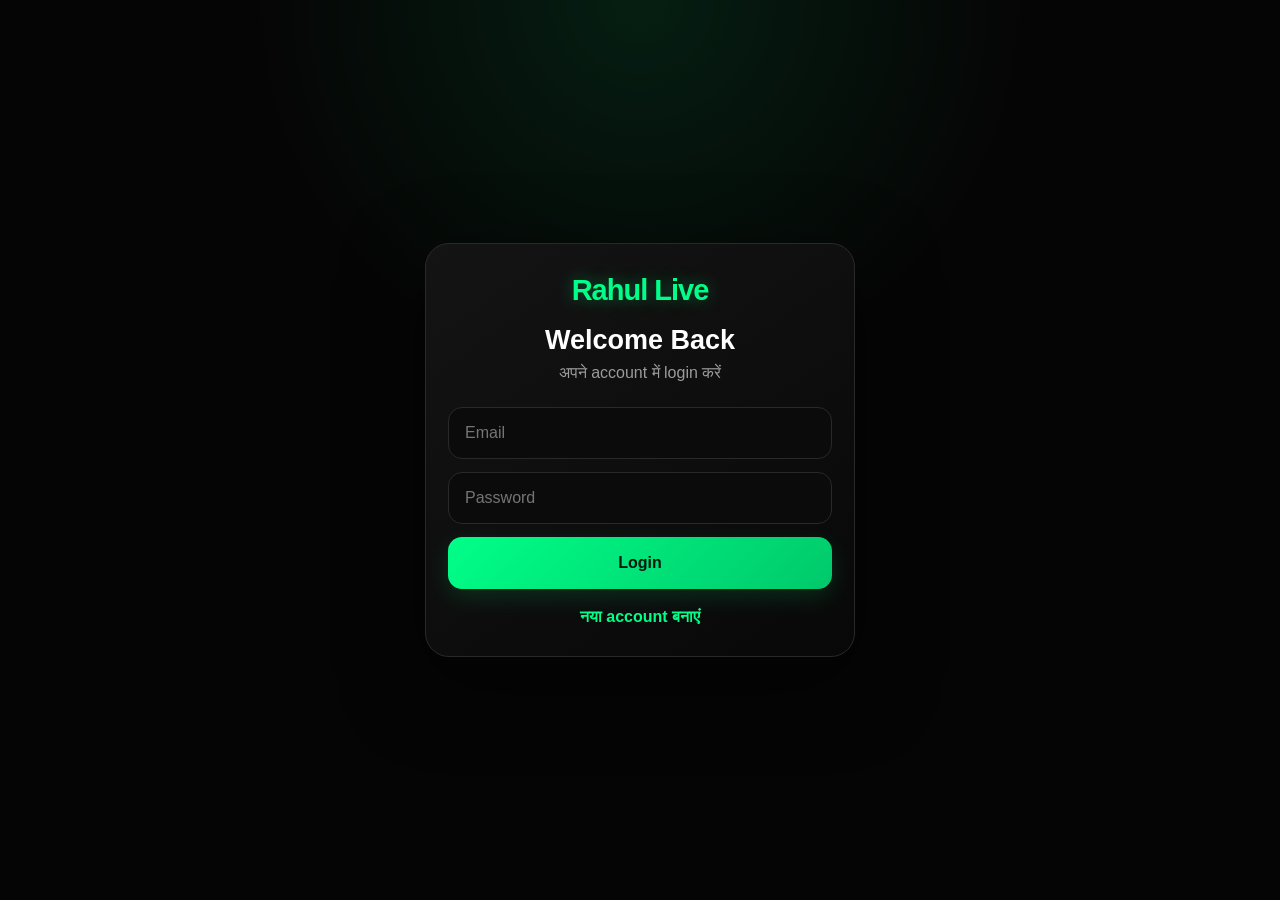
==== index.html @ 0237b631 "Update index.html" ====
<!DOCTYPE html>
<html lang="en">
<head>
  <meta charset="UTF-8">

  <meta
    name="viewport"
    content="width=device-width, initial-scale=1.0, viewport-fit=cover"
  >

  <meta
    name="theme-color"
    content="#050505"
  >

  <title>Rahul Live Community</title>

  <link
    rel="stylesheet"
    href="style.css"
  >
</head>

<body>

<!-- =====================================================
     LOADING
===================================================== -->

<div
  id="loadingOverlay"
  class="loading-overlay hidden"
>
  <div class="loader"></div>
  <div>Loading...</div>
</div>


<!-- =====================================================
     LOGIN PAGE
===================================================== -->

<section
  id="loginPage"
  class="page auth-page"
>

  <div class="auth-card">

    <div class="logo">
      Rahul Live
    </div>

    <h1>
      Welcome Back
    </h1>

    <p>
      अपने account में login करें
    </p>


    <form id="loginForm">

      <input
        id="loginEmail"
        type="email"
        placeholder="Email"
        autocomplete="email"
        required
      >

      <input
        id="loginPassword"
        type="password"
        placeholder="Password"
        autocomplete="current-password"
        required
      >

      <button
        type="submit"
        class="primary-btn"
      >
        Login
      </button>

    </form>


    <button
      type="button"
      class="link-btn"
      onclick="showPage('register')"
    >
      नया account बनाएं
    </button>

  </div>

</section>


<!-- =====================================================
     REGISTER PAGE
===================================================== -->

<section
  id="registerPage"
  class="page auth-page hidden"
>

  <div class="auth-card">

    <div class="logo">
      Rahul Live
    </div>

    <h1>
      Create Account
    </h1>

    <p>
      Rahul Live Community में जुड़ें
    </p>


    <form id="registerForm">

      <input
        id="registerName"
        type="text"
        placeholder="Your Name"
        autocomplete="name"
        required
      >

      <input
        id="registerEmail"
        type="email"
        placeholder="Email"
        autocomplete="email"
        required
      >

      <input
        id="registerPassword"
        type="password"
        placeholder="Password"
        autocomplete="new-password"
        required
      >

      <button
        type="submit"
        class="primary-btn"
      >
        Register
      </button>

    </form>


    <button
      type="button"
      class="link-btn"
      onclick="showPage('login')"
    >
      पहले से account है? Login
    </button>

  </div>

</section>


<!-- =====================================================
     HOME PAGE
===================================================== -->

<section
  id="homePage"
  class="page hidden"
>

  <header class="topbar">

    <div>
      <div class="brand">
        Rahul Live
      </div>

      <div class="brand-subtitle">
        Live Community
      </div>
    </div>


    <button
      type="button"
      class="logout-btn"
      onclick="logoutUser()"
    >
      Logout
    </button>

  </header>


  <main class="home-container">


    <!-- PROFILE -->

    <div class="profile-mini">

      <div
        class="profile-avatar"
        data-user-avatar
      >
        👤
      </div>


      <div>

        <strong
          data-user-name
        >
          User
        </strong>

        <small
          data-user-username
        ></small>

      </div>


      <div class="coins">

        🪙
        <span data-user-coins>
          0
        </span>

      </div>

    </div>


    <!-- CREATE ROOM -->

    <div class="section-card">

      <h2>
        Create Live Room
      </h2>

      <p>
        अपनी Live Room बनाकर लोगों से बात करें।
      </p>


      <form
        id="createRoomForm"
      >

        <input
          id="roomName"
          type="text"
          placeholder="Room Name"
          maxlength="80"
          required
        >


        <input
          id="roomDescription"
          type="text"
          placeholder="Room Description"
          maxlength="150"
        >


        <select id="roomType">

          <option value="public">
            Public Room
          </option>

          <option value="private">
            Private Room
          </option>

        </select>


        <button
          type="submit"
          class="primary-btn"
        >
          + Create Live Room
        </button>

      </form>

    </div>


    <!-- ROOMS -->

    <div class="section-card">

      <div class="section-heading">

        <h2>
          Live Rooms
        </h2>

        <button
          type="button"
          class="small-btn"
          onclick="loadRooms()"
        >
          Refresh
        </button>

      </div>


      <div
        id="roomsList"
        class="rooms-list"
      >

        <div class="empty-state">
          Rooms loading...
        </div>

      </div>

    </div>


    <!-- SUPPORT -->

    <div class="section-card help-card">

      <h2>
        Need Help?
      </h2>

      <p>
        किसी समस्या के लिए Support Team से संपर्क करें।
      </p>

      <button
        type="button"
        class="primary-btn"
        onclick="showPage('support')"
      >
        Open Support
      </button>

    </div>

  </main>

</section>


<!-- =====================================================
     SUPPORT PAGE
===================================================== -->

<section
  id="supportPage"
  class="page hidden"
>

  <header class="topbar">

    <div>
      <div class="brand">
        Rahul Live
      </div>

      <div class="brand-subtitle">
        Support
      </div>
    </div>


    <button
      type="button"
      class="logout-btn"
      onclick="goBackFromSupport()"
    >
      Back
    </button>

  </header>


  <main class="support-container">

    <div class="support-card">

      <div class="support-icon">
        🛟
      </div>

      <h1>
        Support
      </h1>

      <p>
        अपनी समस्या लिखकर Support Team को भेजें।
      </p>


      <form
        id="supportForm"
      >

        <input
          id="supportSubject"
          type="text"
          placeholder="Subject"
          maxlength="100"
          required
        >


        <textarea
          id="supportMessage"
          placeholder="अपनी समस्या लिखें..."
          maxlength="2000"
          required
        ></textarea>


        <button
          type="submit"
          class="primary-btn"
        >
          Send Support Request
        </button>

      </form>

    </div>

  </main>

</section>


<!-- =====================================================
     LIVE ROOM PAGE
===================================================== -->

<section
  id="roomPage"
  class="page room-page hidden"
>


  <!-- ROOM HEADER -->

  <header class="room-header">

    <button
      type="button"
      class="back-btn"
      onclick="leaveRoom()"
      aria-label="Back"
    >
      ←
    </button>


    <div class="room-header-info">

      <strong
        data-room-name
      >
        Live Room
      </strong>

      <small>
        Rahul Live Community
      </small>

    </div>


    <button
      type="button"
      class="help-icon-btn"
      onclick="showPage('support')"
    >
      ?
    </button>

  </header>


  <!-- ROOM INFORMATION -->

  <div class="room-info">

    <div class="live-badge">
      LIVE
    </div>

    <h2
      data-room-name
    >
      Live Room
    </h2>

    <p
      data-room-description
    >
      You are included in this room.
    </p>

  </div>


  <!-- ===================================================
       VOICE SEATS
  ==================================================== -->

  <section class="voice-section">

    <div class="section-title-row">

      <h3>
        🎙️ Voice Seats
      </h3>

      <span>
        8 Seats
      </span>

    </div>


    <div
      id="voiceSeats"
      class="voice-seats"
    >

      <!-- Seat 1 -->

      <div class="voice-seat">

        <button
          type="button"
          class="empty-seat-btn"
          onclick="joinSeat(1)"
        >
          +
        </button>

        <div class="voice-seat-avatar">
          👤
        </div>

        <div class="voice-seat-name">
          Empty
        </div>

        <div class="voice-seat-number">
          Seat 1
        </div>

      </div>


      <!-- Seat 2 -->

      <div class="voice-seat">

        <button
          type="button"
          class="empty-seat-btn"
          onclick="joinSeat(2)"
        >
          +
        </button>

        <div class="voice-seat-avatar">
          👤
        </div>

        <div class="voice-seat-name">
          Empty
        </div>

        <div class="voice-seat-number">
          Seat 2
        </div>

      </div>


      <!-- Seat 3 -->

      <div class="voice-seat">

        <button
          type="button"
          class="empty-seat-btn"
          onclick="joinSeat(3)"
        >
          +
        </button>

        <div class="voice-seat-avatar">
          👤
        </div>

        <div class="voice-seat-name">
          Empty
        </div>

        <div class="voice-seat-number">
          Seat 3
        </div>

      </div>


      <!-- Seat 4 -->

      <div class="voice-seat">

        <button
          type="button"
          class="empty-seat-btn"
          onclick="joinSeat(4)"
        >
          +
        </button>

        <div class="voice-seat-avatar">
          👤
        </div>

        <div class="voice-seat-name">
          Empty
        </div>

        <div class="voice-seat-number">
          Seat 4
        </div>

      </div>


      <!-- Seat 5 -->

      <div class="voice-seat">

        <button
          type="button"
          class="empty-seat-btn"
          onclick="joinSeat(5)"
        >
          +
        </button>

        <div class="voice-seat-avatar">
          👤
        </div>

        <div class="voice-seat-name">
          Empty
        </div>

        <div class="voice-seat-number">
          Seat 5
        </div>

      </div>


      <!-- Seat 6 -->

      <div class="voice-seat">

        <button
          type="button"
          class="empty-seat-btn"
          onclick="joinSeat(6)"
        >
          +
        </button>

        <div class="voice-seat-avatar">
          👤
        </div>

        <div class="voice-seat-name">
          Empty
        </div>

        <div class="voice-seat-number">
          Seat 6
        </div>

      </div>


      <!-- Seat 7 -->

      <div class="voice-seat">

        <button
          type="button"
          class="empty-seat-btn"
          onclick="joinSeat(7)"
        >
          +
        </button>

        <div class="voice-seat-avatar">
          👤
        </div>

        <div class="voice-seat-name">
          Empty
        </div>

        <div class="voice-seat-number">
          Seat 7
        </div>

      </div>


      <!-- Seat 8 -->

      <div class="voice-seat">

        <button
          type="button"
          class="empty-seat-btn"
          onclick="joinSeat(8)"
        >
          +
        </button>

        <div class="voice-seat-avatar">
          👤
        </div>

        <div class="voice-seat-name">
          Empty
        </div>

        <div class="voice-seat-number">
          Seat 8
        </div>

      </div>

    </div>

  </section>


  <!-- ===================================================
       CHAT
  ==================================================== -->

  <section class="chat-section">

    <div class="chat-header">

      <strong>
        💬 Room Chat Live
      </strong>

      <small>
        Live
      </small>

    </div>


    <div
      id="roomMessages"
      class="room-messages"
    >

      <div class="empty-chat">
        Chat शुरू करें...
      </div>

    </div>


    <!-- REACTIONS -->

    <div class="reaction-bar">

      <button
        type="button"
        onclick="sendReaction('❤️')"
      >
        ❤️
      </button>

      <button
        type="button"
        onclick="sendReaction('🔥')"
      >
        🔥
      </button>

      <button
        type="button"
        onclick="sendReaction('😂')"
      >
        😂
      </button>

      <button
        type="button"
        onclick="sendReaction('😍')"
      >
        😍
      </button>

      <button
        type="button"
        onclick="sendReaction('👏')"
      >
        👏
      </button>

      <button
        type="button"
        onclick="sendReaction('👍')"
      >
        👍
      </button>

    </div>


    <!-- CHAT INPUT -->

    <form
      id="roomChatForm"
      class="chat-input-row"
    >

      <input
        id="roomMessage"
        type="text"
        placeholder="Write message..."
        maxlength="500"
        autocomplete="off"
      >

      <button
        type="submit"
        class="send-btn"
      >
        Send
      </button>

    </form>

  </section>


  <!-- ===================================================
       ROOM CONTROLS
  ==================================================== -->

  <nav class="room-controls">


    <!-- MIC -->

    <button
      id="micButton"
      type="button"
      class="control-btn"
      onclick="toggleMic()"
    >

      🎙️

      <span>
        Mic
      </span>

    </button>


    <!-- MUSIC -->

    <button
      type="button"
      class="control-btn"
      onclick="openMusicPanel()"
    >

      🎵

      <span>
        Music
      </span>

    </button>


    <!-- INVITE -->

    <button
      type="button"
      class="control-btn"
      onclick="openInvitePanel()"
    >

      👥

      <span>
        Invite
      </span>

    </button>


    <!-- GIFT -->

    <button
      type="button"
      class="control-btn"
      onclick="openGiftPanel()"
    >

      🎁

      <span>
        Gift
      </span>

    </button>


    <!-- LEAVE SEAT -->

    <button
      type="button"
      class="control-btn"
      onclick="leaveMySeat()"
    >

      🪑

      <span>
        Leave Seat
      </span>

    </button>


    <!-- LEAVE ROOM -->

    <button
      type="button"
      class="control-btn leave-control"
      onclick="leaveRoom()"
    >

      🚪

      <span>
        Leave
      </span>

    </button>

  </nav>


  <!-- ===================================================
       MUSIC PANEL
  ==================================================== -->

  <div
    id="musicPanel"
    class="bottom-panel hidden"
  >

    <div class="panel-header">

      <strong>
        🎵 Room Music
      </strong>

      <button
        type="button"
        onclick="closePanels()"
      >
        ✕
      </button>

    </div>


    <div
      id="musicList"
      class="panel-list"
    >

      <div class="empty-state">
        Music loading...
      </div>

    </div>

  </div>


  <!-- ===================================================
       GIFT PANEL
  ==================================================== -->

  <div
    id="giftPanel"
    class="bottom-panel hidden"
  >

    <div class="panel-header">

      <strong>
        🎁 Send Gift
      </strong>

      <button
        type="button"
        onclick="closePanels()"
      >
        ✕
      </button>

    </div>


    <div
      id="giftList"
      class="gift-grid"
    >

      <div class="empty-state">
        Gifts loading...
      </div>

    </div>

  </div>


  <!-- ===================================================
       INVITE PANEL
  ==================================================== -->

  <div
    id="invitePanel"
    class="bottom-panel hidden"
  >

    <div class="panel-header">

      <strong>
        👥 Invite
      </strong>

      <button
        type="button"
        onclick="closePanels()"
      >
        ✕
      </button>

    </div>


    <div class="invite-empty">

      अपने दोस्तों को इस Live Room में
      invite करें।

      <br><br>

      Room link को share करने के लिए
      browser का Share option इस्तेमाल करें।

    </div>

  </div>

</section>


<!-- =====================================================
     SCRIPT
===================================================== -->

<script
  src="script.js"
  defer
></script>

</body>
</html>
---- style.css ----
* {
  box-sizing: border-box;
  margin: 0;
  padding: 0;
}

:root {
  --bg: #050505;
  --card: #101010;
  --card2: #171717;
  --border: #292929;
  --text: #ffffff;
  --muted: #9b9b9b;
  --green: #00ff88;
  --green2: #00c96b;
  --red: #ff3d55;
  --gold: #ffd34d;
}

html,
body {
  width: 100%;
  min-height: 100%;
  background: var(--bg);
  color: var(--text);
  font-family:
    -apple-system,
    BlinkMacSystemFont,
    "Segoe UI",
    Roboto,
    Arial,
    sans-serif;
}

body {
  min-height: 100vh;
  overflow-x: hidden;
}

button,
input,
textarea,
select {
  font: inherit;
}

button {
  border: 0;
  cursor: pointer;
}

input,
textarea,
select {
  width: 100%;
  background: #0b0b0b;
  color: #fff;
  border: 1px solid var(--border);
  border-radius: 14px;
  outline: none;
}

input:focus,
textarea:focus,
select:focus {
  border-color: var(--green);
  box-shadow:
    0 0 0 2px rgba(0, 255, 136, 0.08);
}

input {
  height: 52px;
  padding: 0 16px;
}

textarea {
  min-height: 110px;
  padding: 15px;
  resize: vertical;
}

select {
  height: 52px;
  padding: 0 14px;
}

.hidden {
  display: none !important;
}

.page {
  width: 100%;
  min-height: 100vh;
}


/* =====================================================
   AUTH
===================================================== */

.auth-page {
  min-height: 100vh;
  display: flex;
  align-items: center;
  justify-content: center;
  padding: 22px;
  background:
    radial-gradient(
      circle at top,
      rgba(0, 255, 136, 0.10),
      transparent 35%
    ),
    #050505;
}

.auth-card {
  width: 100%;
  max-width: 430px;
  padding: 30px 22px;
  border: 1px solid var(--border);
  border-radius: 24px;
  background:
    linear-gradient(
      145deg,
      #141414,
      #080808
    );
  box-shadow:
    0 25px 80px rgba(0, 0, 0, 0.55);
}

.logo {
  color: var(--green);
  font-size: 29px;
  font-weight: 900;
  text-align: center;
  letter-spacing: -1px;
  text-shadow:
    0 0 18px rgba(0, 255, 136, 0.35);
}

.auth-card h1 {
  margin-top: 18px;
  text-align: center;
  font-size: 27px;
}

.auth-card p {
  margin: 8px 0 25px;
  text-align: center;
  color: var(--muted);
}

.auth-card form {
  display: grid;
  gap: 13px;
}

.primary-btn {
  min-height: 52px;
  padding: 0 20px;
  border-radius: 14px;
  color: #00170d;
  background:
    linear-gradient(
      135deg,
      var(--green),
      var(--green2)
    );
  font-weight: 900;
  box-shadow:
    0 8px 25px rgba(0, 255, 136, 0.14);
}

.primary-btn:active {
  transform: scale(0.98);
}

.link-btn {
  display: block;
  margin: 19px auto 0;
  background: transparent;
  color: var(--green);
  font-weight: 700;
}


/* =====================================================
   TOP BAR
===================================================== */

.topbar {
  position: sticky;
  top: 0;
  z-index: 20;
  min-height: 68px;
  display: flex;
  align-items: center;
  justify-content: space-between;
  padding:
    10px
    15px
    10px
    15px;
  border-bottom: 1px solid var(--border);
  background:
    rgba(5, 5, 5, 0.94);
  backdrop-filter: blur(16px);
}

.brand {
  color: var(--green);
  font-size: 20px;
  font-weight: 900;
}

.brand-subtitle {
  color: var(--muted);
  font-size: 11px;
  margin-top: 2px;
}

.logout-btn {
  padding: 9px 14px;
  border-radius: 10px;
  color: #fff;
  background: #191919;
  border: 1px solid var(--border);
}


/* =====================================================
   HOME
===================================================== */

.home-container {
  width: 100%;
  max-width: 700px;
  margin: auto;
  padding: 16px;
}

.profile-mini {
  display: flex;
  align-items: center;
  gap: 12px;
  padding: 13px;
  margin-bottom: 14px;
  border: 1px solid var(--border);
  border-radius: 18px;
  background: var(--card);
}

.profile-avatar {
  width: 46px;
  height: 46px;
  flex: 0 0 46px;
  border-radius: 50%;
  display: grid;
  place-items: center;
  overflow: hidden;
  background: #202020;
  border: 2px solid var(--green);
}

.profile-avatar img {
  width: 100%;
  height: 100%;
  object-fit: cover;
}

.profile-mini strong {
  display: block;
}

.profile-mini small {
  display: block;
  margin-top: 3px;
  color: var(--muted);
}

.coins {
  margin-left: auto;
  padding: 7px 10px;
  border-radius: 10px;
  background: #181818;
  color: var(--gold);
  font-weight: 800;
}

.section-card {
  margin-bottom: 14px;
  padding: 17px;
  border: 1px solid var(--border);
  border-radius: 20px;
  background:
    linear-gradient(
      145deg,
      #121212,
      #090909
    );
}

.section-card h2 {
  font-size: 19px;
}

.section-card p {
  margin: 6px 0 15px;
  color: var(--muted);
  line-height: 1.45;
}

#createRoomForm {
  display: grid;
  gap: 11px;
}

.section-heading {
  display: flex;
  align-items: center;
  justify-content: space-between;
  margin-bottom: 13px;
}

.small-btn {
  padding: 7px 11px;
  border-radius: 9px;
  color: var(--green);
  background: #101a15;
  border: 1px solid #173b29;
}

.rooms-list {
  display: grid;
  gap: 10px;
}

.room-card {
  padding: 14px;
  border-radius: 15px;
  background: #151515;
  border: 1px solid var(--border);
}

.room-card-title {
  font-size: 16px;
  font-weight: 800;
}

.room-card-description {
  margin-top: 5px;
  color: var(--muted);
  font-size: 13px;
}

.room-card-footer {
  display: flex;
  align-items: center;
  justify-content: space-between;
  gap: 10px;
  margin-top: 13px;
}

.join-room-btn {
  padding: 9px 14px;
  border-radius: 10px;
  color: #00170d;
  background: var(--green);
  font-weight: 800;
}

.empty-state {
  padding: 25px 10px;
  text-align: center;
  color: var(--muted);
}

.help-card {
  border-color: #303030;
}


/* =====================================================
   ROOM HEADER
===================================================== */

.room-page {
  background:
    radial-gradient(
      circle at top,
      rgba(0, 255, 136, 0.07),
      transparent 32%
    ),
    #050505;
}

.room-header {
  position: sticky;
  top: 0;
  z-index: 30;
  min-height: 65px;
  display: flex;
  align-items: center;
  gap: 12px;
  padding: 8px 12px;
  border-bottom: 1px solid var(--border);
  background:
    rgba(5, 5, 5, 0.96);
  backdrop-filter: blur(15px);
}

.back-btn,
.help-icon-btn {
  width: 42px;
  height: 42px;
  display: grid;
  place-items: center;
  border-radius: 12px;
  color: #fff;
  background: #151515;
  border: 1px solid var(--border);
}

.room-header-info {
  flex: 1;
  min-width: 0;
}

.room-header-info strong {
  display: block;
  white-space: nowrap;
  overflow: hidden;
  text-overflow: ellipsis;
}

.room-header-info small {
  display: block;
  margin-top: 3px;
  color: var(--muted);
  font-size: 11px;
}


/* =====================================================
   ROOM INFO
===================================================== */

.room-info {
  padding: 16px;
  max-width: 800px;
  margin: auto;
}

.live-badge {
  width: max-content;
  padding: 5px 9px;
  margin-bottom: 7px;
  border-radius: 8px;
  color: #00170d;
  background: var(--green);
  font-size: 10px;
  font-weight: 900;
}

.room-info h2 {
  font-size: 23px;
}

.room-info p {
  margin-top: 4px;
  color: var(--muted);
}


/* =====================================================
   VOICE SEATS
===================================================== */

.voice-section {
  width: 100%;
  max-width: 800px;
  margin: auto;
  padding: 0 14px 15px;
}

.section-title-row {
  display: flex;
  align-items: center;
  justify-content: space-between;
  margin-bottom: 12px;
}

.section-title-row h3 {
  font-size: 17px;
}

.section-title-row span {
  color: var(--muted);
  font-size: 12px;
}


/*
  8 fixed voice seats.
  Mobile: 2 columns.
  Larger screen: 4 columns.
*/

.voice-seats {
  display: grid;
  grid-template-columns:
    repeat(2, minmax(0, 1fr));
  gap: 11px;
}

.voice-seat {
  position: relative;
  min-height: 145px;
  padding: 14px 8px 10px;
  display: flex;
  flex-direction: column;
  align-items: center;
  justify-content: center;
  border: 1px solid #292929;
  border-radius: 20px;
  background:
    radial-gradient(
      circle at 50% 20%,
      rgba(255,255,255,0.045),
      transparent 50%
    ),
    #101010;
  overflow: hidden;
}

.voice-seat.occupied {
  border-color:
    rgba(0, 255, 136, 0.48);
  box-shadow:
    inset 0 0 25px
    rgba(0, 255, 136, 0.035);
}

.voice-seat-avatar {
  position: relative;
  width: 68px;
  height: 68px;
  border-radius: 50%;
  display: grid;
  place-items: center;
  overflow: hidden;
  background: #202020;
  border: 3px solid #363636;
  font-size: 25px;
}

.voice-seat.occupied
.voice-seat-avatar {
  border-color: var(--green);
}

.voice-seat-avatar img {
  width: 100%;
  height: 100%;
  object-fit: cover;
}

.seat-mic {
  position: absolute;
  right: -2px;
  bottom: -2px;
  width: 23px;
  height: 23px;
  display: grid;
  place-items: center;
  border-radius: 50%;
  background: #242424;
  border: 2px solid #101010;
  font-size: 11px;
}

.voice-seat-name {
  width: 100%;
  margin-top: 8px;
  text-align: center;
  white-space: nowrap;
  overflow: hidden;
  text-overflow: ellipsis;
  font-size: 13px;
  font-weight: 800;
}

.voice-seat-number {
  margin-top: 3px;
  color: var(--muted);
  font-size: 10px;
}

.empty-seat-btn {
  position: absolute;
  top: 9px;
  right: 9px;
  width: 31px;
  height: 31px;
  display: grid;
  place-items: center;
  border-radius: 50%;
  color: #000;
  background: var(--green);
  font-size: 21px;
  font-weight: 900;
}

.empty-seat-label {
  color: var(--muted);
  font-size: 13px;
}


/* =====================================================
   CHAT
===================================================== */

.chat-section {
  width: 100%;
  max-width: 800px;
  margin: auto;
  padding: 0 14px 110px;
}

.chat-header {
  padding: 12px 2px;
  border-bottom: 1px solid var(--border);
}

.chat-header strong {
  font-size: 17px;
}

.chat-header small {
  margin-left: 7px;
  color: var(--green);
}

.room-messages {
  min-height: 190px;
  max-height: 390px;
  padding: 10px 2px;
  overflow-y: auto;
}

.chat-message {
  display: flex;
  gap: 9px;
  margin-bottom: 12px;
}

.chat-avatar {
  width: 34px;
  height: 34px;
  flex: 0 0 34px;
  display: grid;
  place-items: center;
  overflow: hidden;
  border-radius: 50%;
  background: #202020;
}

.chat-avatar img {
  width: 100%;
  height: 100%;
  object-fit: cover;
}

.chat-content {
  min-width: 0;
  padding: 8px 11px;
  border-radius: 13px;
  background: #151515;
}

.chat-name {
  color: var(--green);
  font-size: 11px;
  font-weight: 800;
}

.chat-text {
  margin-top: 3px;
  color: #eee;
  line-height: 1.4;
  word-break: break-word;
}

.empty-chat {
  padding: 45px 10px;
  text-align: center;
  color: var(--muted);
}

.reaction-bar {
  display: flex;
  gap: 7px;
  padding: 7px 0;
  overflow-x: auto;
}

.reaction-bar button {
  width: 39px;
  height: 39px;
  flex: 0 0 39px;
  border-radius: 12px;
  background: #151515;
  border: 1px solid var(--border);
  font-size: 18px;
}

.chat-input-row {
  display: flex;
  gap: 8px;
  padding-top: 7px;
}

.chat-input-row input {
  flex: 1;
  min-width: 0;
}

.send-btn {
  min-width: 66px;
  border-radius: 13px;
  color: #00170d;
  background: var(--green);
  font-weight: 900;
}


/* =====================================================
   ROOM CONTROLS
===================================================== */

.room-controls {
  position: fixed;
  z-index: 25;
  left: 0;
  right: 0;
  bottom: 0;
  display: flex;
  align-items: center;
  justify-content: space-around;
  gap: 4px;
  padding:
    9px
    8px
    calc(9px + env(safe-area-inset-bottom));
  border-top: 1px solid var(--border);
  background:
    rgba(8, 8, 8, 0.96);
  backdrop-filter: blur(18px);
}

.control-btn {
  min-width: 55px;
  padding: 6px 5px;
  display: flex;
  flex-direction: column;
  align-items: center;
  gap: 3px;
  border-radius: 12px;
  color: #fff;
  background: transparent;
  font-size: 19px;
}

.control-btn span {
  color: var(--muted);
  font-size: 9px;
}

.control-btn:active {
  background: #181818;
}

.leave-control {
  color: var(--red);
}


/* =====================================================
   BOTTOM PANELS
===================================================== */

.bottom-panel {
  position: fixed;
  z-index: 50;
  left: 0;
  right: 0;
  bottom: 0;
  max-height: 70vh;
  padding:
    13px
    15px
    calc(15px + env(safe-area-inset-bottom));
  overflow-y: auto;
  border-top:
    1px solid var(--border);
  border-radius:
    22px
    22px
    0
    0;
  background:
    #101010;
  box-shadow:
    0 -20px 70px
    rgba(0,0,0,0.65);
}

.panel-header {
  display: flex;
  align-items: center;
  justify-content: space-between;
  padding-bottom: 13px;
  border-bottom: 1px solid var(--border);
}

.panel-header button {
  width: 34px;
  height: 34px;
  border-radius: 10px;
  color: #fff;
  background: #1c1c1c;
}

.panel-list {
  display: grid;
  gap: 9px;
  margin-top: 12px;
}

.music-item {
  display: flex;
  align-items: center;
  justify-content: space-between;
  gap: 10px;
  padding: 12px;
  border-radius: 13px;
  background: #171717;
}

.music-item-info {
  min-width: 0;
}

.music-item-title {
  font-weight: 800;
}

.music-item-artist {
  margin-top: 3px;
  color: var(--muted);
  font-size: 11px;
}

.music-play-btn {
  padding: 8px 12px;
  border-radius: 9px;
  color: #00170d;
  background: var(--green);
  font-weight: 800;
}

.gift-grid {
  display: grid;
  grid-template-columns:
    repeat(4, 1fr);
  gap: 9px;
  margin-top: 12px;
}

.gift-item {
  padding: 12px 5px;
  text-align: center;
  border-radius: 13px;
  background: #171717;
  border: 1px solid var(--border);
}

.gift-image {
  width: 42px;
  height: 42px;
  margin: auto;
  display: grid;
  place-items: center;
  font-size: 26px;
}

.gift-name {
  margin-top: 5px;
  font-size: 11px;
  font-weight: 800;
}

.gift-cost {
  margin-top: 3px;
  color: var(--gold);
  font-size: 10px;
}

.invite-empty {
  padding: 30px 10px;
  color: var(--muted);
  text-align: center;
  line-height: 1.5;
}


/* =====================================================
   SUPPORT
===================================================== */

.support-container {
  width: 100%;
  max-width: 650px;
  margin: auto;
  padding: 18px;
}

.support-card {
  padding: 22px;
  border-radius: 22px;
  background: #111;
  border: 1px solid var(--border);
}

.support-icon {
  font-size: 42px;
}

.support-card h1 {
  margin-top: 10px;
  font-size: 25px;
}

.support-card p {
  margin: 8px 0 20px;
  color: var(--muted);
  line-height: 1.5;
}

#supportForm {
  display: grid;
  gap: 11px;
}


/* =====================================================
   LOADING
===================================================== */

.loading-overlay {
  position: fixed;
  z-index: 999;
  inset: 0;
  display: flex;
  flex-direction: column;
  align-items: center;
  justify-content: center;
  gap: 13px;
  color: #fff;
  background:
    rgba(0,0,0,0.82);
  backdrop-filter: blur(5px);
}

.loader {
  width: 38px;
  height: 38px;
  border-radius: 50%;
  border:
    3px solid #303030;
  border-top-color:
    var(--green);
  animation:
    spin 0.8s linear infinite;
}

@keyframes spin {
  to {
    transform: rotate(360deg);
  }
}


/* =====================================================
   TABLET / DESKTOP
===================================================== */

@media (min-width: 650px) {

  .home-container,
  .room-info,
  .voice-section,
  .chat-section {
    max-width: 850px;
  }

  .voice-seats {
    grid-template-columns:
      repeat(4, minmax(0, 1fr));
  }

  .voice-seat {
    min-height: 160px;
  }

  .chat-section {
    padding-bottom: 115px;
  }

}


/* =====================================================
   SMALL PHONES
===================================================== */

@media (max-width: 360px) {

  .voice-seats {
    gap: 7px;
  }

  .voice-seat {
    min-height: 130px;
  }

  .voice-seat-avatar {
    width: 59px;
    height: 59px;
  }

  .control-btn {
    min-width: 48px;
  }

  .control-btn span {
    font-size: 8px;
  }

}


/* =====================================================
   SAFE AREA
===================================================== */

@supports (
  padding: env(safe-area-inset-bottom)
) {

  .room-controls {
    padding-bottom:
      calc(
        9px +
        env(safe-area-inset-bottom)
      );
  }

  .bottom-panel {
    padding-bottom:
      calc(
        15px +
        env(safe-area-inset-bottom)
      );
  }

}
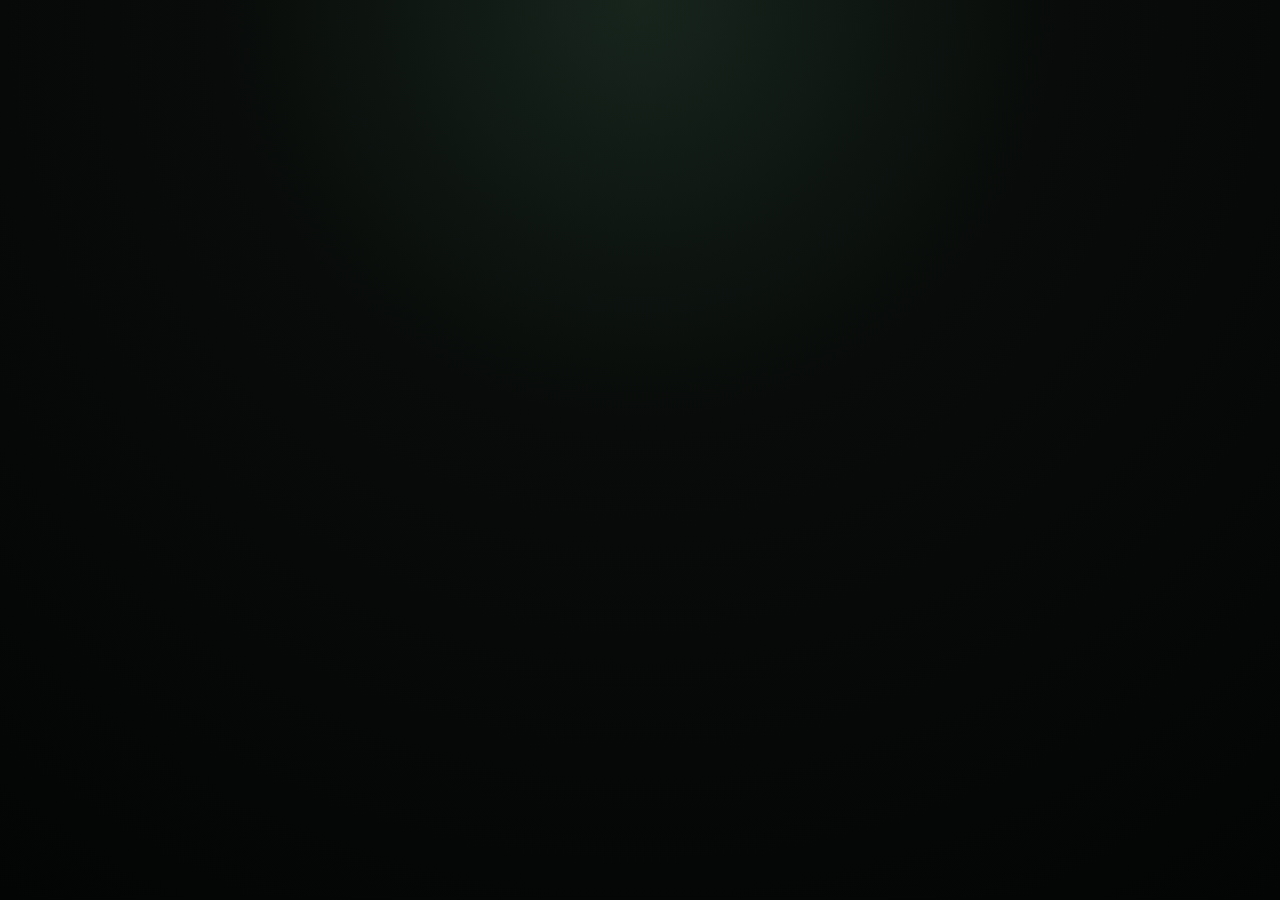
==== commit 4926fc5d: "Update index.html" ====
--- a/index.html
+++ b/index.html
@@ -1,1126 +1,58 @@
 <!DOCTYPE html>
 <html lang="en">
 <head>
-  <meta charset="UTF-8">
 
-  <meta
-    name="viewport"
-    content="width=device-width, initial-scale=1.0, viewport-fit=cover"
-  >
+<meta charset="UTF-8">
+<meta name="viewport" content="width=device-width, initial-scale=1.0, viewport-fit=cover">
 
-  <meta
-    name="theme-color"
-    content="#050505"
-  >
+<title>Rahul Live</title>
 
-  <title>Rahul Live Community</title>
+<meta name="theme-color" content="#111111">
+<meta name="apple-mobile-web-app-capable" content="yes">
+<meta name="apple-mobile-web-app-status-bar-style" content="black">
 
-  <link
-    rel="stylesheet"
-    href="style.css"
-  >
+<link rel="manifest" href="manifest.json">
+<link rel="stylesheet" href="style.css">
+
 </head>
 
 <body>
 
-<!-- =====================================================
-     LOADING
-===================================================== -->
+<div id="app">
 
-<div
-  id="loadingOverlay"
-  class="loading-overlay hidden"
->
-  <div class="loader"></div>
-  <div>Loading...</div>
+    <!-- Splash -->
+    <section id="splashScreen"></section>
+
+    <!-- Login -->
+    <section id="loginScreen" class="screen hidden"></section>
+
+    <!-- Register -->
+    <section id="registerScreen" class="screen hidden"></section>
+
+    <!-- Home -->
+    <section id="homeScreen" class="screen hidden"></section>
+
+    <!-- Live Room -->
+    <section id="liveRoomScreen" class="screen hidden"></section>
+
+    <!-- Personal Chat -->
+    <section id="chatScreen" class="screen hidden"></section>
+
+    <!-- Wallet -->
+    <section id="walletScreen" class="screen hidden"></section>
+
+    <!-- Profile -->
+    <section id="profileScreen" class="screen hidden"></section>
+
+    <!-- Settings -->
+    <section id="settingsScreen" class="screen hidden"></section>
+
+    <!-- Admin -->
+    <section id="adminScreen" class="screen hidden"></section>
+
 </div>
 
-
-<!-- =====================================================
-     LOGIN PAGE
-===================================================== -->
-
-<section
-  id="loginPage"
-  class="page auth-page"
->
-
-  <div class="auth-card">
-
-    <div class="logo">
-      Rahul Live
-    </div>
-
-    <h1>
-      Welcome Back
-    </h1>
-
-    <p>
-      अपने account में login करें
-    </p>
-
-
-    <form id="loginForm">
-
-      <input
-        id="loginEmail"
-        type="email"
-        placeholder="Email"
-        autocomplete="email"
-        required
-      >
-
-      <input
-        id="loginPassword"
-        type="password"
-        placeholder="Password"
-        autocomplete="current-password"
-        required
-      >
-
-      <button
-        type="submit"
-        class="primary-btn"
-      >
-        Login
-      </button>
-
-    </form>
-
-
-    <button
-      type="button"
-      class="link-btn"
-      onclick="showPage('register')"
-    >
-      नया account बनाएं
-    </button>
-
-  </div>
-
-</section>
-
-
-<!-- =====================================================
-     REGISTER PAGE
-===================================================== -->
-
-<section
-  id="registerPage"
-  class="page auth-page hidden"
->
-
-  <div class="auth-card">
-
-    <div class="logo">
-      Rahul Live
-    </div>
-
-    <h1>
-      Create Account
-    </h1>
-
-    <p>
-      Rahul Live Community में जुड़ें
-    </p>
-
-
-    <form id="registerForm">
-
-      <input
-        id="registerName"
-        type="text"
-        placeholder="Your Name"
-        autocomplete="name"
-        required
-      >
-
-      <input
-        id="registerEmail"
-        type="email"
-        placeholder="Email"
-        autocomplete="email"
-        required
-      >
-
-      <input
-        id="registerPassword"
-        type="password"
-        placeholder="Password"
-        autocomplete="new-password"
-        required
-      >
-
-      <button
-        type="submit"
-        class="primary-btn"
-      >
-        Register
-      </button>
-
-    </form>
-
-
-    <button
-      type="button"
-      class="link-btn"
-      onclick="showPage('login')"
-    >
-      पहले से account है? Login
-    </button>
-
-  </div>
-
-</section>
-
-
-<!-- =====================================================
-     HOME PAGE
-===================================================== -->
-
-<section
-  id="homePage"
-  class="page hidden"
->
-
-  <header class="topbar">
-
-    <div>
-      <div class="brand">
-        Rahul Live
-      </div>
-
-      <div class="brand-subtitle">
-        Live Community
-      </div>
-    </div>
-
-
-    <button
-      type="button"
-      class="logout-btn"
-      onclick="logoutUser()"
-    >
-      Logout
-    </button>
-
-  </header>
-
-
-  <main class="home-container">
-
-
-    <!-- PROFILE -->
-
-    <div class="profile-mini">
-
-      <div
-        class="profile-avatar"
-        data-user-avatar
-      >
-        👤
-      </div>
-
-
-      <div>
-
-        <strong
-          data-user-name
-        >
-          User
-        </strong>
-
-        <small
-          data-user-username
-        ></small>
-
-      </div>
-
-
-      <div class="coins">
-
-        🪙
-        <span data-user-coins>
-          0
-        </span>
-
-      </div>
-
-    </div>
-
-
-    <!-- CREATE ROOM -->
-
-    <div class="section-card">
-
-      <h2>
-        Create Live Room
-      </h2>
-
-      <p>
-        अपनी Live Room बनाकर लोगों से बात करें।
-      </p>
-
-
-      <form
-        id="createRoomForm"
-      >
-
-        <input
-          id="roomName"
-          type="text"
-          placeholder="Room Name"
-          maxlength="80"
-          required
-        >
-
-
-        <input
-          id="roomDescription"
-          type="text"
-          placeholder="Room Description"
-          maxlength="150"
-        >
-
-
-        <select id="roomType">
-
-          <option value="public">
-            Public Room
-          </option>
-
-          <option value="private">
-            Private Room
-          </option>
-
-        </select>
-
-
-        <button
-          type="submit"
-          class="primary-btn"
-        >
-          + Create Live Room
-        </button>
-
-      </form>
-
-    </div>
-
-
-    <!-- ROOMS -->
-
-    <div class="section-card">
-
-      <div class="section-heading">
-
-        <h2>
-          Live Rooms
-        </h2>
-
-        <button
-          type="button"
-          class="small-btn"
-          onclick="loadRooms()"
-        >
-          Refresh
-        </button>
-
-      </div>
-
-
-      <div
-        id="roomsList"
-        class="rooms-list"
-      >
-
-        <div class="empty-state">
-          Rooms loading...
-        </div>
-
-      </div>
-
-    </div>
-
-
-    <!-- SUPPORT -->
-
-    <div class="section-card help-card">
-
-      <h2>
-        Need Help?
-      </h2>
-
-      <p>
-        किसी समस्या के लिए Support Team से संपर्क करें।
-      </p>
-
-      <button
-        type="button"
-        class="primary-btn"
-        onclick="showPage('support')"
-      >
-        Open Support
-      </button>
-
-    </div>
-
-  </main>
-
-</section>
-
-
-<!-- =====================================================
-     SUPPORT PAGE
-===================================================== -->
-
-<section
-  id="supportPage"
-  class="page hidden"
->
-
-  <header class="topbar">
-
-    <div>
-      <div class="brand">
-        Rahul Live
-      </div>
-
-      <div class="brand-subtitle">
-        Support
-      </div>
-    </div>
-
-
-    <button
-      type="button"
-      class="logout-btn"
-      onclick="goBackFromSupport()"
-    >
-      Back
-    </button>
-
-  </header>
-
-
-  <main class="support-container">
-
-    <div class="support-card">
-
-      <div class="support-icon">
-        🛟
-      </div>
-
-      <h1>
-        Support
-      </h1>
-
-      <p>
-        अपनी समस्या लिखकर Support Team को भेजें।
-      </p>
-
-
-      <form
-        id="supportForm"
-      >
-
-        <input
-          id="supportSubject"
-          type="text"
-          placeholder="Subject"
-          maxlength="100"
-          required
-        >
-
-
-        <textarea
-          id="supportMessage"
-          placeholder="अपनी समस्या लिखें..."
-          maxlength="2000"
-          required
-        ></textarea>
-
-
-        <button
-          type="submit"
-          class="primary-btn"
-        >
-          Send Support Request
-        </button>
-
-      </form>
-
-    </div>
-
-  </main>
-
-</section>
-
-
-<!-- =====================================================
-     LIVE ROOM PAGE
-===================================================== -->
-
-<section
-  id="roomPage"
-  class="page room-page hidden"
->
-
-
-  <!-- ROOM HEADER -->
-
-  <header class="room-header">
-
-    <button
-      type="button"
-      class="back-btn"
-      onclick="leaveRoom()"
-      aria-label="Back"
-    >
-      ←
-    </button>
-
-
-    <div class="room-header-info">
-
-      <strong
-        data-room-name
-      >
-        Live Room
-      </strong>
-
-      <small>
-        Rahul Live Community
-      </small>
-
-    </div>
-
-
-    <button
-      type="button"
-      class="help-icon-btn"
-      onclick="showPage('support')"
-    >
-      ?
-    </button>
-
-  </header>
-
-
-  <!-- ROOM INFORMATION -->
-
-  <div class="room-info">
-
-    <div class="live-badge">
-      LIVE
-    </div>
-
-    <h2
-      data-room-name
-    >
-      Live Room
-    </h2>
-
-    <p
-      data-room-description
-    >
-      You are included in this room.
-    </p>
-
-  </div>
-
-
-  <!-- ===================================================
-       VOICE SEATS
-  ==================================================== -->
-
-  <section class="voice-section">
-
-    <div class="section-title-row">
-
-      <h3>
-        🎙️ Voice Seats
-      </h3>
-
-      <span>
-        8 Seats
-      </span>
-
-    </div>
-
-
-    <div
-      id="voiceSeats"
-      class="voice-seats"
-    >
-
-      <!-- Seat 1 -->
-
-      <div class="voice-seat">
-
-        <button
-          type="button"
-          class="empty-seat-btn"
-          onclick="joinSeat(1)"
-        >
-          +
-        </button>
-
-        <div class="voice-seat-avatar">
-          👤
-        </div>
-
-        <div class="voice-seat-name">
-          Empty
-        </div>
-
-        <div class="voice-seat-number">
-          Seat 1
-        </div>
-
-      </div>
-
-
-      <!-- Seat 2 -->
-
-      <div class="voice-seat">
-
-        <button
-          type="button"
-          class="empty-seat-btn"
-          onclick="joinSeat(2)"
-        >
-          +
-        </button>
-
-        <div class="voice-seat-avatar">
-          👤
-        </div>
-
-        <div class="voice-seat-name">
-          Empty
-        </div>
-
-        <div class="voice-seat-number">
-          Seat 2
-        </div>
-
-      </div>
-
-
-      <!-- Seat 3 -->
-
-      <div class="voice-seat">
-
-        <button
-          type="button"
-          class="empty-seat-btn"
-          onclick="joinSeat(3)"
-        >
-          +
-        </button>
-
-        <div class="voice-seat-avatar">
-          👤
-        </div>
-
-        <div class="voice-seat-name">
-          Empty
-        </div>
-
-        <div class="voice-seat-number">
-          Seat 3
-        </div>
-
-      </div>
-
-
-      <!-- Seat 4 -->
-
-      <div class="voice-seat">
-
-        <button
-          type="button"
-          class="empty-seat-btn"
-          onclick="joinSeat(4)"
-        >
-          +
-        </button>
-
-        <div class="voice-seat-avatar">
-          👤
-        </div>
-
-        <div class="voice-seat-name">
-          Empty
-        </div>
-
-        <div class="voice-seat-number">
-          Seat 4
-        </div>
-
-      </div>
-
-
-      <!-- Seat 5 -->
-
-      <div class="voice-seat">
-
-        <button
-          type="button"
-          class="empty-seat-btn"
-          onclick="joinSeat(5)"
-        >
-          +
-        </button>
-
-        <div class="voice-seat-avatar">
-          👤
-        </div>
-
-        <div class="voice-seat-name">
-          Empty
-        </div>
-
-        <div class="voice-seat-number">
-          Seat 5
-        </div>
-
-      </div>
-
-
-      <!-- Seat 6 -->
-
-      <div class="voice-seat">
-
-        <button
-          type="button"
-          class="empty-seat-btn"
-          onclick="joinSeat(6)"
-        >
-          +
-        </button>
-
-        <div class="voice-seat-avatar">
-          👤
-        </div>
-
-        <div class="voice-seat-name">
-          Empty
-        </div>
-
-        <div class="voice-seat-number">
-          Seat 6
-        </div>
-
-      </div>
-
-
-      <!-- Seat 7 -->
-
-      <div class="voice-seat">
-
-        <button
-          type="button"
-          class="empty-seat-btn"
-          onclick="joinSeat(7)"
-        >
-          +
-        </button>
-
-        <div class="voice-seat-avatar">
-          👤
-        </div>
-
-        <div class="voice-seat-name">
-          Empty
-        </div>
-
-        <div class="voice-seat-number">
-          Seat 7
-        </div>
-
-      </div>
-
-
-      <!-- Seat 8 -->
-
-      <div class="voice-seat">
-
-        <button
-          type="button"
-          class="empty-seat-btn"
-          onclick="joinSeat(8)"
-        >
-          +
-        </button>
-
-        <div class="voice-seat-avatar">
-          👤
-        </div>
-
-        <div class="voice-seat-name">
-          Empty
-        </div>
-
-        <div class="voice-seat-number">
-          Seat 8
-        </div>
-
-      </div>
-
-    </div>
-
-  </section>
-
-
-  <!-- ===================================================
-       CHAT
-  ==================================================== -->
-
-  <section class="chat-section">
-
-    <div class="chat-header">
-
-      <strong>
-        💬 Room Chat Live
-      </strong>
-
-      <small>
-        Live
-      </small>
-
-    </div>
-
-
-    <div
-      id="roomMessages"
-      class="room-messages"
-    >
-
-      <div class="empty-chat">
-        Chat शुरू करें...
-      </div>
-
-    </div>
-
-
-    <!-- REACTIONS -->
-
-    <div class="reaction-bar">
-
-      <button
-        type="button"
-        onclick="sendReaction('❤️')"
-      >
-        ❤️
-      </button>
-
-      <button
-        type="button"
-        onclick="sendReaction('🔥')"
-      >
-        🔥
-      </button>
-
-      <button
-        type="button"
-        onclick="sendReaction('😂')"
-      >
-        😂
-      </button>
-
-      <button
-        type="button"
-        onclick="sendReaction('😍')"
-      >
-        😍
-      </button>
-
-      <button
-        type="button"
-        onclick="sendReaction('👏')"
-      >
-        👏
-      </button>
-
-      <button
-        type="button"
-        onclick="sendReaction('👍')"
-      >
-        👍
-      </button>
-
-    </div>
-
-
-    <!-- CHAT INPUT -->
-
-    <form
-      id="roomChatForm"
-      class="chat-input-row"
-    >
-
-      <input
-        id="roomMessage"
-        type="text"
-        placeholder="Write message..."
-        maxlength="500"
-        autocomplete="off"
-      >
-
-      <button
-        type="submit"
-        class="send-btn"
-      >
-        Send
-      </button>
-
-    </form>
-
-  </section>
-
-
-  <!-- ===================================================
-       ROOM CONTROLS
-  ==================================================== -->
-
-  <nav class="room-controls">
-
-
-    <!-- MIC -->
-
-    <button
-      id="micButton"
-      type="button"
-      class="control-btn"
-      onclick="toggleMic()"
-    >
-
-      🎙️
-
-      <span>
-        Mic
-      </span>
-
-    </button>
-
-
-    <!-- MUSIC -->
-
-    <button
-      type="button"
-      class="control-btn"
-      onclick="openMusicPanel()"
-    >
-
-      🎵
-
-      <span>
-        Music
-      </span>
-
-    </button>
-
-
-    <!-- INVITE -->
-
-    <button
-      type="button"
-      class="control-btn"
-      onclick="openInvitePanel()"
-    >
-
-      👥
-
-      <span>
-        Invite
-      </span>
-
-    </button>
-
-
-    <!-- GIFT -->
-
-    <button
-      type="button"
-      class="control-btn"
-      onclick="openGiftPanel()"
-    >
-
-      🎁
-
-      <span>
-        Gift
-      </span>
-
-    </button>
-
-
-    <!-- LEAVE SEAT -->
-
-    <button
-      type="button"
-      class="control-btn"
-      onclick="leaveMySeat()"
-    >
-
-      🪑
-
-      <span>
-        Leave Seat
-      </span>
-
-    </button>
-
-
-    <!-- LEAVE ROOM -->
-
-    <button
-      type="button"
-      class="control-btn leave-control"
-      onclick="leaveRoom()"
-    >
-
-      🚪
-
-      <span>
-        Leave
-      </span>
-
-    </button>
-
-  </nav>
-
-
-  <!-- ===================================================
-       MUSIC PANEL
-  ==================================================== -->
-
-  <div
-    id="musicPanel"
-    class="bottom-panel hidden"
-  >
-
-    <div class="panel-header">
-
-      <strong>
-        🎵 Room Music
-      </strong>
-
-      <button
-        type="button"
-        onclick="closePanels()"
-      >
-        ✕
-      </button>
-
-    </div>
-
-
-    <div
-      id="musicList"
-      class="panel-list"
-    >
-
-      <div class="empty-state">
-        Music loading...
-      </div>
-
-    </div>
-
-  </div>
-
-
-  <!-- ===================================================
-       GIFT PANEL
-  ==================================================== -->
-
-  <div
-    id="giftPanel"
-    class="bottom-panel hidden"
-  >
-
-    <div class="panel-header">
-
-      <strong>
-        🎁 Send Gift
-      </strong>
-
-      <button
-        type="button"
-        onclick="closePanels()"
-      >
-        ✕
-      </button>
-
-    </div>
-
-
-    <div
-      id="giftList"
-      class="gift-grid"
-    >
-
-      <div class="empty-state">
-        Gifts loading...
-      </div>
-
-    </div>
-
-  </div>
-
-
-  <!-- ===================================================
-       INVITE PANEL
-  ==================================================== -->
-
-  <div
-    id="invitePanel"
-    class="bottom-panel hidden"
-  >
-
-    <div class="panel-header">
-
-      <strong>
-        👥 Invite
-      </strong>
-
-      <button
-        type="button"
-        onclick="closePanels()"
-      >
-        ✕
-      </button>
-
-    </div>
-
-
-    <div class="invite-empty">
-
-      अपने दोस्तों को इस Live Room में
-      invite करें।
-
-      <br><br>
-
-      Room link को share करने के लिए
-      browser का Share option इस्तेमाल करें।
-
-    </div>
-
-  </div>
-
-</section>
-
-
-<!-- =====================================================
-     SCRIPT
-===================================================== -->
-
-<script
-  src="script.js"
-  defer
-></script>
+<script src="script.js"></script>
 
 </body>
 </html>
--- a/style.css
+++ b/style.css
@@ -1,28 +1,19 @@
+/* =========================================================
+   RAHUL LIVE COMMUNITY
+   FINAL STYLE.CSS
+========================================================= */
+
 * {
   box-sizing: border-box;
   margin: 0;
   padding: 0;
 }
 
-:root {
-  --bg: #050505;
-  --card: #101010;
-  --card2: #171717;
-  --border: #292929;
-  --text: #ffffff;
-  --muted: #9b9b9b;
-  --green: #00ff88;
-  --green2: #00c96b;
-  --red: #ff3d55;
-  --gold: #ffd34d;
-}
-
-html,
+html {
+  scroll-behavior: smooth;
+}
+
 body {
-  width: 100%;
-  min-height: 100%;
-  background: var(--bg);
-  color: var(--text);
   font-family:
     -apple-system,
     BlinkMacSystemFont,
@@ -30,9 +21,16 @@
     Roboto,
     Arial,
     sans-serif;
-}
-
-body {
+
+  background:
+    radial-gradient(
+      circle at top,
+      #17251d 0%,
+      #080b09 38%,
+      #030504 100%
+    );
+
+  color: #fff;
   min-height: 100vh;
   overflow-x: hidden;
 }
@@ -45,519 +43,470 @@
 }
 
 button {
+  cursor: pointer;
   border: 0;
-  cursor: pointer;
 }
 
 input,
 textarea,
 select {
   width: 100%;
-  background: #0b0b0b;
-  color: #fff;
-  border: 1px solid var(--border);
-  border-radius: 14px;
   outline: none;
 }
 
-input:focus,
-textarea:focus,
-select:focus {
-  border-color: var(--green);
-  box-shadow:
-    0 0 0 2px rgba(0, 255, 136, 0.08);
-}
-
-input {
-  height: 52px;
-  padding: 0 16px;
-}
-
-textarea {
-  min-height: 110px;
-  padding: 15px;
-  resize: vertical;
-}
-
-select {
-  height: 52px;
-  padding: 0 14px;
-}
+
+/* =========================================================
+   COMMON
+========================================================= */
 
 .hidden {
   display: none !important;
 }
 
-.page {
+.primary-btn,
+button.primary-btn {
+  background: #19d66b;
+  color: #03150a;
+  border-radius: 12px;
+  padding: 12px 18px;
+  font-weight: 800;
+  transition: .2s ease;
+}
+
+.primary-btn:hover {
+  transform: translateY(-1px);
+  filter: brightness(1.08);
+}
+
+.primary-btn:active {
+  transform: scale(.97);
+}
+
+.secondary-btn {
+  background: #151b17;
+  color: #fff;
+  border: 1px solid #29352e;
+  border-radius: 12px;
+  padding: 11px 16px;
+}
+
+.danger-btn {
+  background: #321719;
+  color: #ff8585;
+  border: 1px solid #633033;
+  border-radius: 12px;
+  padding: 11px 16px;
+}
+
+.empty-state,
+.empty-chat {
+  padding: 25px;
+  text-align: center;
+  color: #89968d;
+}
+
+
+/* =========================================================
+   PAGE CONTAINERS
+========================================================= */
+
+#loginPage,
+#registerPage,
+#homePage,
+#roomPage,
+#supportPage {
   width: 100%;
   min-height: 100vh;
 }
 
-
-/* =====================================================
-   AUTH
-===================================================== */
+.page-container {
+  width: min(1100px, 100%);
+  margin: auto;
+  padding: 20px;
+}
+
+
+/* =========================================================
+   LOGIN / REGISTER
+========================================================= */
 
 .auth-page {
   min-height: 100vh;
   display: flex;
   align-items: center;
   justify-content: center;
-  padding: 22px;
-  background:
-    radial-gradient(
-      circle at top,
-      rgba(0, 255, 136, 0.10),
-      transparent 35%
-    ),
-    #050505;
+  padding: 20px;
 }
 
 .auth-card {
+  width: min(430px, 100%);
+  background: rgba(11, 17, 13, .94);
+  border: 1px solid #26362b;
+  border-radius: 24px;
+  padding: 28px;
+  box-shadow:
+    0 25px 80px rgba(0, 0, 0, .55),
+    0 0 30px rgba(25, 214, 107, .06);
+}
+
+.auth-logo {
+  text-align: center;
+  margin-bottom: 24px;
+}
+
+.auth-logo h1 {
+  font-size: 28px;
+  color: #19d66b;
+}
+
+.auth-logo p {
+  color: #8d9a92;
+  margin-top: 6px;
+}
+
+.form-group {
+  margin-bottom: 15px;
+}
+
+.form-group label {
+  display: block;
+  color: #aab7af;
+  font-size: 13px;
+  margin-bottom: 7px;
+}
+
+.form-group input,
+.form-group textarea,
+.form-group select {
+  background: #0b100d;
+  color: #fff;
+  border: 1px solid #26362b;
+  border-radius: 12px;
+  padding: 13px 14px;
+}
+
+.form-group input:focus,
+.form-group textarea:focus,
+.form-group select:focus {
+  border-color: #19d66b;
+  box-shadow: 0 0 0 3px rgba(25, 214, 107, .08);
+}
+
+.auth-card .primary-btn {
   width: 100%;
-  max-width: 430px;
-  padding: 30px 22px;
-  border: 1px solid var(--border);
-  border-radius: 24px;
+  margin-top: 6px;
+}
+
+
+/* =========================================================
+   TOP BAR
+========================================================= */
+
+.topbar {
+  position: sticky;
+  top: 0;
+  z-index: 100;
+  background: rgba(4, 8, 6, .9);
+  backdrop-filter: blur(16px);
+  border-bottom: 1px solid #1c281f;
+}
+
+.topbar-inner {
+  width: min(1100px, 100%);
+  min-height: 64px;
+  margin: auto;
+  padding: 10px 18px;
+  display: flex;
+  align-items: center;
+  justify-content: space-between;
+  gap: 12px;
+}
+
+.brand {
+  color: #19d66b;
+  font-weight: 900;
+  font-size: 19px;
+}
+
+.topbar-actions {
+  display: flex;
+  align-items: center;
+  gap: 8px;
+}
+
+
+/* =========================================================
+   HOME
+========================================================= */
+
+.home-header {
+  padding: 28px 0;
+}
+
+.home-header h1 {
+  font-size: clamp(25px, 6vw, 38px);
+  margin-bottom: 7px;
+}
+
+.home-header p {
+  color: #8c9991;
+}
+
+.rooms-section {
+  padding-bottom: 40px;
+}
+
+.rooms-section h2 {
+  margin-bottom: 15px;
+}
+
+#roomsList {
+  display: grid;
+  grid-template-columns:
+    repeat(
+      auto-fit,
+      minmax(250px, 1fr)
+    );
+  gap: 14px;
+}
+
+.room-card {
   background:
     linear-gradient(
       145deg,
-      #141414,
-      #080808
+      #111912,
+      #080c09
     );
-  box-shadow:
-    0 25px 80px rgba(0, 0, 0, 0.55);
-}
-
-.logo {
-  color: var(--green);
-  font-size: 29px;
-  font-weight: 900;
-  text-align: center;
-  letter-spacing: -1px;
-  text-shadow:
-    0 0 18px rgba(0, 255, 136, 0.35);
-}
-
-.auth-card h1 {
-  margin-top: 18px;
-  text-align: center;
-  font-size: 27px;
-}
-
-.auth-card p {
-  margin: 8px 0 25px;
-  text-align: center;
-  color: var(--muted);
-}
-
-.auth-card form {
-  display: grid;
-  gap: 13px;
-}
-
-.primary-btn {
-  min-height: 52px;
-  padding: 0 20px;
-  border-radius: 14px;
-  color: #00170d;
-  background:
-    linear-gradient(
-      135deg,
-      var(--green),
-      var(--green2)
-    );
-  font-weight: 900;
-  box-shadow:
-    0 8px 25px rgba(0, 255, 136, 0.14);
-}
-
-.primary-btn:active {
-  transform: scale(0.98);
-}
-
-.link-btn {
-  display: block;
-  margin: 19px auto 0;
-  background: transparent;
-  color: var(--green);
-  font-weight: 700;
-}
-
-
-/* =====================================================
-   TOP BAR
-===================================================== */
-
-.topbar {
-  position: sticky;
-  top: 0;
-  z-index: 20;
-  min-height: 68px;
-  display: flex;
-  align-items: center;
-  justify-content: space-between;
-  padding:
-    10px
-    15px
-    10px
-    15px;
-  border-bottom: 1px solid var(--border);
-  background:
-    rgba(5, 5, 5, 0.94);
-  backdrop-filter: blur(16px);
-}
-
-.brand {
-  color: var(--green);
-  font-size: 20px;
-  font-weight: 900;
-}
-
-.brand-subtitle {
-  color: var(--muted);
-  font-size: 11px;
-  margin-top: 2px;
-}
-
-.logout-btn {
-  padding: 9px 14px;
-  border-radius: 10px;
-  color: #fff;
-  background: #191919;
-  border: 1px solid var(--border);
-}
-
-
-/* =====================================================
-   HOME
-===================================================== */
-
-.home-container {
-  width: 100%;
-  max-width: 700px;
-  margin: auto;
-  padding: 16px;
-}
-
-.profile-mini {
-  display: flex;
-  align-items: center;
-  gap: 12px;
-  padding: 13px;
-  margin-bottom: 14px;
-  border: 1px solid var(--border);
+
+  border: 1px solid #26352b;
   border-radius: 18px;
-  background: var(--card);
-}
-
-.profile-avatar {
-  width: 46px;
-  height: 46px;
-  flex: 0 0 46px;
-  border-radius: 50%;
-  display: grid;
-  place-items: center;
-  overflow: hidden;
-  background: #202020;
-  border: 2px solid var(--green);
-}
-
-.profile-avatar img {
-  width: 100%;
-  height: 100%;
-  object-fit: cover;
-}
-
-.profile-mini strong {
-  display: block;
-}
-
-.profile-mini small {
-  display: block;
-  margin-top: 3px;
-  color: var(--muted);
-}
-
-.coins {
-  margin-left: auto;
-  padding: 7px 10px;
-  border-radius: 10px;
-  background: #181818;
-  color: var(--gold);
-  font-weight: 800;
-}
-
-.section-card {
-  margin-bottom: 14px;
-  padding: 17px;
-  border: 1px solid var(--border);
-  border-radius: 20px;
-  background:
-    linear-gradient(
-      145deg,
-      #121212,
-      #090909
-    );
-}
-
-.section-card h2 {
-  font-size: 19px;
-}
-
-.section-card p {
-  margin: 6px 0 15px;
-  color: var(--muted);
-  line-height: 1.45;
-}
-
-#createRoomForm {
-  display: grid;
-  gap: 11px;
-}
-
-.section-heading {
-  display: flex;
-  align-items: center;
-  justify-content: space-between;
-  margin-bottom: 13px;
-}
-
-.small-btn {
-  padding: 7px 11px;
-  border-radius: 9px;
-  color: var(--green);
-  background: #101a15;
-  border: 1px solid #173b29;
-}
-
-.rooms-list {
-  display: grid;
-  gap: 10px;
-}
-
-.room-card {
-  padding: 14px;
-  border-radius: 15px;
-  background: #151515;
-  border: 1px solid var(--border);
-}
-
-.room-card-title {
-  font-size: 16px;
-  font-weight: 800;
-}
-
-.room-card-description {
-  margin-top: 5px;
-  color: var(--muted);
+  padding: 18px;
+  min-height: 160px;
+  display: flex;
+  flex-direction: column;
+  gap: 9px;
+}
+
+.room-card strong {
+  font-size: 18px;
+}
+
+.room-card p {
+  color: #87938c;
+  min-height: 35px;
+}
+
+.room-card span {
+  color: #9aa69f;
   font-size: 13px;
 }
 
-.room-card-footer {
-  display: flex;
-  align-items: center;
-  justify-content: space-between;
-  gap: 10px;
-  margin-top: 13px;
-}
-
-.join-room-btn {
-  padding: 9px 14px;
-  border-radius: 10px;
-  color: #00170d;
-  background: var(--green);
-  font-weight: 800;
-}
-
-.empty-state {
-  padding: 25px 10px;
-  text-align: center;
-  color: var(--muted);
-}
-
-.help-card {
-  border-color: #303030;
-}
-
-
-/* =====================================================
-   ROOM HEADER
-===================================================== */
-
-.room-page {
+.room-card button {
+  margin-top: auto;
+}
+
+
+/* =========================================================
+   ROOM PAGE
+========================================================= */
+
+#roomPage {
   background:
     radial-gradient(
-      circle at top,
-      rgba(0, 255, 136, 0.07),
-      transparent 32%
-    ),
-    #050505;
-}
+      circle at 50% 0%,
+      #15261c,
+      #050806 50%
+    );
+}
+
+.live-room {
+  width: min(1100px, 100%);
+  margin: auto;
+  min-height: 100vh;
+  padding-bottom: 120px;
+}
+
+
+/* =========================================================
+   ROOM HEADER
+========================================================= */
 
 .room-header {
   position: sticky;
   top: 0;
-  z-index: 30;
-  min-height: 65px;
-  display: flex;
-  align-items: center;
-  gap: 12px;
-  padding: 8px 12px;
-  border-bottom: 1px solid var(--border);
+  z-index: 50;
+
+  display: flex;
+  align-items: center;
+  justify-content: space-between;
+
+  gap: 10px;
+  padding: 12px 15px;
+
   background:
-    rgba(5, 5, 5, 0.96);
-  backdrop-filter: blur(15px);
-}
-
-.back-btn,
-.help-icon-btn {
-  width: 42px;
-  height: 42px;
-  display: grid;
-  place-items: center;
-  border-radius: 12px;
-  color: #fff;
-  background: #151515;
-  border: 1px solid var(--border);
-}
-
-.room-header-info {
-  flex: 1;
+    rgba(4, 8, 6, .92);
+
+  backdrop-filter: blur(18px);
+
+  border-bottom:
+    1px solid #1d2b22;
+}
+
+.room-title {
   min-width: 0;
 }
 
-.room-header-info strong {
-  display: block;
+.room-title h1 {
+  font-size: 18px;
   white-space: nowrap;
   overflow: hidden;
   text-overflow: ellipsis;
 }
 
-.room-header-info small {
-  display: block;
+.room-title p {
+  color: #7f8c84;
+  font-size: 12px;
   margin-top: 3px;
-  color: var(--muted);
+}
+
+.room-header-actions {
+  display: flex;
+  gap: 7px;
+}
+
+
+/* =========================================================
+   LIVE BADGE
+========================================================= */
+
+.live-badge {
+  display: inline-flex;
+  align-items: center;
+  gap: 5px;
+
+  background: #281012;
+  color: #ff7070;
+
+  border: 1px solid #5a252a;
+  border-radius: 999px;
+
+  padding: 5px 9px;
   font-size: 11px;
-}
-
-
-/* =====================================================
-   ROOM INFO
-===================================================== */
-
-.room-info {
-  padding: 16px;
-  max-width: 800px;
-  margin: auto;
-}
-
-.live-badge {
-  width: max-content;
-  padding: 5px 9px;
-  margin-bottom: 7px;
-  border-radius: 8px;
-  color: #00170d;
-  background: var(--green);
-  font-size: 10px;
-  font-weight: 900;
-}
-
-.room-info h2 {
-  font-size: 23px;
-}
-
-.room-info p {
-  margin-top: 4px;
-  color: var(--muted);
-}
-
-
-/* =====================================================
+  font-weight: 800;
+}
+
+.live-badge::before {
+  content: "";
+  width: 6px;
+  height: 6px;
+  border-radius: 50%;
+  background: #ff4d5a;
+}
+
+
+/* =========================================================
    VOICE SEATS
-===================================================== */
-
-.voice-section {
-  width: 100%;
-  max-width: 800px;
-  margin: auto;
-  padding: 0 14px 15px;
-}
-
-.section-title-row {
-  display: flex;
-  align-items: center;
-  justify-content: space-between;
-  margin-bottom: 12px;
-}
-
-.section-title-row h3 {
-  font-size: 17px;
-}
-
-.section-title-row span {
-  color: var(--muted);
-  font-size: 12px;
+========================================================= */
+
+.voice-seat-area {
+  padding: 18px 14px 12px;
+}
+
+.voice-seat-area h2 {
+  font-size: 15px;
+  color: #a7b4ac;
+  margin-bottom: 13px;
 }
 
 
 /*
-  8 fixed voice seats.
-  Mobile: 2 columns.
-  Larger screen: 4 columns.
+  8 fixed seats:
+  4 columns on larger phones,
+  2 columns on very small screens.
 */
 
-.voice-seats {
+#voiceSeats {
   display: grid;
   grid-template-columns:
-    repeat(2, minmax(0, 1fr));
-  gap: 11px;
-}
+    repeat(4, minmax(0, 1fr));
+  gap: 13px;
+}
+
+
+/* Individual seat */
 
 .voice-seat {
+  min-height: 142px;
+
+  background:
+    linear-gradient(
+      180deg,
+      #101711,
+      #080c09
+    );
+
+  border:
+    1px solid #27372c;
+
+  border-radius: 18px;
+
+  padding: 11px 7px;
+
+  display: flex;
+  flex-direction: column;
+  align-items: center;
+  justify-content: center;
+
   position: relative;
-  min-height: 145px;
-  padding: 14px 8px 10px;
-  display: flex;
-  flex-direction: column;
+
+  box-shadow:
+    inset 0 1px 0
+    rgba(255,255,255,.02);
+}
+
+
+/* Seat number */
+
+.voice-seat-number {
+  position: absolute;
+  left: 7px;
+  top: 7px;
+
+  color: #647169;
+  font-size: 9px;
+  font-weight: 700;
+}
+
+
+/* Avatar */
+
+.voice-seat-avatar {
+  width: 66px;
+  height: 66px;
+
+  border-radius: 50%;
+
+  display: flex;
   align-items: center;
   justify-content: center;
-  border: 1px solid #292929;
-  border-radius: 20px;
+
   background:
     radial-gradient(
-      circle at 50% 20%,
-      rgba(255,255,255,0.045),
-      transparent 50%
-    ),
-    #101010;
+      circle,
+      #26382c,
+      #101711
+    );
+
+  border:
+    2px solid #344c3b;
+
+  color: #69776e;
+
+  font-size: 27px;
+
   overflow: hidden;
-}
-
-.voice-seat.occupied {
-  border-color:
-    rgba(0, 255, 136, 0.48);
-  box-shadow:
-    inset 0 0 25px
-    rgba(0, 255, 136, 0.035);
-}
-
-.voice-seat-avatar {
-  position: relative;
-  width: 68px;
-  height: 68px;
-  border-radius: 50%;
-  display: grid;
-  place-items: center;
-  overflow: hidden;
-  background: #202020;
-  border: 3px solid #363636;
-  font-size: 25px;
-}
-
-.voice-seat.occupied
-.voice-seat-avatar {
-  border-color: var(--green);
+
+  margin-bottom: 8px;
 }
 
 .voice-seat-avatar img {
@@ -566,514 +515,811 @@
   object-fit: cover;
 }
 
-.seat-mic {
-  position: absolute;
-  right: -2px;
-  bottom: -2px;
-  width: 23px;
-  height: 23px;
-  display: grid;
-  place-items: center;
-  border-radius: 50%;
-  background: #242424;
-  border: 2px solid #101010;
-  font-size: 11px;
-}
+
+/* User name */
 
 .voice-seat-name {
-  width: 100%;
-  margin-top: 8px;
-  text-align: center;
+  max-width: 100%;
+
+  color: #e5ebe7;
+
+  font-size: 12px;
+  font-weight: 700;
+
   white-space: nowrap;
   overflow: hidden;
   text-overflow: ellipsis;
-  font-size: 13px;
-  font-weight: 800;
-}
-
-.voice-seat-number {
-  margin-top: 3px;
-  color: var(--muted);
-  font-size: 10px;
-}
+
+  text-align: center;
+}
+
+
+/* Empty seat */
 
 .empty-seat-btn {
   position: absolute;
-  top: 9px;
-  right: 9px;
-  width: 31px;
-  height: 31px;
+
+  right: 7px;
+  top: 7px;
+
+  width: 24px;
+  height: 24px;
+
+  border-radius: 50%;
+
+  background: #19d66b;
+  color: #03150a;
+
+  font-size: 18px;
+  font-weight: 900;
+
+  display: flex;
+  align-items: center;
+  justify-content: center;
+}
+
+.voice-seat:has(.empty-seat-btn) {
+  border-style: dashed;
+  border-color: #2d4937;
+}
+
+
+/* Mic status */
+
+.seat-mic-status {
+  margin-top: 5px;
+  font-size: 12px;
+}
+
+
+/* =========================================================
+   ACTIVE SEAT
+========================================================= */
+
+.voice-seat.active,
+.voice-seat:has(.seat-mic-status) {
+  border-color: #285b3b;
+}
+
+
+/* =========================================================
+   CHAT
+========================================================= */
+
+.room-chat {
+  margin: 8px 14px 0;
+
+  background:
+    rgba(10, 15, 12, .86);
+
+  border:
+    1px solid #202e25;
+
+  border-radius: 18px;
+
+  overflow: hidden;
+}
+
+.room-chat-header {
+  padding: 12px 14px;
+
+  display: flex;
+  align-items: center;
+  justify-content: space-between;
+
+  border-bottom:
+    1px solid #202e25;
+}
+
+.room-chat-header h2 {
+  font-size: 15px;
+}
+
+.room-chat-live {
+  color: #19d66b;
+  font-size: 11px;
+  font-weight: 800;
+}
+
+#roomMessages {
+  height: 270px;
+  overflow-y: auto;
+  padding: 12px;
+}
+
+
+/* Chat message */
+
+.chat-message {
+  padding: 8px 10px;
+  margin-bottom: 5px;
+
+  border-radius: 10px;
+
+  background: #0f1611;
+
+  line-height: 1.4;
+}
+
+.chat-message strong {
+  color: #19d66b;
+  margin-right: 7px;
+  font-size: 12px;
+}
+
+.chat-message span {
+  color: #d7ded9;
+  font-size: 13px;
+}
+
+
+/* Chat form */
+
+#roomChatForm {
+  display: flex;
+  gap: 7px;
+  padding: 10px;
+
+  border-top:
+    1px solid #202e25;
+}
+
+#roomChatForm input,
+#roomMessage {
+  flex: 1;
+
+  min-width: 0;
+
+  background: #070b08;
+  color: #fff;
+
+  border:
+    1px solid #29382f;
+
+  border-radius: 11px;
+
+  padding: 11px 12px;
+}
+
+#roomChatForm button {
+  background: #19d66b;
+  color: #03150a;
+
+  border-radius: 11px;
+
+  padding: 0 15px;
+
+  font-weight: 900;
+}
+
+
+/* =========================================================
+   BOTTOM ROOM CONTROLS
+========================================================= */
+
+.room-controls {
+  position: fixed;
+  left: 50%;
+  bottom: 0;
+
+  transform: translateX(-50%);
+
+  width: min(1100px, 100%);
+
+  z-index: 80;
+
   display: grid;
-  place-items: center;
-  border-radius: 50%;
-  color: #000;
-  background: var(--green);
-  font-size: 21px;
-  font-weight: 900;
-}
-
-.empty-seat-label {
-  color: var(--muted);
-  font-size: 13px;
-}
-
-
-/* =====================================================
-   CHAT
-===================================================== */
-
-.chat-section {
-  width: 100%;
-  max-width: 800px;
-  margin: auto;
-  padding: 0 14px 110px;
-}
-
-.chat-header {
-  padding: 12px 2px;
-  border-bottom: 1px solid var(--border);
-}
-
-.chat-header strong {
+  grid-template-columns:
+    repeat(5, 1fr);
+
+  gap: 7px;
+
+  padding:
+    10px 12px
+    calc(10px + env(safe-area-inset-bottom));
+
+  background:
+    rgba(4, 7, 5, .94);
+
+  backdrop-filter: blur(18px);
+
+  border-top:
+    1px solid #1d2a21;
+}
+
+.room-control-btn {
+  min-height: 48px;
+
+  background: #101711;
+
+  color: #dbe4de;
+
+  border:
+    1px solid #26352b;
+
+  border-radius: 13px;
+
+  display: flex;
+  align-items: center;
+  justify-content: center;
+  gap: 5px;
+
+  font-size: 12px;
+  font-weight: 700;
+}
+
+.room-control-btn:active {
+  transform: scale(.96);
+}
+
+.room-control-btn.active {
+  background: #153d25;
+  border-color: #19d66b;
+  color: #19d66b;
+}
+
+.room-control-btn.danger {
+  background: #321719;
+  border-color: #5a2c30;
+  color: #ff8a8a;
+}
+
+
+/* =========================================================
+   MIC BUTTON
+========================================================= */
+
+#micButton.active {
+  background: #153d25;
+  color: #19d66b;
+  border-color: #19d66b;
+}
+
+
+/* =========================================================
+   PANELS
+========================================================= */
+
+#musicPanel,
+#giftPanel,
+#invitePanel {
+  position: fixed;
+
+  left: 50%;
+  bottom: 78px;
+
+  transform: translateX(-50%);
+
+  width:
+    min(
+      500px,
+      calc(100% - 24px)
+    );
+
+  max-height: 65vh;
+
+  overflow-y: auto;
+
+  z-index: 90;
+
+  background:
+    #0b100d;
+
+  border:
+    1px solid #2a3a30;
+
+  border-radius: 20px;
+
+  padding: 16px;
+
+  box-shadow:
+    0 25px 80px
+    rgba(0,0,0,.65);
+}
+
+.panel-title {
+  display: flex;
+  align-items: center;
+  justify-content: space-between;
+
+  margin-bottom: 13px;
+}
+
+.panel-title h3 {
   font-size: 17px;
 }
 
-.chat-header small {
-  margin-left: 7px;
-  color: var(--green);
-}
-
-.room-messages {
-  min-height: 190px;
-  max-height: 390px;
-  padding: 10px 2px;
-  overflow-y: auto;
-}
-
-.chat-message {
-  display: flex;
-  gap: 9px;
-  margin-bottom: 12px;
-}
-
-.chat-avatar {
+.panel-close {
   width: 34px;
   height: 34px;
-  flex: 0 0 34px;
+
+  border-radius: 50%;
+
+  background: #182019;
+  color: #fff;
+
+  font-size: 18px;
+}
+
+
+/* =========================================================
+   MUSIC
+========================================================= */
+
+#musicList {
+  display: flex;
+  flex-direction: column;
+  gap: 8px;
+}
+
+.music-item {
   display: grid;
-  place-items: center;
+
+  grid-template-columns:
+    1fr auto;
+
+  gap: 3px 10px;
+
+  padding: 11px;
+
+  background: #111812;
+
+  border:
+    1px solid #253229;
+
+  border-radius: 12px;
+}
+
+.music-item strong {
+  grid-column: 1;
+}
+
+.music-item small {
+  grid-column: 1;
+  color: #7e8c83;
+}
+
+.music-item button {
+  grid-column: 2;
+  grid-row: 1 / span 2;
+
+  align-self: center;
+
+  background: #19d66b;
+  color: #03150a;
+
+  border-radius: 9px;
+
+  padding: 7px 12px;
+
+  font-weight: 800;
+}
+
+
+/* =========================================================
+   GIFTS
+========================================================= */
+
+#giftList {
+  display: grid;
+
+  grid-template-columns:
+    repeat(3, 1fr);
+
+  gap: 9px;
+}
+
+.gift-item {
+  min-height: 92px;
+
+  background: #111812;
+  color: #fff;
+
+  border:
+    1px solid #26352b;
+
+  border-radius: 14px;
+
+  display: flex;
+  flex-direction: column;
+  align-items: center;
+  justify-content: center;
+
+  gap: 4px;
+}
+
+.gift-item span {
+  font-size: 26px;
+}
+
+.gift-item strong {
+  font-size: 12px;
+}
+
+.gift-item small {
+  color: #d4a940;
+}
+
+
+/* =========================================================
+   INVITE
+========================================================= */
+
+.invite-box {
+  background: #111812;
+  border: 1px solid #27362d;
+  border-radius: 14px;
+  padding: 14px;
+}
+
+.invite-link {
+  margin-top: 10px;
+
+  background: #070b08;
+  border: 1px solid #26352b;
+  border-radius: 10px;
+
+  padding: 11px;
+
+  word-break: break-all;
+
+  color: #19d66b;
+}
+
+
+/* =========================================================
+   FLOATING REACTIONS
+========================================================= */
+
+.floating-reaction {
+  position: fixed;
+
+  left: 50%;
+  bottom: 120px;
+
+  transform:
+    translateX(-50%);
+
+  z-index: 200;
+
+  font-size: 42px;
+
+  pointer-events: none;
+
+  animation:
+    reactionFloat
+    1.5s ease-out
+    forwards;
+}
+
+@keyframes reactionFloat {
+
+  0% {
+    opacity: 0;
+    transform:
+      translate(-50%, 30px)
+      scale(.6);
+  }
+
+  20% {
+    opacity: 1;
+  }
+
+  100% {
+    opacity: 0;
+    transform:
+      translate(-50%, -180px)
+      scale(1.2);
+  }
+
+}
+
+
+/* =========================================================
+   LOADING
+========================================================= */
+
+#loadingOverlay {
+  position: fixed;
+
+  inset: 0;
+
+  z-index: 999;
+
+  background:
+    rgba(0,0,0,.72);
+
+  backdrop-filter:
+    blur(7px);
+
+  display: flex;
+  align-items: center;
+  justify-content: center;
+}
+
+.loading-box {
+  background: #0c120e;
+
+  border:
+    1px solid #2b3b31;
+
+  border-radius: 18px;
+
+  padding: 25px;
+
+  text-align: center;
+}
+
+.loading-spinner {
+  width: 35px;
+  height: 35px;
+
+  border:
+    3px solid #24352a;
+
+  border-top-color:
+    #19d66b;
+
+  border-radius: 50%;
+
+  animation:
+    spin .8s linear infinite;
+
+  margin: 0 auto 12px;
+}
+
+@keyframes spin {
+
+  to {
+    transform: rotate(360deg);
+  }
+
+}
+
+
+/* =========================================================
+   SUPPORT
+========================================================= */
+
+.support-card {
+  width: min(600px, 100%);
+  margin: 30px auto;
+
+  background: #0c120e;
+
+  border:
+    1px solid #26362b;
+
+  border-radius: 20px;
+
+  padding: 20px;
+}
+
+.support-card h1 {
+  margin-bottom: 18px;
+}
+
+.support-card textarea {
+  min-height: 150px;
+  resize: vertical;
+}
+
+
+/* =========================================================
+   USER PROFILE
+========================================================= */
+
+.user-profile {
+  display: flex;
+  align-items: center;
+  gap: 10px;
+}
+
+.user-avatar {
+  width: 42px;
+  height: 42px;
+
+  border-radius: 50%;
+
+  background: #18251c;
+
+  border:
+    1px solid #304534;
+
   overflow: hidden;
-  border-radius: 50%;
-  background: #202020;
-}
-
-.chat-avatar img {
+
+  display: flex;
+  align-items: center;
+  justify-content: center;
+}
+
+.user-avatar img {
   width: 100%;
   height: 100%;
   object-fit: cover;
 }
 
-.chat-content {
-  min-width: 0;
-  padding: 8px 11px;
-  border-radius: 13px;
-  background: #151515;
-}
-
-.chat-name {
-  color: var(--green);
-  font-size: 11px;
-  font-weight: 800;
-}
-
-.chat-text {
-  margin-top: 3px;
-  color: #eee;
-  line-height: 1.4;
-  word-break: break-word;
-}
-
-.empty-chat {
-  padding: 45px 10px;
-  text-align: center;
-  color: var(--muted);
-}
-
-.reaction-bar {
-  display: flex;
-  gap: 7px;
-  padding: 7px 0;
-  overflow-x: auto;
-}
-
-.reaction-bar button {
-  width: 39px;
-  height: 39px;
-  flex: 0 0 39px;
-  border-radius: 12px;
-  background: #151515;
-  border: 1px solid var(--border);
-  font-size: 18px;
-}
-
-.chat-input-row {
-  display: flex;
-  gap: 8px;
-  padding-top: 7px;
-}
-
-.chat-input-row input {
-  flex: 1;
-  min-width: 0;
-}
-
-.send-btn {
-  min-width: 66px;
-  border-radius: 13px;
-  color: #00170d;
-  background: var(--green);
-  font-weight: 900;
-}
-
-
-/* =====================================================
-   ROOM CONTROLS
-===================================================== */
-
-.room-controls {
-  position: fixed;
-  z-index: 25;
-  left: 0;
-  right: 0;
-  bottom: 0;
-  display: flex;
-  align-items: center;
-  justify-content: space-around;
-  gap: 4px;
-  padding:
-    9px
-    8px
-    calc(9px + env(safe-area-inset-bottom));
-  border-top: 1px solid var(--border);
-  background:
-    rgba(8, 8, 8, 0.96);
-  backdrop-filter: blur(18px);
-}
-
-.control-btn {
-  min-width: 55px;
-  padding: 6px 5px;
-  display: flex;
-  flex-direction: column;
-  align-items: center;
-  gap: 3px;
-  border-radius: 12px;
-  color: #fff;
-  background: transparent;
-  font-size: 19px;
-}
-
-.control-btn span {
-  color: var(--muted);
-  font-size: 9px;
-}
-
-.control-btn:active {
-  background: #181818;
-}
-
-.leave-control {
-  color: var(--red);
-}
-
-
-/* =====================================================
-   BOTTOM PANELS
-===================================================== */
-
-.bottom-panel {
-  position: fixed;
-  z-index: 50;
-  left: 0;
-  right: 0;
-  bottom: 0;
-  max-height: 70vh;
-  padding:
-    13px
-    15px
-    calc(15px + env(safe-area-inset-bottom));
-  overflow-y: auto;
-  border-top:
-    1px solid var(--border);
-  border-radius:
-    22px
-    22px
-    0
-    0;
-  background:
-    #101010;
-  box-shadow:
-    0 -20px 70px
-    rgba(0,0,0,0.65);
-}
-
-.panel-header {
-  display: flex;
-  align-items: center;
-  justify-content: space-between;
-  padding-bottom: 13px;
-  border-bottom: 1px solid var(--border);
-}
-
-.panel-header button {
-  width: 34px;
-  height: 34px;
-  border-radius: 10px;
-  color: #fff;
-  background: #1c1c1c;
-}
-
-.panel-list {
-  display: grid;
-  gap: 9px;
-  margin-top: 12px;
-}
-
-.music-item {
-  display: flex;
-  align-items: center;
-  justify-content: space-between;
-  gap: 10px;
-  padding: 12px;
-  border-radius: 13px;
-  background: #171717;
-}
-
-.music-item-info {
-  min-width: 0;
-}
-
-.music-item-title {
-  font-weight: 800;
-}
-
-.music-item-artist {
-  margin-top: 3px;
-  color: var(--muted);
-  font-size: 11px;
-}
-
-.music-play-btn {
-  padding: 8px 12px;
-  border-radius: 9px;
-  color: #00170d;
-  background: var(--green);
-  font-weight: 800;
-}
-
-.gift-grid {
-  display: grid;
-  grid-template-columns:
-    repeat(4, 1fr);
-  gap: 9px;
-  margin-top: 12px;
-}
-
-.gift-item {
-  padding: 12px 5px;
-  text-align: center;
-  border-radius: 13px;
-  background: #171717;
-  border: 1px solid var(--border);
-}
-
-.gift-image {
-  width: 42px;
-  height: 42px;
-  margin: auto;
-  display: grid;
-  place-items: center;
-  font-size: 26px;
-}
-
-.gift-name {
-  margin-top: 5px;
-  font-size: 11px;
-  font-weight: 800;
-}
-
-.gift-cost {
-  margin-top: 3px;
-  color: var(--gold);
-  font-size: 10px;
-}
-
-.invite-empty {
-  padding: 30px 10px;
-  color: var(--muted);
-  text-align: center;
-  line-height: 1.5;
-}
-
-
-/* =====================================================
-   SUPPORT
-===================================================== */
-
-.support-container {
-  width: 100%;
-  max-width: 650px;
-  margin: auto;
-  padding: 18px;
-}
-
-.support-card {
-  padding: 22px;
-  border-radius: 22px;
-  background: #111;
-  border: 1px solid var(--border);
-}
-
-.support-icon {
-  font-size: 42px;
-}
-
-.support-card h1 {
-  margin-top: 10px;
-  font-size: 25px;
-}
-
-.support-card p {
-  margin: 8px 0 20px;
-  color: var(--muted);
-  line-height: 1.5;
-}
-
-#supportForm {
-  display: grid;
-  gap: 11px;
-}
-
-
-/* =====================================================
-   LOADING
-===================================================== */
-
-.loading-overlay {
-  position: fixed;
-  z-index: 999;
-  inset: 0;
-  display: flex;
-  flex-direction: column;
-  align-items: center;
-  justify-content: center;
-  gap: 13px;
-  color: #fff;
-  background:
-    rgba(0,0,0,0.82);
-  backdrop-filter: blur(5px);
-}
-
-.loader {
-  width: 38px;
-  height: 38px;
-  border-radius: 50%;
-  border:
-    3px solid #303030;
-  border-top-color:
-    var(--green);
-  animation:
-    spin 0.8s linear infinite;
-}
-
-@keyframes spin {
-  to {
-    transform: rotate(360deg);
-  }
-}
-
-
-/* =====================================================
-   TABLET / DESKTOP
-===================================================== */
-
-@media (min-width: 650px) {
-
-  .home-container,
-  .room-info,
-  .voice-section,
-  .chat-section {
-    max-width: 850px;
-  }
-
-  .voice-seats {
+.user-info strong {
+  display: block;
+}
+
+.user-info small {
+  color: #7e8b83;
+}
+
+
+/* =========================================================
+   SCROLLBARS
+========================================================= */
+
+::-webkit-scrollbar {
+  width: 5px;
+  height: 5px;
+}
+
+::-webkit-scrollbar-track {
+  background: #070b08;
+}
+
+::-webkit-scrollbar-thumb {
+  background: #29372e;
+  border-radius: 20px;
+}
+
+
+/* =========================================================
+   RESPONSIVE
+========================================================= */
+
+@media (max-width: 600px) {
+
+  .page-container {
+    padding: 14px;
+  }
+
+  .auth-card {
+    padding: 22px 17px;
+    border-radius: 20px;
+  }
+
+  .topbar-inner {
+    padding: 9px 12px;
+  }
+
+  .room-header {
+    padding: 10px 11px;
+  }
+
+  #voiceSeats {
     grid-template-columns:
       repeat(4, minmax(0, 1fr));
+
+    gap: 7px;
   }
 
   .voice-seat {
-    min-height: 160px;
-  }
-
-  .chat-section {
-    padding-bottom: 115px;
-  }
-
-}
-
-
-/* =====================================================
-   SMALL PHONES
-===================================================== */
-
-@media (max-width: 360px) {
-
-  .voice-seats {
-    gap: 7px;
+    min-height: 125px;
+    border-radius: 15px;
+  }
+
+  .voice-seat-avatar {
+    width: 55px;
+    height: 55px;
+    font-size: 22px;
+  }
+
+  .voice-seat-name {
+    font-size: 10px;
+  }
+
+  .room-chat {
+    margin-left: 9px;
+    margin-right: 9px;
+  }
+
+  #roomMessages {
+    height: 245px;
+  }
+
+  .room-controls {
+    gap: 5px;
+    padding-left: 7px;
+    padding-right: 7px;
+  }
+
+  .room-control-btn {
+    min-height: 46px;
+    padding: 5px 2px;
+    font-size: 10px;
+  }
+
+  #giftList {
+    grid-template-columns:
+      repeat(3, 1fr);
+  }
+
+}
+
+
+@media (max-width: 390px) {
+
+  #voiceSeats {
+    grid-template-columns:
+      repeat(2, 1fr);
+
+    gap: 9px;
   }
 
   .voice-seat {
-    min-height: 130px;
+    min-height: 135px;
   }
 
   .voice-seat-avatar {
-    width: 59px;
-    height: 59px;
-  }
-
-  .control-btn {
-    min-width: 48px;
-  }
-
-  .control-btn span {
-    font-size: 8px;
-  }
-
-}
-
-
-/* =====================================================
-   SAFE AREA
-===================================================== */
+    width: 62px;
+    height: 62px;
+  }
+
+  .room-control-btn {
+    font-size: 9px;
+  }
+
+}
+
+
+/* =========================================================
+   IPHONE SAFE AREA
+========================================================= */
 
 @supports (
-  padding: env(safe-area-inset-bottom)
+  padding:
+  max(
+    0px
+  )
 ) {
 
   .room-controls {
     padding-bottom:
-      calc(
-        9px +
-        env(safe-area-inset-bottom)
+      max(
+        10px,
+        env(
+          safe-area-inset-bottom
+        )
       );
   }
 
-  .bottom-panel {
-    padding-bottom:
-      calc(
-        15px +
-        env(safe-area-inset-bottom)
-      );
+}
+
+
+/* =========================================================
+   ACCESSIBILITY
+========================================================= */
+
+button:focus-visible,
+input:focus-visible,
+textarea:focus-visible,
+select:focus-visible {
+  outline:
+    2px solid #19d66b;
+
+  outline-offset: 2px;
+}
+
+
+/* =========================================================
+   REDUCED MOTION
+========================================================= */
+
+@media (
+  prefers-reduced-motion: reduce
+) {
+
+  *,
+  *::before,
+  *::after {
+    animation-duration: .01ms !important;
+    animation-iteration-count: 1 !important;
+    scroll-behavior: auto !important;
+    transition-duration: .01ms !important;
   }
 
 }
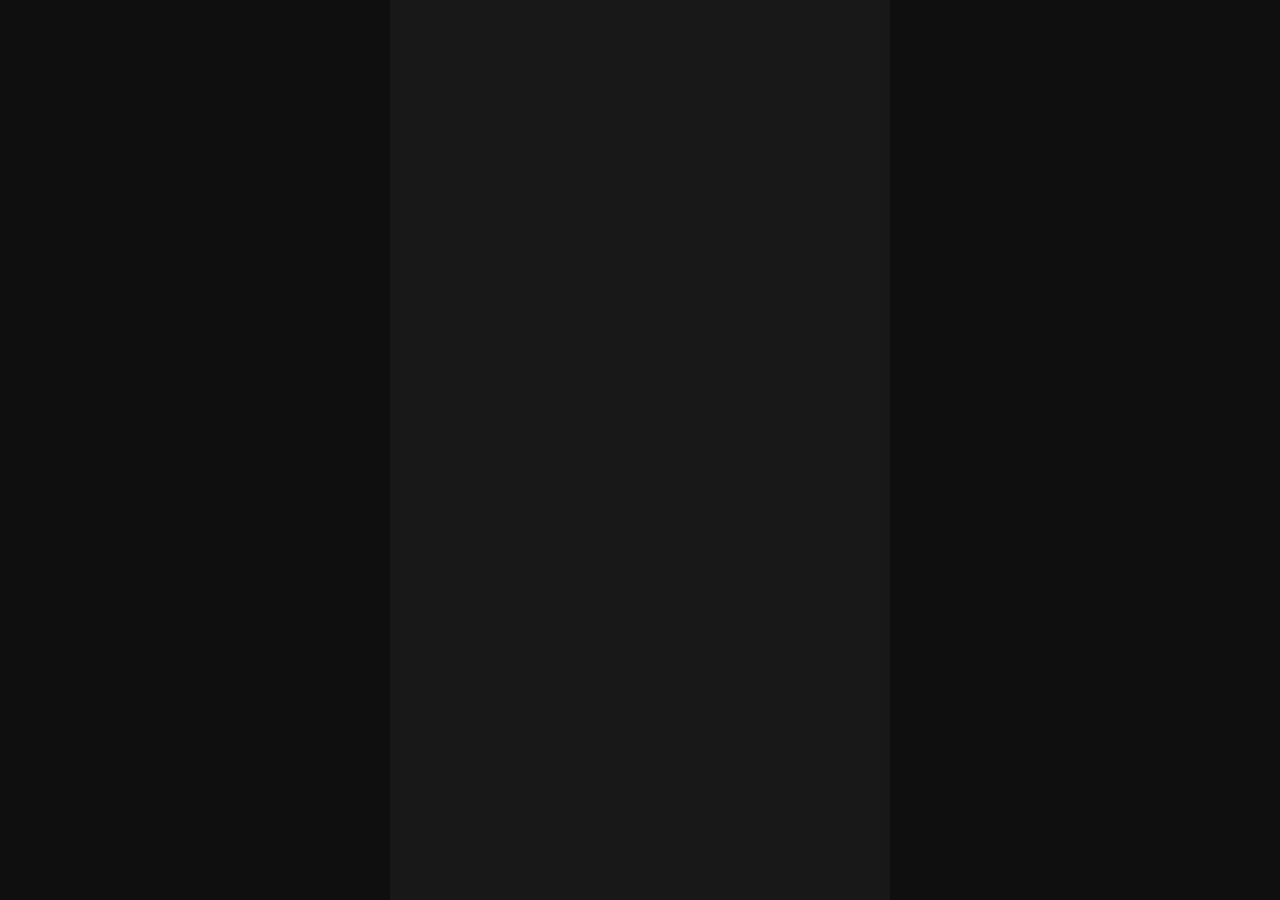
==== commit e09c9b1c: "Update index.html" ====
--- a/index.html
+++ b/index.html
@@ -3,15 +3,23 @@
 <head>
 
 <meta charset="UTF-8">
-<meta name="viewport" content="width=device-width, initial-scale=1.0, viewport-fit=cover">
+
+<meta
+    name="viewport"
+    content="width=device-width, initial-scale=1.0, viewport-fit=cover"
+>
+
+<meta name="theme-color" content="#0b0b0b">
+
+<meta
+    name="description"
+    content="Rahul Live - Live Voice Rooms and Chat"
+>
 
 <title>Rahul Live</title>
 
-<meta name="theme-color" content="#111111">
-<meta name="apple-mobile-web-app-capable" content="yes">
-<meta name="apple-mobile-web-app-status-bar-style" content="black">
-
 <link rel="manifest" href="manifest.json">
+
 <link rel="stylesheet" href="style.css">
 
 </head>
@@ -20,38 +28,2237 @@
 
 <div id="app">
 
-    <!-- Splash -->
-    <section id="splashScreen"></section>
-
-    <!-- Login -->
-    <section id="loginScreen" class="screen hidden"></section>
-
-    <!-- Register -->
-    <section id="registerScreen" class="screen hidden"></section>
-
-    <!-- Home -->
-    <section id="homeScreen" class="screen hidden"></section>
-
-    <!-- Live Room -->
-    <section id="liveRoomScreen" class="screen hidden"></section>
-
-    <!-- Personal Chat -->
-    <section id="chatScreen" class="screen hidden"></section>
-
-    <!-- Wallet -->
-    <section id="walletScreen" class="screen hidden"></section>
-
-    <!-- Profile -->
-    <section id="profileScreen" class="screen hidden"></section>
-
-    <!-- Settings -->
-    <section id="settingsScreen" class="screen hidden"></section>
-
-    <!-- Admin -->
-    <section id="adminScreen" class="screen hidden"></section>
+    <!-- ========================= -->
+    <!-- SPLASH SCREEN             -->
+    <!-- ========================= -->
+
+    <section id="splashScreen" class="screen">
+
+        <div class="splash-content">
+
+            <div class="app-logo">
+                RL
+            </div>
+
+            <h1>Rahul Live</h1>
+
+            <p>Live • Chat • Connect</p>
+
+            <div class="loading-spinner"></div>
+
+        </div>
+
+    </section>
+
+
+    <!-- ========================= -->
+    <!-- AUTH SCREEN               -->
+    <!-- ========================= -->
+
+    <section id="authScreen" class="screen hidden">
+
+        <div class="auth-container">
+
+            <div class="auth-header">
+
+                <div class="app-logo small">
+                    RL
+                </div>
+
+                <h1>Rahul Live</h1>
+
+                <p>Connect with people around you</p>
+
+            </div>
+
+
+            <!-- LOGIN -->
+
+            <div id="loginForm" class="auth-form">
+
+                <h2>Welcome Back</h2>
+
+                <p class="form-subtitle">
+                    Login to continue
+                </p>
+
+
+                <div class="input-group">
+
+                    <label for="loginUsername">
+                        Username / Email / Phone
+                    </label>
+
+                    <input
+                        id="loginUsername"
+                        type="text"
+                        autocomplete="username"
+                        placeholder="Enter username"
+                    >
+
+                </div>
+
+
+                <div class="input-group">
+
+                    <label for="loginPassword">
+                        Password
+                    </label>
+
+                    <input
+                        id="loginPassword"
+                        type="password"
+                        autocomplete="current-password"
+                        placeholder="Enter password"
+                    >
+
+                </div>
+
+
+                <button
+                    id="loginButton"
+                    class="primary-button"
+                    type="button"
+                >
+                    Login
+                </button>
+
+
+                <button
+                    id="showRegisterButton"
+                    class="secondary-button"
+                    type="button"
+                >
+                    Create New Account
+                </button>
+
+
+                <button
+                    id="forgotPasswordButton"
+                    class="text-button"
+                    type="button"
+                >
+                    Forgot Password?
+                </button>
+
+            </div>
+
+
+            <!-- REGISTER -->
+
+            <div
+                id="registerForm"
+                class="auth-form hidden"
+            >
+
+                <h2>Create Account</h2>
+
+                <p class="form-subtitle">
+                    Join Rahul Live
+                </p>
+
+
+                <div class="input-group">
+
+                    <label for="registerUsername">
+                        Username
+                    </label>
+
+                    <input
+                        id="registerUsername"
+                        type="text"
+                        autocomplete="username"
+                        placeholder="Choose username"
+                    >
+
+                </div>
+
+
+                <div class="input-group">
+
+                    <label for="registerName">
+                        Name
+                    </label>
+
+                    <input
+                        id="registerName"
+                        type="text"
+                        autocomplete="name"
+                        placeholder="Your name"
+                    >
+
+                </div>
+
+
+                <div class="input-group">
+
+                    <label for="registerEmail">
+                        Email
+                    </label>
+
+                    <input
+                        id="registerEmail"
+                        type="email"
+                        autocomplete="email"
+                        placeholder="Enter email"
+                    >
+
+                </div>
+
+
+                <div class="input-group">
+
+                    <label for="registerPhone">
+                        Phone
+                    </label>
+
+                    <input
+                        id="registerPhone"
+                        type="tel"
+                        autocomplete="tel"
+                        placeholder="Enter phone number"
+                    >
+
+                </div>
+
+
+                <div class="input-group">
+
+                    <label for="registerPassword">
+                        Password
+                    </label>
+
+                    <input
+                        id="registerPassword"
+                        type="password"
+                        autocomplete="new-password"
+                        placeholder="Create password"
+                    >
+
+                </div>
+
+
+                <button
+                    id="registerButton"
+                    class="primary-button"
+                    type="button"
+                >
+                    Sign Up
+                </button>
+
+
+                <button
+                    id="showLoginButton"
+                    class="secondary-button"
+                    type="button"
+                >
+                    Already have an account? Login
+                </button>
+
+            </div>
+
+
+            <div
+                id="authMessage"
+                class="auth-message"
+                role="alert"
+                aria-live="polite"
+            ></div>
+
+        </div>
+
+    </section>
+
+
+    <!-- ========================= -->
+    <!-- HOME SCREEN               -->
+    <!-- ========================= -->
+
+    <section
+        id="homeScreen"
+        class="screen hidden"
+    >
+
+        <header class="top-header">
+
+            <div class="header-brand">
+
+                <div class="app-logo tiny">
+                    RL
+                </div>
+
+                <span>Rahul Live</span>
+
+            </div>
+
+
+            <button
+                id="notificationButton"
+                class="icon-button"
+                type="button"
+                aria-label="Notifications"
+            >
+                🔔
+            </button>
+
+        </header>
+
+
+        <main class="home-content">
+
+            <div class="home-tabs">
+
+                <button
+                    class="home-tab active"
+                    data-tab="popular"
+                    type="button"
+                >
+                    Popular
+                </button>
+
+                <button
+                    class="home-tab"
+                    data-tab="following"
+                    type="button"
+                >
+                    Following
+                </button>
+
+                <button
+                    class="home-tab"
+                    data-tab="new"
+                    type="button"
+                >
+                    New
+                </button>
+
+            </div>
+
+
+            <div
+                id="liveRoomsContainer"
+                class="live-rooms-container"
+            ></div>
+
+        </main>
+
+
+        <nav class="bottom-navigation">
+
+            <button
+                class="nav-item active"
+                data-screen="home"
+                type="button"
+            >
+                <span>🏠</span>
+                <small>Home</small>
+            </button>
+
+            <button
+                class="nav-item"
+                data-screen="chat"
+                type="button"
+            >
+                <span>💬</span>
+                <small>Chat</small>
+            </button>
+
+            <button
+                id="createRoomButton"
+                class="create-room-button"
+                type="button"
+            >
+                +
+            </button>
+
+            <button
+                class="nav-item"
+                data-screen="wallet"
+                type="button"
+            >
+                <span>💰</span>
+                <small>Wallet</small>
+            </button>
+
+            <button
+                class="nav-item"
+                data-screen="profile"
+                type="button"
+            >
+                <span>👤</span>
+                <small>Profile</small>
+            </button>
+
+        </nav>
+
+    </section>
+
+
+    <!-- ========================= -->
+    <!-- LIVE ROOM SCREEN          -->
+    <!-- ========================= -->
+
+    <section
+        id="liveRoomScreen"
+        class="screen hidden"
+    >
+
+        <header class="live-header">
+
+            <button
+                id="leaveRoomButton"
+                class="icon-button"
+                type="button"
+                aria-label="Leave room"
+            >
+                ←
+            </button>
+
+
+            <div class="live-room-title">
+
+                <strong id="liveRoomName">
+                    Live Room
+                </strong>
+
+                <small id="liveViewerCount">
+                    0 viewers
+                </small>
+
+            </div>
+
+
+            <button
+                id="roomMoreButton"
+                class="icon-button"
+                type="button"
+                aria-label="Room options"
+            >
+                ⋮
+            </button>
+
+        </header>
+
+
+        <div class="live-room-body">
+
+            <div
+                id="voiceSeats"
+                class="voice-seats"
+            ></div>
+
+
+            <div
+                id="roomAnnouncement"
+                class="room-announcement hidden"
+            ></div>
+
+
+            <div
+                id="roomChat"
+                class="room-chat"
+            ></div>
+
+        </div>
+
+
+        <footer class="live-controls">
+
+            <button
+                id="roomMicButton"
+                class="room-control"
+                type="button"
+            >
+                🎙️
+            </button>
+
+            <button
+                id="roomChatButton"
+                class="room-control"
+                type="button"
+            >
+                💬
+            </button>
+
+            <button
+                id="roomGiftButton"
+                class="room-control gift-control"
+                type="button"
+            >
+                🎁
+            </button>
+
+            <button
+                id="roomReactionButton"
+                class="room-control"
+                type="button"
+            >
+                ❤️
+            </button>
+
+            <button
+                id="roomMoreControlButton"
+                class="room-control"
+                type="button"
+            >
+                ⋯
+            </button>
+
+        </footer>
+
+    </section>
+<!-- ========================= -->
+<!-- PERSONAL CHAT SCREEN      -->
+<!-- ========================= -->
+
+<section id="chatScreen" class="screen hidden">
+
+    <header class="page-header">
+
+        <button
+            id="chatBackButton"
+            class="icon-button"
+            type="button"
+        >
+            ←
+        </button>
+
+        <h2>Messages</h2>
+
+        <button
+            id="newChatButton"
+            class="icon-button"
+            type="button"
+        >
+            ✎
+        </button>
+
+    </header>
+
+
+    <div
+        id="chatList"
+        class="chat-list"
+    ></div>
+
+</section>
+
+
+<!-- ========================= -->
+<!-- WALLET SCREEN             -->
+<!-- ========================= -->
+
+<section id="walletScreen" class="screen hidden">
+
+    <header class="page-header">
+
+        <button
+            id="walletBackButton"
+            class="icon-button"
+            type="button"
+        >
+            ←
+        </button>
+
+        <h2>Wallet</h2>
+
+        <span></span>
+
+    </header>
+
+
+    <main class="wallet-content">
+
+        <div class="wallet-card">
+
+            <span>Available Balance</span>
+
+            <strong id="walletBalance">
+                ₹0
+            </strong>
+
+        </div>
+
+
+        <div class="wallet-coins">
+
+            <div>
+                <small>Coins</small>
+                <strong id="walletCoins">0</strong>
+            </div>
+
+            <div>
+                <small>Diamonds</small>
+                <strong id="walletDiamonds">0</strong>
+            </div>
+
+        </div>
+
+
+        <div class="wallet-actions">
+
+            <button
+                id="rechargeButton"
+                type="button"
+            >
+                Recharge
+            </button>
+
+            <button
+                id="withdrawButton"
+                type="button"
+            >
+                Withdraw
+            </button>
+
+        </div>
+
+
+        <h3>Transaction History</h3>
+
+        <div
+            id="transactionList"
+            class="transaction-list"
+        ></div>
+
+    </main>
+
+</section>
+
+
+<!-- ========================= -->
+<!-- PROFILE SCREEN            -->
+<!-- ========================= -->
+
+<section id="profileScreen" class="screen hidden">
+
+    <header class="page-header">
+
+        <button
+            id="profileBackButton"
+            class="icon-button"
+            type="button"
+        >
+            ←
+        </button>
+
+        <h2>Profile</h2>
+
+        <button
+            id="settingsButton"
+            class="icon-button"
+            type="button"
+        >
+            ⚙️
+        </button>
+
+    </header>
+
+
+    <main class="profile-content">
+
+        <div class="profile-cover">
+
+            <img
+                id="profileCover"
+                src=""
+                alt="Profile cover"
+            >
+
+        </div>
+
+
+        <div class="profile-avatar-wrapper">
+
+            <img
+                id="profileAvatar"
+                class="profile-avatar"
+                src=""
+                alt="Profile photo"
+            >
+
+        </div>
+
+
+        <div class="profile-info">
+
+            <h2 id="profileName">
+                User
+            </h2>
+
+            <p id="profileUsername">
+                @username
+            </p>
+
+            <p id="profileBio">
+                No bio
+            </p>
+
+        </div>
+
+
+        <div class="profile-stats">
+
+            <div>
+                <strong id="profileFollowers">0</strong>
+                <span>Followers</span>
+            </div>
+
+            <div>
+                <strong id="profileFollowing">0</strong>
+                <span>Following</span>
+            </div>
+
+            <div>
+                <strong id="profileFriends">0</strong>
+                <span>Friends</span>
+            </div>
+
+        </div>
+
+
+        <button
+            id="editProfileButton"
+            class="primary-button"
+            type="button"
+        >
+            Edit Profile
+        </button>
+
+
+        <button
+            id="logoutButton"
+            class="danger-button"
+            type="button"
+        >
+            Logout
+        </button>
+
+    </main>
+
+</section>
+
+
+<!-- ========================= -->
+<!-- SETTINGS SCREEN           -->
+<!-- ========================= -->
+
+<section id="settingsScreen" class="screen hidden">
+
+    <header class="page-header">
+
+        <button
+            id="settingsBackButton"
+            class="icon-button"
+            type="button"
+        >
+            ←
+        </button>
+
+        <h2>Settings</h2>
+
+        <span></span>
+
+    </header>
+
+
+    <main class="settings-content">
+
+        <button
+            id="editProfileSetting"
+            class="settings-item"
+            type="button"
+        >
+            <span>👤</span>
+            <span>Edit Profile</span>
+            <b>›</b>
+        </button>
+
+
+        <button
+            id="privacySetting"
+            class="settings-item"
+            type="button"
+        >
+            <span>🔒</span>
+            <span>Privacy</span>
+            <b>›</b>
+        </button>
+
+
+        <button
+            id="notificationSetting"
+            class="settings-item"
+            type="button"
+        >
+            <span>🔔</span>
+            <span>Notifications</span>
+            <b>›</b>
+        </button>
+
+
+        <button
+            id="blockedUsersSetting"
+            class="settings-item"
+            type="button"
+        >
+            <span>🚫</span>
+            <span>Blocked Users</span>
+            <b>›</b>
+        </button>
+
+
+        <button
+            id="helpSetting"
+            class="settings-item"
+            type="button"
+        >
+            <span>❓</span>
+            <span>Help & Helpline</span>
+            <b>›</b>
+        </button>
+
+
+        <button
+            id="reportSetting"
+            class="settings-item"
+            type="button"
+        >
+            <span>⚠️</span>
+            <span>Report a Problem</span>
+            <b>›</b>
+        </button>
+
+
+        <button
+            id="aboutSetting"
+            class="settings-item"
+            type="button"
+        >
+            <span>ℹ️</span>
+            <span>About Rahul Live</span>
+            <b>›</b>
+        </button>
+
+    </main>
+
+</section>
+
+
+<!-- ========================= -->
+<!-- EDIT PROFILE MODAL        -->
+<!-- ========================= -->
+
+<div
+    id="editProfileModal"
+    class="modal hidden"
+>
+
+    <div class="modal-box">
+
+        <div class="modal-header">
+
+            <h3>Edit Profile</h3>
+
+            <button
+                id="closeEditProfile"
+                class="icon-button"
+                type="button"
+            >
+                ×
+            </button>
+
+        </div>
+
+
+        <label>
+            Name
+        </label>
+
+        <input
+            id="editName"
+            type="text"
+            placeholder="Your name"
+        >
+
+
+        <label>
+            Bio
+        </label>
+
+        <textarea
+            id="editBio"
+            placeholder="Write something about yourself"
+        ></textarea>
+
+
+        <label>
+            Gender
+        </label>
+
+        <select id="editGender">
+
+            <option value="">
+                Select
+            </option>
+
+            <option value="male">
+                Male
+            </option>
+
+            <option value="female">
+                Female
+            </option>
+
+            <option value="other">
+                Other
+            </option>
+
+        </select>
+
+
+        <label>
+            Country
+        </label>
+
+        <input
+            id="editCountry"
+            type="text"
+            placeholder="Country"
+        >
+
+
+        <button
+            id="saveProfileButton"
+            class="primary-button"
+            type="button"
+        >
+            Save Changes
+        </button>
+
+    </div>
 
 </div>
 
+
+<!-- ========================= -->
+<!-- CHAT WINDOW               -->
+<!-- ========================= -->
+
+<section
+    id="personalChatWindow"
+    class="screen hidden"
+>
+
+    <header class="chat-header">
+
+        <button
+            id="closePersonalChat"
+            class="icon-button"
+            type="button"
+        >
+            ←
+        </button>
+
+
+        <div class="chat-user">
+
+            <img
+                id="chatUserAvatar"
+                src=""
+                alt=""
+            >
+
+            <div>
+
+                <strong id="chatUserName">
+                    User
+                </strong>
+
+                <small id="chatUserStatus">
+                    Offline
+                </small>
+
+            </div>
+
+        </div>
+
+    </header>
+
+
+    <div
+        id="personalMessages"
+        class="personal-messages"
+    ></div>
+
+
+    <form
+        id="messageForm"
+        class="message-form"
+    >
+
+        <input
+            id="messageInput"
+            type="text"
+            autocomplete="off"
+            placeholder="Write a message..."
+        >
+
+        <button
+            type="button"
+            id="voiceMessageButton"
+        >
+            🎙️
+        </button>
+
+        <button
+            type="submit"
+            id="sendMessageButton"
+        >
+            ➤
+        </button>
+
+    </form>
+
+</section>
+</div>
+<!-- ========================= -->
+<!-- CREATE LIVE ROOM MODAL   -->
+<!-- ========================= -->
+
+<div
+    id="createRoomModal"
+    class="modal hidden"
+>
+
+    <div class="modal-box">
+
+        <div class="modal-header">
+
+            <h3>Create Live Room</h3>
+
+            <button
+                id="closeCreateRoom"
+                class="icon-button"
+                type="button"
+            >
+                ×
+            </button>
+
+        </div>
+
+
+        <label for="roomNameInput">
+            Room Name
+        </label>
+
+        <input
+            id="roomNameInput"
+            type="text"
+            maxlength="80"
+            placeholder="Enter room name"
+        >
+
+
+        <label for="roomCategoryInput">
+            Category
+        </label>
+
+        <select id="roomCategoryInput">
+
+            <option value="chat">
+                Chat
+            </option>
+
+            <option value="music">
+                Music
+            </option>
+
+            <option value="gaming">
+                Gaming
+            </option>
+
+            <option value="entertainment">
+                Entertainment
+            </option>
+
+        </select>
+
+
+        <label for="roomLanguageInput">
+            Language
+        </label>
+
+        <select id="roomLanguageInput">
+
+            <option value="hindi">
+                Hindi
+            </option>
+
+            <option value="english">
+                English
+            </option>
+
+            <option value="other">
+                Other
+            </option>
+
+        </select>
+
+
+        <label for="roomAnnouncementInput">
+            Announcement
+        </label>
+
+        <textarea
+            id="roomAnnouncementInput"
+            maxlength="250"
+            placeholder="Room announcement"
+        ></textarea>
+
+
+        <label class="checkbox-row">
+
+            <input
+                id="roomLockedInput"
+                type="checkbox"
+            >
+
+            <span>
+                Private / Locked Room
+            </span>
+
+        </label>
+
+
+        <button
+            id="createRoomSubmit"
+            class="primary-button"
+            type="button"
+        >
+            Create Live Room
+        </button>
+
+    </div>
+
+</div>
+
+
+<!-- ========================= -->
+<!-- ROOM OPTIONS MODAL       -->
+<!-- ========================= -->
+
+<div
+    id="roomOptionsModal"
+    class="modal hidden"
+>
+
+    <div class="modal-box">
+
+        <div class="modal-header">
+
+            <h3>Room Options</h3>
+
+            <button
+                id="closeRoomOptions"
+                class="icon-button"
+                type="button"
+            >
+                ×
+            </button>
+
+        </div>
+
+
+        <button
+            id="roomMuteAllButton"
+            class="modal-action"
+            type="button"
+        >
+            🔇 Mute All
+        </button>
+
+
+        <button
+            id="roomAnnouncementButton"
+            class="modal-action"
+            type="button"
+        >
+            📢 Announcement
+        </button>
+
+
+        <button
+            id="roomReportButton"
+            class="modal-action"
+            type="button"
+        >
+            ⚠️ Report Room
+        </button>
+
+
+        <button
+            id="roomBlockButton"
+            class="modal-action danger-action"
+            type="button"
+        >
+            🚫 Block Room
+        </button>
+
+    </div>
+
+</div>
+
+
+<!-- ========================= -->
+<!-- GIFT MODAL               -->
+<!-- ========================= -->
+
+<div
+    id="giftModal"
+    class="modal hidden"
+>
+
+    <div class="modal-box gift-modal-box">
+
+        <div class="modal-header">
+
+            <h3>Send Gift</h3>
+
+            <button
+                id="closeGiftModal"
+                class="icon-button"
+                type="button"
+            >
+                ×
+            </button>
+
+        </div>
+
+
+        <div
+            id="giftList"
+            class="gift-list"
+        ></div>
+
+
+        <div class="gift-balance">
+
+            Coins:
+
+            <strong id="giftCoinBalance">
+                0
+            </strong>
+
+        </div>
+
+    </div>
+
+</div>
+
+
+<!-- ========================= -->
+<!-- REPORT MODAL             -->
+<!-- ========================= -->
+
+<div
+    id="reportModal"
+    class="modal hidden"
+>
+
+    <div class="modal-box">
+
+        <div class="modal-header">
+
+            <h3>Report</h3>
+
+            <button
+                id="closeReportModal"
+                class="icon-button"
+                type="button"
+            >
+                ×
+            </button>
+
+        </div>
+
+
+        <label for="reportReason">
+            Reason
+        </label>
+
+        <select id="reportReason">
+
+            <option value="">
+                Select reason
+            </option>
+
+            <option value="spam">
+                Spam
+            </option>
+
+            <option value="harassment">
+                Harassment
+            </option>
+
+            <option value="abuse">
+                Abuse
+            </option>
+
+            <option value="fake">
+                Fake Account
+            </option>
+
+            <option value="inappropriate">
+                Inappropriate Content
+            </option>
+
+            <option value="other">
+                Other
+            </option>
+
+        </select>
+
+
+        <label for="reportDetails">
+            Details
+        </label>
+
+        <textarea
+            id="reportDetails"
+            maxlength="1000"
+            placeholder="Describe the problem"
+        ></textarea>
+
+
+        <button
+            id="submitReportButton"
+            class="primary-button"
+            type="button"
+        >
+            Submit Report
+        </button>
+
+    </div>
+
+</div>
+
+
+<!-- ========================= -->
+<!-- HELPLINE MODAL           -->
+<!-- ========================= -->
+
+<div
+    id="helpModal"
+    class="modal hidden"
+>
+
+    <div class="modal-box">
+
+        <div class="modal-header">
+
+            <h3>Help & Support</h3>
+
+            <button
+                id="closeHelpModal"
+                class="icon-button"
+                type="button"
+            >
+                ×
+            </button>
+
+        </div>
+
+
+        <p class="help-text">
+            Tell us what problem you are facing.
+        </p>
+
+
+        <input
+            id="supportSubject"
+            type="text"
+            maxlength="120"
+            placeholder="Subject"
+        >
+
+
+        <textarea
+            id="supportMessage"
+            maxlength="2000"
+            placeholder="Describe your problem"
+        ></textarea>
+
+
+        <button
+            id="submitSupportButton"
+            class="primary-button"
+            type="button"
+        >
+            Send to Support
+        </button>
+
+
+        <div
+            id="supportMessageStatus"
+            class="auth-message"
+            role="status"
+            aria-live="polite"
+        ></div>
+
+    </div>
+
+</div>
+
+
+<!-- ========================= -->
+<!-- USER SEARCH MODAL        -->
+<!-- ========================= -->
+
+<div
+    id="searchModal"
+    class="modal hidden"
+>
+
+    <div class="modal-box">
+
+        <div class="modal-header">
+
+            <h3>Search</h3>
+
+            <button
+                id="closeSearchModal"
+                class="icon-button"
+                type="button"
+            >
+                ×
+            </button>
+
+        </div>
+
+
+        <input
+            id="userSearchInput"
+            type="search"
+            autocomplete="off"
+            placeholder="Search username..."
+        >
+
+
+        <div
+            id="searchResults"
+            class="search-results"
+        ></div>
+
+    </div>
+
+</div>
+
+
+<!-- ========================= -->
+<!-- NOTIFICATIONS MODAL      -->
+<!-- ========================= -->
+
+<div
+    id="notificationModal"
+    class="modal hidden"
+>
+
+    <div class="modal-box notification-box">
+
+        <div class="modal-header">
+
+            <h3>Notifications</h3>
+
+            <button
+                id="closeNotificationModal"
+                class="icon-button"
+                type="button"
+            >
+                ×
+            </button>
+
+        </div>
+
+
+        <div
+            id="notificationList"
+            class="notification-list"
+        ></div>
+
+    </div>
+
+</div>
+
+
+<!-- ========================= -->
+<!-- TOAST                    -->
+<!-- ========================= -->
+
+<div
+    id="toast"
+    class="toast hidden"
+    role="status"
+    aria-live="polite"
+></div>
+<!-- ========================= -->
+<!-- RECHARGE MODAL            -->
+<!-- ========================= -->
+
+<div id="rechargeModal" class="modal hidden">
+
+    <div class="modal-box">
+
+        <div class="modal-header">
+
+            <h3>Recharge Coins</h3>
+
+            <button
+                id="closeRechargeModal"
+                class="icon-button"
+                type="button"
+            >
+                ×
+            </button>
+
+        </div>
+
+        <div class="recharge-packages">
+
+            <button
+                class="recharge-package"
+                data-amount="100"
+                type="button"
+            >
+                <strong>100 Coins</strong>
+                <span>₹10</span>
+            </button>
+
+            <button
+                class="recharge-package"
+                data-amount="500"
+                type="button"
+            >
+                <strong>500 Coins</strong>
+                <span>₹50</span>
+            </button>
+
+            <button
+                class="recharge-package"
+                data-amount="1000"
+                type="button"
+            >
+                <strong>1,000 Coins</strong>
+                <span>₹100</span>
+            </button>
+
+            <button
+                class="recharge-package"
+                data-amount="5000"
+                type="button"
+            >
+                <strong>5,000 Coins</strong>
+                <span>₹500</span>
+            </button>
+
+        </div>
+
+        <div
+            id="rechargeStatus"
+            class="auth-message"
+            role="status"
+            aria-live="polite"
+        ></div>
+
+    </div>
+
+</div>
+
+
+<!-- ========================= -->
+<!-- WITHDRAW MODAL            -->
+<!-- ========================= -->
+
+<div id="withdrawModal" class="modal hidden">
+
+    <div class="modal-box">
+
+        <div class="modal-header">
+
+            <h3>Withdraw</h3>
+
+            <button
+                id="closeWithdrawModal"
+                class="icon-button"
+                type="button"
+            >
+                ×
+            </button>
+
+        </div>
+
+        <label for="withdrawAmount">
+            Amount
+        </label>
+
+        <input
+            id="withdrawAmount"
+            type="number"
+            min="1"
+            inputmode="numeric"
+            placeholder="Enter amount"
+        >
+
+        <label for="withdrawAccountName">
+            Account Holder Name
+        </label>
+
+        <input
+            id="withdrawAccountName"
+            type="text"
+            autocomplete="name"
+            placeholder="Account holder name"
+        >
+
+        <label for="withdrawUpi">
+            UPI ID
+        </label>
+
+        <input
+            id="withdrawUpi"
+            type="text"
+            autocomplete="off"
+            placeholder="example@upi"
+        >
+
+        <label for="withdrawIfsc">
+            IFSC
+        </label>
+
+        <input
+            id="withdrawIfsc"
+            type="text"
+            autocomplete="off"
+            placeholder="IFSC Code"
+        >
+
+        <button
+            id="submitWithdrawButton"
+            class="primary-button"
+            type="button"
+        >
+            Submit Withdrawal
+        </button>
+
+        <div
+            id="withdrawStatus"
+            class="auth-message"
+            role="status"
+            aria-live="polite"
+        ></div>
+
+    </div>
+
+</div>
+
+
+<!-- ========================= -->
+<!-- USER PROFILE VIEW         -->
+<!-- ========================= -->
+
+<section
+    id="userProfileScreen"
+    class="screen hidden"
+>
+
+    <header class="page-header">
+
+        <button
+            id="userProfileBackButton"
+            class="icon-button"
+            type="button"
+        >
+            ←
+        </button>
+
+        <h2>Profile</h2>
+
+        <button
+            id="userProfileMoreButton"
+            class="icon-button"
+            type="button"
+        >
+            ⋮
+        </button>
+
+    </header>
+
+    <main class="profile-content">
+
+        <div class="profile-cover">
+
+            <img
+                id="viewProfileCover"
+                src=""
+                alt="Cover"
+            >
+
+        </div>
+
+        <div class="profile-avatar-wrapper">
+
+            <img
+                id="viewProfileAvatar"
+                class="profile-avatar"
+                src=""
+                alt="Profile"
+            >
+
+        </div>
+
+        <div class="profile-info">
+
+            <h2 id="viewProfileName">
+                User
+            </h2>
+
+            <p id="viewProfileUsername">
+                @username
+            </p>
+
+            <p id="viewProfileBio">
+                No bio
+            </p>
+
+        </div>
+
+        <div class="profile-stats">
+
+            <div>
+                <strong id="viewProfileFollowers">0</strong>
+                <span>Followers</span>
+            </div>
+
+            <div>
+                <strong id="viewProfileFollowing">0</strong>
+                <span>Following</span>
+            </div>
+
+            <div>
+                <strong id="viewProfileFriends">0</strong>
+                <span>Friends</span>
+            </div>
+
+        </div>
+
+        <div class="profile-actions">
+
+            <button
+                id="followUserButton"
+                class="primary-button"
+                type="button"
+            >
+                Follow
+            </button>
+
+            <button
+                id="messageUserButton"
+                class="secondary-button"
+                type="button"
+            >
+                Message
+            </button>
+
+        </div>
+
+    </main>
+
+</section>
+
+
+<!-- ========================= -->
+<!-- USER OPTIONS MODAL        -->
+<!-- ========================= -->
+
+<div id="userOptionsModal" class="modal hidden">
+
+    <div class="modal-box">
+
+        <div class="modal-header">
+
+            <h3>User Options</h3>
+
+            <button
+                id="closeUserOptions"
+                class="icon-button"
+                type="button"
+            >
+                ×
+            </button>
+
+        </div>
+
+        <button
+            id="sendFriendRequestButton"
+            class="modal-action"
+            type="button"
+        >
+            👥 Add Friend
+        </button>
+
+        <button
+            id="blockUserButton"
+            class="modal-action danger-action"
+            type="button"
+        >
+            🚫 Block User
+        </button>
+
+        <button
+            id="reportUserButton"
+            class="modal-action"
+            type="button"
+        >
+            ⚠️ Report User
+        </button>
+
+    </div>
+
+</div>
+
+
+<!-- ========================= -->
+<!-- GENERIC CONFIRM MODAL    -->
+<!-- ========================= -->
+
+<div id="confirmModal" class="modal hidden">
+
+    <div class="modal-box">
+
+        <div class="modal-header">
+
+            <h3 id="confirmTitle">
+                Confirm
+            </h3>
+
+            <button
+                id="closeConfirmModal"
+                class="icon-button"
+                type="button"
+            >
+                ×
+            </button>
+
+        </div>
+
+        <p id="confirmMessage">
+            Are you sure?
+        </p>
+
+        <div class="confirm-actions">
+
+            <button
+                id="confirmCancelButton"
+                class="secondary-button"
+                type="button"
+            >
+                Cancel
+            </button>
+
+            <button
+                id="confirmOkButton"
+                class="danger-button"
+                type="button"
+            >
+                Confirm
+            </button>
+
+        </div>
+
+    </div>
+
+</div>
+<!-- ========================= -->
+<!-- ADMIN PANEL SCREEN        -->
+<!-- ========================= -->
+
+<section id="adminScreen" class="screen hidden">
+
+    <header class="page-header">
+
+        <button
+            id="adminBackButton"
+            class="icon-button"
+            type="button"
+        >
+            ←
+        </button>
+
+        <h2>Admin Panel</h2>
+
+        <button
+            id="adminRefreshButton"
+            class="icon-button"
+            type="button"
+        >
+            ↻
+        </button>
+
+    </header>
+
+
+    <main class="admin-content">
+
+        <div class="admin-stat-grid">
+
+            <div class="admin-stat-card">
+                <span>Users</span>
+                <strong id="adminUsersCount">0</strong>
+            </div>
+
+            <div class="admin-stat-card">
+                <span>Live Rooms</span>
+                <strong id="adminRoomsCount">0</strong>
+            </div>
+
+            <div class="admin-stat-card">
+                <span>Reports</span>
+                <strong id="adminReportsCount">0</strong>
+            </div>
+
+            <div class="admin-stat-card">
+                <span>Support</span>
+                <strong id="adminSupportCount">0</strong>
+            </div>
+
+        </div>
+
+
+        <h3 class="admin-section-title">
+            Management
+        </h3>
+
+
+        <button
+            id="adminUsersButton"
+            class="admin-action"
+            type="button"
+        >
+            <span>👥</span>
+            <div>
+                <strong>User Management</strong>
+                <small>Users, profiles and accounts</small>
+            </div>
+            <b>›</b>
+        </button>
+
+
+        <button
+            id="adminRoomsButton"
+            class="admin-action"
+            type="button"
+        >
+            <span>🎙️</span>
+            <div>
+                <strong>Live Rooms</strong>
+                <small>Manage active rooms</small>
+            </div>
+            <b>›</b>
+        </button>
+
+
+        <button
+            id="adminReportsButton"
+            class="admin-action"
+            type="button"
+        >
+            <span>⚠️</span>
+            <div>
+                <strong>Reports</strong>
+                <small>Review reported content</small>
+            </div>
+            <b>›</b>
+        </button>
+
+
+        <button
+            id="adminSupportButton"
+            class="admin-action"
+            type="button"
+        >
+            <span>🎧</span>
+            <div>
+                <strong>Support Tickets</strong>
+                <small>Manage helpline requests</small>
+            </div>
+            <b>›</b>
+        </button>
+
+
+        <button
+            id="adminWalletButton"
+            class="admin-action"
+            type="button"
+        >
+            <span>💰</span>
+            <div>
+                <strong>Wallet & Withdrawals</strong>
+                <small>Review financial requests</small>
+            </div>
+            <b>›</b>
+        </button>
+
+
+        <button
+            id="adminGiftsButton"
+            class="admin-action"
+            type="button"
+        >
+            <span>🎁</span>
+            <div>
+                <strong>Gifts</strong>
+                <small>Manage gifts and pricing</small>
+            </div>
+            <b>›</b>
+        </button>
+
+
+        <h3 class="admin-section-title">
+            Security
+        </h3>
+
+
+        <button
+            id="adminLogsButton"
+            class="admin-action"
+            type="button"
+        >
+            <span>📋</span>
+            <div>
+                <strong>Admin Logs</strong>
+                <small>View administrative actions</small>
+            </div>
+            <b>›</b>
+        </button>
+
+
+        <button
+            id="adminLogoutButton"
+            class="danger-button"
+            type="button"
+        >
+            Logout
+        </button>
+
+    </main>
+
+</section>
+
+
+<!-- ========================= -->
+<!-- FRIEND REQUESTS SCREEN    -->
+<!-- ========================= -->
+
+<section id="friendsScreen" class="screen hidden">
+
+    <header class="page-header">
+
+        <button
+            id="friendsBackButton"
+            class="icon-button"
+            type="button"
+        >
+            ←
+        </button>
+
+        <h2>Friends</h2>
+
+        <button
+            id="friendSearchButton"
+            class="icon-button"
+            type="button"
+        >
+            🔍
+        </button>
+
+    </header>
+
+
+    <div class="friends-tabs">
+
+        <button
+            class="friends-tab active"
+            data-friend-tab="friends"
+            type="button"
+        >
+            Friends
+        </button>
+
+        <button
+            class="friends-tab"
+            data-friend-tab="requests"
+            type="button"
+        >
+            Requests
+        </button>
+
+    </div>
+
+
+    <div
+        id="friendsList"
+        class="friends-list"
+    ></div>
+
+
+    <div
+        id="friendRequestsList"
+        class="friends-list hidden"
+    ></div>
+
+</section>
+
+
+<!-- ========================= -->
+<!-- FOLLOWING SCREEN         -->
+<!-- ========================= -->
+
+<section id="followingScreen" class="screen hidden">
+
+    <header class="page-header">
+
+        <button
+            id="followingBackButton"
+            class="icon-button"
+            type="button"
+        >
+            ←
+        </button>
+
+        <h2>Following</h2>
+
+        <span></span>
+
+    </header>
+
+
+    <div
+        id="followingList"
+        class="friends-list"
+    ></div>
+
+</section>
+
+
+<!-- ========================= -->
+<!-- NOTIFICATION CENTER      -->
+<!-- ========================= -->
+
+<section id="notificationsScreen" class="screen hidden">
+
+    <header class="page-header">
+
+        <button
+            id="notificationsBackButton"
+            class="icon-button"
+            type="button"
+        >
+            ←
+        </button>
+
+        <h2>Notifications</h2>
+
+        <button
+            id="markNotificationsReadButton"
+            class="text-button"
+            type="button"
+        >
+            Read All
+        </button>
+
+    </header>
+
+
+    <div
+        id="notificationsCenterList"
+        class="notification-list"
+    ></div>
+
+</section>
+
+
+<!-- ========================= -->
+<!-- DISCOVERY / SEARCH       -->
+<!-- ========================= -->
+
+<section id="discoverScreen" class="screen hidden">
+
+    <header class="page-header">
+
+        <button
+            id="discoverBackButton"
+            class="icon-button"
+            type="button"
+        >
+            ←
+        </button>
+
+        <h2>Discover</h2>
+
+        <span></span>
+
+    </header>
+
+
+    <div class="discover-search">
+
+        <input
+            id="discoverSearchInput"
+            type="search"
+            autocomplete="off"
+            placeholder="Search people or rooms..."
+        >
+
+    </div>
+
+
+    <div class="discover-tabs">
+
+        <button
+            class="discover-tab active"
+            data-discover-tab="people"
+            type="button"
+        >
+            People
+        </button>
+
+        <button
+            class="discover-tab"
+            data-discover-tab="rooms"
+            type="button"
+        >
+            Rooms
+        </button>
+
+    </div>
+
+
+    <div
+        id="discoverResults"
+        class="discover-results"
+    ></div>
+
+</section>
+
+
+<!-- ========================= -->
+<!-- BOTTOM SCRIPT             -->
+<!-- ========================= -->
+
+<script src="script.js"></script>
+
+</body>
+</html>
 <script src="script.js"></script>
 
 </body>
--- a/style.css
+++ b/style.css
@@ -1,1325 +1,76 @@
-/* =========================================================
-   RAHUL LIVE COMMUNITY
-   FINAL STYLE.CSS
-========================================================= */
-
-* {
-  box-sizing: border-box;
-  margin: 0;
-  padding: 0;
+*{
+margin:0;
+padding:0;
+box-sizing:border-box;
+font-family:-apple-system,BlinkMacSystemFont,"Segoe UI",Roboto,sans-serif;
 }
 
-html {
-  scroll-behavior: smooth;
+html,body{
+width:100%;
+height:100%;
+background:#0f0f0f;
+color:#fff;
+overflow:hidden;
 }
 
-body {
-  font-family:
-    -apple-system,
-    BlinkMacSystemFont,
-    "Segoe UI",
-    Roboto,
-    Arial,
-    sans-serif;
-
-  background:
-    radial-gradient(
-      circle at top,
-      #17251d 0%,
-      #080b09 38%,
-      #030504 100%
-    );
-
-  color: #fff;
-  min-height: 100vh;
-  overflow-x: hidden;
+body{
+display:flex;
+justify-content:center;
+align-items:center;
 }
 
-button,
-input,
-textarea,
-select {
-  font: inherit;
+#app{
+width:100%;
+height:100vh;
+max-width:500px;
+background:#181818;
+position:relative;
+overflow:hidden;
 }
 
-button {
-  cursor: pointer;
-  border: 0;
+.screen{
+position:absolute;
+top:0;
+left:0;
+width:100%;
+height:100%;
+background:#181818;
 }
 
-input,
-textarea,
-select {
-  width: 100%;
-  outline: none;
+.hidden{
+display:none;
 }
 
-
-/* =========================================================
-   COMMON
-========================================================= */
-
-.hidden {
-  display: none !important;
+button{
+border:none;
+outline:none;
+cursor:pointer;
 }
 
-.primary-btn,
-button.primary-btn {
-  background: #19d66b;
-  color: #03150a;
-  border-radius: 12px;
-  padding: 12px 18px;
-  font-weight: 800;
-  transition: .2s ease;
+input{
+outline:none;
+border:none;
 }
 
-.primary-btn:hover {
-  transform: translateY(-1px);
-  filter: brightness(1.08);
+img{
+max-width:100%;
+display:block;
 }
 
-.primary-btn:active {
-  transform: scale(.97);
+a{
+text-decoration:none;
+color:inherit;
 }
 
-.secondary-btn {
-  background: #151b17;
-  color: #fff;
-  border: 1px solid #29352e;
-  border-radius: 12px;
-  padding: 11px 16px;
+::-webkit-scrollbar{
+width:0;
+height:0;
 }
 
-.danger-btn {
-  background: #321719;
-  color: #ff8585;
-  border: 1px solid #633033;
-  border-radius: 12px;
-  padding: 11px 16px;
+.safe-top{
+padding-top:env(safe-area-inset-top);
 }
 
-.empty-state,
-.empty-chat {
-  padding: 25px;
-  text-align: center;
-  color: #89968d;
-}
-
-
-/* =========================================================
-   PAGE CONTAINERS
-========================================================= */
-
-#loginPage,
-#registerPage,
-#homePage,
-#roomPage,
-#supportPage {
-  width: 100%;
-  min-height: 100vh;
-}
-
-.page-container {
-  width: min(1100px, 100%);
-  margin: auto;
-  padding: 20px;
-}
-
-
-/* =========================================================
-   LOGIN / REGISTER
-========================================================= */
-
-.auth-page {
-  min-height: 100vh;
-  display: flex;
-  align-items: center;
-  justify-content: center;
-  padding: 20px;
-}
-
-.auth-card {
-  width: min(430px, 100%);
-  background: rgba(11, 17, 13, .94);
-  border: 1px solid #26362b;
-  border-radius: 24px;
-  padding: 28px;
-  box-shadow:
-    0 25px 80px rgba(0, 0, 0, .55),
-    0 0 30px rgba(25, 214, 107, .06);
-}
-
-.auth-logo {
-  text-align: center;
-  margin-bottom: 24px;
-}
-
-.auth-logo h1 {
-  font-size: 28px;
-  color: #19d66b;
-}
-
-.auth-logo p {
-  color: #8d9a92;
-  margin-top: 6px;
-}
-
-.form-group {
-  margin-bottom: 15px;
-}
-
-.form-group label {
-  display: block;
-  color: #aab7af;
-  font-size: 13px;
-  margin-bottom: 7px;
-}
-
-.form-group input,
-.form-group textarea,
-.form-group select {
-  background: #0b100d;
-  color: #fff;
-  border: 1px solid #26362b;
-  border-radius: 12px;
-  padding: 13px 14px;
-}
-
-.form-group input:focus,
-.form-group textarea:focus,
-.form-group select:focus {
-  border-color: #19d66b;
-  box-shadow: 0 0 0 3px rgba(25, 214, 107, .08);
-}
-
-.auth-card .primary-btn {
-  width: 100%;
-  margin-top: 6px;
-}
-
-
-/* =========================================================
-   TOP BAR
-========================================================= */
-
-.topbar {
-  position: sticky;
-  top: 0;
-  z-index: 100;
-  background: rgba(4, 8, 6, .9);
-  backdrop-filter: blur(16px);
-  border-bottom: 1px solid #1c281f;
-}
-
-.topbar-inner {
-  width: min(1100px, 100%);
-  min-height: 64px;
-  margin: auto;
-  padding: 10px 18px;
-  display: flex;
-  align-items: center;
-  justify-content: space-between;
-  gap: 12px;
-}
-
-.brand {
-  color: #19d66b;
-  font-weight: 900;
-  font-size: 19px;
-}
-
-.topbar-actions {
-  display: flex;
-  align-items: center;
-  gap: 8px;
-}
-
-
-/* =========================================================
-   HOME
-========================================================= */
-
-.home-header {
-  padding: 28px 0;
-}
-
-.home-header h1 {
-  font-size: clamp(25px, 6vw, 38px);
-  margin-bottom: 7px;
-}
-
-.home-header p {
-  color: #8c9991;
-}
-
-.rooms-section {
-  padding-bottom: 40px;
-}
-
-.rooms-section h2 {
-  margin-bottom: 15px;
-}
-
-#roomsList {
-  display: grid;
-  grid-template-columns:
-    repeat(
-      auto-fit,
-      minmax(250px, 1fr)
-    );
-  gap: 14px;
-}
-
-.room-card {
-  background:
-    linear-gradient(
-      145deg,
-      #111912,
-      #080c09
-    );
-
-  border: 1px solid #26352b;
-  border-radius: 18px;
-  padding: 18px;
-  min-height: 160px;
-  display: flex;
-  flex-direction: column;
-  gap: 9px;
-}
-
-.room-card strong {
-  font-size: 18px;
-}
-
-.room-card p {
-  color: #87938c;
-  min-height: 35px;
-}
-
-.room-card span {
-  color: #9aa69f;
-  font-size: 13px;
-}
-
-.room-card button {
-  margin-top: auto;
-}
-
-
-/* =========================================================
-   ROOM PAGE
-========================================================= */
-
-#roomPage {
-  background:
-    radial-gradient(
-      circle at 50% 0%,
-      #15261c,
-      #050806 50%
-    );
-}
-
-.live-room {
-  width: min(1100px, 100%);
-  margin: auto;
-  min-height: 100vh;
-  padding-bottom: 120px;
-}
-
-
-/* =========================================================
-   ROOM HEADER
-========================================================= */
-
-.room-header {
-  position: sticky;
-  top: 0;
-  z-index: 50;
-
-  display: flex;
-  align-items: center;
-  justify-content: space-between;
-
-  gap: 10px;
-  padding: 12px 15px;
-
-  background:
-    rgba(4, 8, 6, .92);
-
-  backdrop-filter: blur(18px);
-
-  border-bottom:
-    1px solid #1d2b22;
-}
-
-.room-title {
-  min-width: 0;
-}
-
-.room-title h1 {
-  font-size: 18px;
-  white-space: nowrap;
-  overflow: hidden;
-  text-overflow: ellipsis;
-}
-
-.room-title p {
-  color: #7f8c84;
-  font-size: 12px;
-  margin-top: 3px;
-}
-
-.room-header-actions {
-  display: flex;
-  gap: 7px;
-}
-
-
-/* =========================================================
-   LIVE BADGE
-========================================================= */
-
-.live-badge {
-  display: inline-flex;
-  align-items: center;
-  gap: 5px;
-
-  background: #281012;
-  color: #ff7070;
-
-  border: 1px solid #5a252a;
-  border-radius: 999px;
-
-  padding: 5px 9px;
-  font-size: 11px;
-  font-weight: 800;
-}
-
-.live-badge::before {
-  content: "";
-  width: 6px;
-  height: 6px;
-  border-radius: 50%;
-  background: #ff4d5a;
-}
-
-
-/* =========================================================
-   VOICE SEATS
-========================================================= */
-
-.voice-seat-area {
-  padding: 18px 14px 12px;
-}
-
-.voice-seat-area h2 {
-  font-size: 15px;
-  color: #a7b4ac;
-  margin-bottom: 13px;
-}
-
-
-/*
-  8 fixed seats:
-  4 columns on larger phones,
-  2 columns on very small screens.
-*/
-
-#voiceSeats {
-  display: grid;
-  grid-template-columns:
-    repeat(4, minmax(0, 1fr));
-  gap: 13px;
-}
-
-
-/* Individual seat */
-
-.voice-seat {
-  min-height: 142px;
-
-  background:
-    linear-gradient(
-      180deg,
-      #101711,
-      #080c09
-    );
-
-  border:
-    1px solid #27372c;
-
-  border-radius: 18px;
-
-  padding: 11px 7px;
-
-  display: flex;
-  flex-direction: column;
-  align-items: center;
-  justify-content: center;
-
-  position: relative;
-
-  box-shadow:
-    inset 0 1px 0
-    rgba(255,255,255,.02);
-}
-
-
-/* Seat number */
-
-.voice-seat-number {
-  position: absolute;
-  left: 7px;
-  top: 7px;
-
-  color: #647169;
-  font-size: 9px;
-  font-weight: 700;
-}
-
-
-/* Avatar */
-
-.voice-seat-avatar {
-  width: 66px;
-  height: 66px;
-
-  border-radius: 50%;
-
-  display: flex;
-  align-items: center;
-  justify-content: center;
-
-  background:
-    radial-gradient(
-      circle,
-      #26382c,
-      #101711
-    );
-
-  border:
-    2px solid #344c3b;
-
-  color: #69776e;
-
-  font-size: 27px;
-
-  overflow: hidden;
-
-  margin-bottom: 8px;
-}
-
-.voice-seat-avatar img {
-  width: 100%;
-  height: 100%;
-  object-fit: cover;
-}
-
-
-/* User name */
-
-.voice-seat-name {
-  max-width: 100%;
-
-  color: #e5ebe7;
-
-  font-size: 12px;
-  font-weight: 700;
-
-  white-space: nowrap;
-  overflow: hidden;
-  text-overflow: ellipsis;
-
-  text-align: center;
-}
-
-
-/* Empty seat */
-
-.empty-seat-btn {
-  position: absolute;
-
-  right: 7px;
-  top: 7px;
-
-  width: 24px;
-  height: 24px;
-
-  border-radius: 50%;
-
-  background: #19d66b;
-  color: #03150a;
-
-  font-size: 18px;
-  font-weight: 900;
-
-  display: flex;
-  align-items: center;
-  justify-content: center;
-}
-
-.voice-seat:has(.empty-seat-btn) {
-  border-style: dashed;
-  border-color: #2d4937;
-}
-
-
-/* Mic status */
-
-.seat-mic-status {
-  margin-top: 5px;
-  font-size: 12px;
-}
-
-
-/* =========================================================
-   ACTIVE SEAT
-========================================================= */
-
-.voice-seat.active,
-.voice-seat:has(.seat-mic-status) {
-  border-color: #285b3b;
-}
-
-
-/* =========================================================
-   CHAT
-========================================================= */
-
-.room-chat {
-  margin: 8px 14px 0;
-
-  background:
-    rgba(10, 15, 12, .86);
-
-  border:
-    1px solid #202e25;
-
-  border-radius: 18px;
-
-  overflow: hidden;
-}
-
-.room-chat-header {
-  padding: 12px 14px;
-
-  display: flex;
-  align-items: center;
-  justify-content: space-between;
-
-  border-bottom:
-    1px solid #202e25;
-}
-
-.room-chat-header h2 {
-  font-size: 15px;
-}
-
-.room-chat-live {
-  color: #19d66b;
-  font-size: 11px;
-  font-weight: 800;
-}
-
-#roomMessages {
-  height: 270px;
-  overflow-y: auto;
-  padding: 12px;
-}
-
-
-/* Chat message */
-
-.chat-message {
-  padding: 8px 10px;
-  margin-bottom: 5px;
-
-  border-radius: 10px;
-
-  background: #0f1611;
-
-  line-height: 1.4;
-}
-
-.chat-message strong {
-  color: #19d66b;
-  margin-right: 7px;
-  font-size: 12px;
-}
-
-.chat-message span {
-  color: #d7ded9;
-  font-size: 13px;
-}
-
-
-/* Chat form */
-
-#roomChatForm {
-  display: flex;
-  gap: 7px;
-  padding: 10px;
-
-  border-top:
-    1px solid #202e25;
-}
-
-#roomChatForm input,
-#roomMessage {
-  flex: 1;
-
-  min-width: 0;
-
-  background: #070b08;
-  color: #fff;
-
-  border:
-    1px solid #29382f;
-
-  border-radius: 11px;
-
-  padding: 11px 12px;
-}
-
-#roomChatForm button {
-  background: #19d66b;
-  color: #03150a;
-
-  border-radius: 11px;
-
-  padding: 0 15px;
-
-  font-weight: 900;
-}
-
-
-/* =========================================================
-   BOTTOM ROOM CONTROLS
-========================================================= */
-
-.room-controls {
-  position: fixed;
-  left: 50%;
-  bottom: 0;
-
-  transform: translateX(-50%);
-
-  width: min(1100px, 100%);
-
-  z-index: 80;
-
-  display: grid;
-  grid-template-columns:
-    repeat(5, 1fr);
-
-  gap: 7px;
-
-  padding:
-    10px 12px
-    calc(10px + env(safe-area-inset-bottom));
-
-  background:
-    rgba(4, 7, 5, .94);
-
-  backdrop-filter: blur(18px);
-
-  border-top:
-    1px solid #1d2a21;
-}
-
-.room-control-btn {
-  min-height: 48px;
-
-  background: #101711;
-
-  color: #dbe4de;
-
-  border:
-    1px solid #26352b;
-
-  border-radius: 13px;
-
-  display: flex;
-  align-items: center;
-  justify-content: center;
-  gap: 5px;
-
-  font-size: 12px;
-  font-weight: 700;
-}
-
-.room-control-btn:active {
-  transform: scale(.96);
-}
-
-.room-control-btn.active {
-  background: #153d25;
-  border-color: #19d66b;
-  color: #19d66b;
-}
-
-.room-control-btn.danger {
-  background: #321719;
-  border-color: #5a2c30;
-  color: #ff8a8a;
-}
-
-
-/* =========================================================
-   MIC BUTTON
-========================================================= */
-
-#micButton.active {
-  background: #153d25;
-  color: #19d66b;
-  border-color: #19d66b;
-}
-
-
-/* =========================================================
-   PANELS
-========================================================= */
-
-#musicPanel,
-#giftPanel,
-#invitePanel {
-  position: fixed;
-
-  left: 50%;
-  bottom: 78px;
-
-  transform: translateX(-50%);
-
-  width:
-    min(
-      500px,
-      calc(100% - 24px)
-    );
-
-  max-height: 65vh;
-
-  overflow-y: auto;
-
-  z-index: 90;
-
-  background:
-    #0b100d;
-
-  border:
-    1px solid #2a3a30;
-
-  border-radius: 20px;
-
-  padding: 16px;
-
-  box-shadow:
-    0 25px 80px
-    rgba(0,0,0,.65);
-}
-
-.panel-title {
-  display: flex;
-  align-items: center;
-  justify-content: space-between;
-
-  margin-bottom: 13px;
-}
-
-.panel-title h3 {
-  font-size: 17px;
-}
-
-.panel-close {
-  width: 34px;
-  height: 34px;
-
-  border-radius: 50%;
-
-  background: #182019;
-  color: #fff;
-
-  font-size: 18px;
-}
-
-
-/* =========================================================
-   MUSIC
-========================================================= */
-
-#musicList {
-  display: flex;
-  flex-direction: column;
-  gap: 8px;
-}
-
-.music-item {
-  display: grid;
-
-  grid-template-columns:
-    1fr auto;
-
-  gap: 3px 10px;
-
-  padding: 11px;
-
-  background: #111812;
-
-  border:
-    1px solid #253229;
-
-  border-radius: 12px;
-}
-
-.music-item strong {
-  grid-column: 1;
-}
-
-.music-item small {
-  grid-column: 1;
-  color: #7e8c83;
-}
-
-.music-item button {
-  grid-column: 2;
-  grid-row: 1 / span 2;
-
-  align-self: center;
-
-  background: #19d66b;
-  color: #03150a;
-
-  border-radius: 9px;
-
-  padding: 7px 12px;
-
-  font-weight: 800;
-}
-
-
-/* =========================================================
-   GIFTS
-========================================================= */
-
-#giftList {
-  display: grid;
-
-  grid-template-columns:
-    repeat(3, 1fr);
-
-  gap: 9px;
-}
-
-.gift-item {
-  min-height: 92px;
-
-  background: #111812;
-  color: #fff;
-
-  border:
-    1px solid #26352b;
-
-  border-radius: 14px;
-
-  display: flex;
-  flex-direction: column;
-  align-items: center;
-  justify-content: center;
-
-  gap: 4px;
-}
-
-.gift-item span {
-  font-size: 26px;
-}
-
-.gift-item strong {
-  font-size: 12px;
-}
-
-.gift-item small {
-  color: #d4a940;
-}
-
-
-/* =========================================================
-   INVITE
-========================================================= */
-
-.invite-box {
-  background: #111812;
-  border: 1px solid #27362d;
-  border-radius: 14px;
-  padding: 14px;
-}
-
-.invite-link {
-  margin-top: 10px;
-
-  background: #070b08;
-  border: 1px solid #26352b;
-  border-radius: 10px;
-
-  padding: 11px;
-
-  word-break: break-all;
-
-  color: #19d66b;
-}
-
-
-/* =========================================================
-   FLOATING REACTIONS
-========================================================= */
-
-.floating-reaction {
-  position: fixed;
-
-  left: 50%;
-  bottom: 120px;
-
-  transform:
-    translateX(-50%);
-
-  z-index: 200;
-
-  font-size: 42px;
-
-  pointer-events: none;
-
-  animation:
-    reactionFloat
-    1.5s ease-out
-    forwards;
-}
-
-@keyframes reactionFloat {
-
-  0% {
-    opacity: 0;
-    transform:
-      translate(-50%, 30px)
-      scale(.6);
-  }
-
-  20% {
-    opacity: 1;
-  }
-
-  100% {
-    opacity: 0;
-    transform:
-      translate(-50%, -180px)
-      scale(1.2);
-  }
-
-}
-
-
-/* =========================================================
-   LOADING
-========================================================= */
-
-#loadingOverlay {
-  position: fixed;
-
-  inset: 0;
-
-  z-index: 999;
-
-  background:
-    rgba(0,0,0,.72);
-
-  backdrop-filter:
-    blur(7px);
-
-  display: flex;
-  align-items: center;
-  justify-content: center;
-}
-
-.loading-box {
-  background: #0c120e;
-
-  border:
-    1px solid #2b3b31;
-
-  border-radius: 18px;
-
-  padding: 25px;
-
-  text-align: center;
-}
-
-.loading-spinner {
-  width: 35px;
-  height: 35px;
-
-  border:
-    3px solid #24352a;
-
-  border-top-color:
-    #19d66b;
-
-  border-radius: 50%;
-
-  animation:
-    spin .8s linear infinite;
-
-  margin: 0 auto 12px;
-}
-
-@keyframes spin {
-
-  to {
-    transform: rotate(360deg);
-  }
-
-}
-
-
-/* =========================================================
-   SUPPORT
-========================================================= */
-
-.support-card {
-  width: min(600px, 100%);
-  margin: 30px auto;
-
-  background: #0c120e;
-
-  border:
-    1px solid #26362b;
-
-  border-radius: 20px;
-
-  padding: 20px;
-}
-
-.support-card h1 {
-  margin-bottom: 18px;
-}
-
-.support-card textarea {
-  min-height: 150px;
-  resize: vertical;
-}
-
-
-/* =========================================================
-   USER PROFILE
-========================================================= */
-
-.user-profile {
-  display: flex;
-  align-items: center;
-  gap: 10px;
-}
-
-.user-avatar {
-  width: 42px;
-  height: 42px;
-
-  border-radius: 50%;
-
-  background: #18251c;
-
-  border:
-    1px solid #304534;
-
-  overflow: hidden;
-
-  display: flex;
-  align-items: center;
-  justify-content: center;
-}
-
-.user-avatar img {
-  width: 100%;
-  height: 100%;
-  object-fit: cover;
-}
-
-.user-info strong {
-  display: block;
-}
-
-.user-info small {
-  color: #7e8b83;
-}
-
-
-/* =========================================================
-   SCROLLBARS
-========================================================= */
-
-::-webkit-scrollbar {
-  width: 5px;
-  height: 5px;
-}
-
-::-webkit-scrollbar-track {
-  background: #070b08;
-}
-
-::-webkit-scrollbar-thumb {
-  background: #29372e;
-  border-radius: 20px;
-}
-
-
-/* =========================================================
-   RESPONSIVE
-========================================================= */
-
-@media (max-width: 600px) {
-
-  .page-container {
-    padding: 14px;
-  }
-
-  .auth-card {
-    padding: 22px 17px;
-    border-radius: 20px;
-  }
-
-  .topbar-inner {
-    padding: 9px 12px;
-  }
-
-  .room-header {
-    padding: 10px 11px;
-  }
-
-  #voiceSeats {
-    grid-template-columns:
-      repeat(4, minmax(0, 1fr));
-
-    gap: 7px;
-  }
-
-  .voice-seat {
-    min-height: 125px;
-    border-radius: 15px;
-  }
-
-  .voice-seat-avatar {
-    width: 55px;
-    height: 55px;
-    font-size: 22px;
-  }
-
-  .voice-seat-name {
-    font-size: 10px;
-  }
-
-  .room-chat {
-    margin-left: 9px;
-    margin-right: 9px;
-  }
-
-  #roomMessages {
-    height: 245px;
-  }
-
-  .room-controls {
-    gap: 5px;
-    padding-left: 7px;
-    padding-right: 7px;
-  }
-
-  .room-control-btn {
-    min-height: 46px;
-    padding: 5px 2px;
-    font-size: 10px;
-  }
-
-  #giftList {
-    grid-template-columns:
-      repeat(3, 1fr);
-  }
-
-}
-
-
-@media (max-width: 390px) {
-
-  #voiceSeats {
-    grid-template-columns:
-      repeat(2, 1fr);
-
-    gap: 9px;
-  }
-
-  .voice-seat {
-    min-height: 135px;
-  }
-
-  .voice-seat-avatar {
-    width: 62px;
-    height: 62px;
-  }
-
-  .room-control-btn {
-    font-size: 9px;
-  }
-
-}
-
-
-/* =========================================================
-   IPHONE SAFE AREA
-========================================================= */
-
-@supports (
-  padding:
-  max(
-    0px
-  )
-) {
-
-  .room-controls {
-    padding-bottom:
-      max(
-        10px,
-        env(
-          safe-area-inset-bottom
-        )
-      );
-  }
-
-}
-
-
-/* =========================================================
-   ACCESSIBILITY
-========================================================= */
-
-button:focus-visible,
-input:focus-visible,
-textarea:focus-visible,
-select:focus-visible {
-  outline:
-    2px solid #19d66b;
-
-  outline-offset: 2px;
-}
-
-
-/* =========================================================
-   REDUCED MOTION
-========================================================= */
-
-@media (
-  prefers-reduced-motion: reduce
-) {
-
-  *,
-  *::before,
-  *::after {
-    animation-duration: .01ms !important;
-    animation-iteration-count: 1 !important;
-    scroll-behavior: auto !important;
-    transition-duration: .01ms !important;
-  }
-
+.safe-bottom{
+padding-bottom:env(safe-area-inset-bottom);
 }
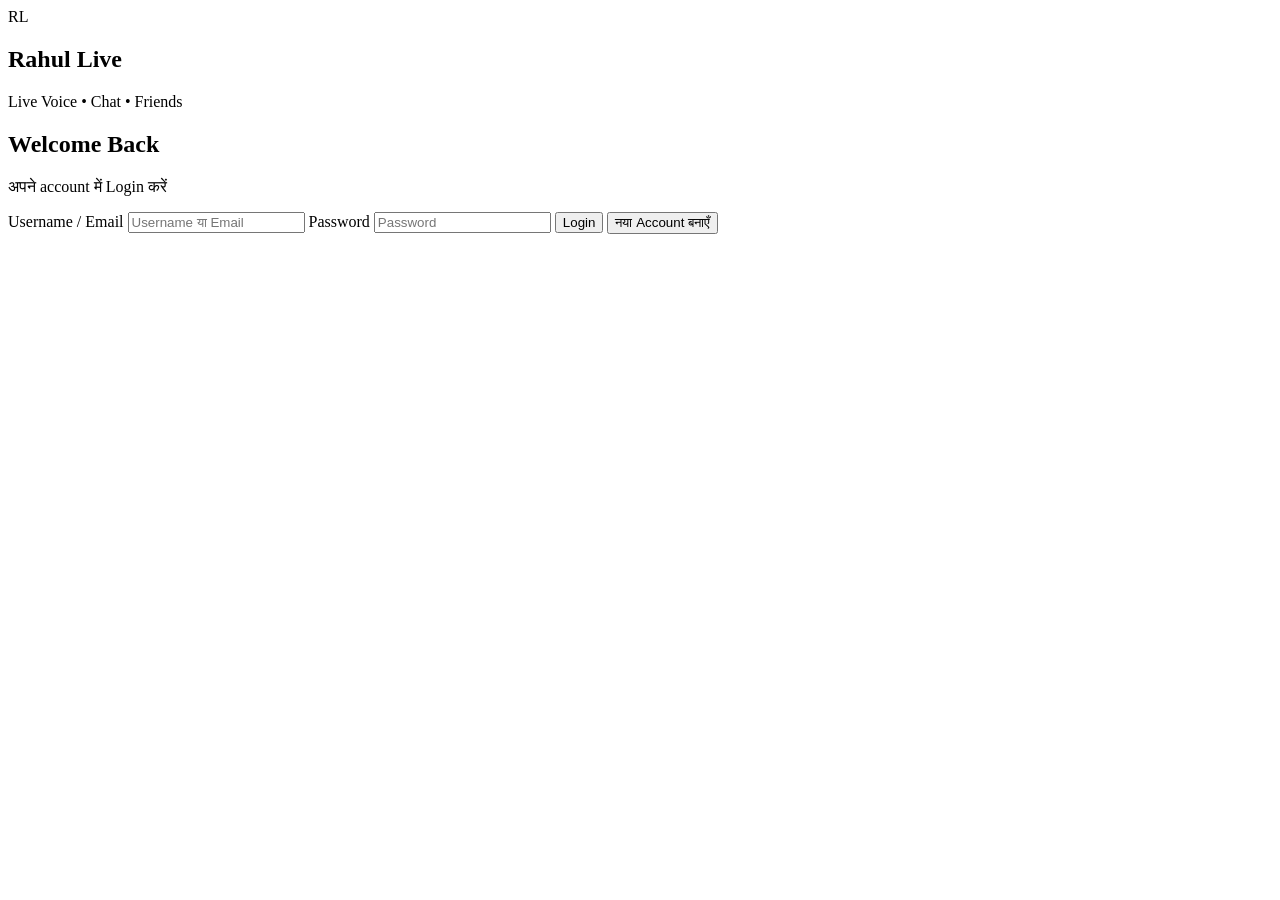
==== commit fc23b365: "Update index.html" ====
--- a/index.html
+++ b/index.html
@@ -1,2264 +1,1025 @@
 <!DOCTYPE html>
-<html lang="en">
+<html lang="hi">
 <head>
-
-<meta charset="UTF-8">
-
-<meta
+  <meta charset="UTF-8">
+
+  <meta
     name="viewport"
-    content="width=device-width, initial-scale=1.0, viewport-fit=cover"
->
-
-<meta name="theme-color" content="#0b0b0b">
-
-<meta
-    name="description"
-    content="Rahul Live - Live Voice Rooms and Chat"
->
-
-<title>Rahul Live</title>
-
-<link rel="manifest" href="manifest.json">
-
-<link rel="stylesheet" href="style.css">
-
+    content="width=device-width, initial-scale=1.0, maximum-scale=1.0, user-scalable=no"
+  >
+
+  <meta name="theme-color" content="#090909">
+
+  <title>Rahul Live</title>
+
+  <link rel="stylesheet" href="style.css">
 </head>
 
 <body>
 
+<!-- =====================================================
+     APP
+===================================================== -->
+
 <div id="app">
 
-    <!-- ========================= -->
-    <!-- SPLASH SCREEN             -->
-    <!-- ========================= -->
-
-    <section id="splashScreen" class="screen">
-
-        <div class="splash-content">
-
-            <div class="app-logo">
-                RL
-            </div>
-
-            <h1>Rahul Live</h1>
-
-            <p>Live • Chat • Connect</p>
-
-            <div class="loading-spinner"></div>
+
+  <!-- ===================================================
+       AUTHENTICATION
+  ==================================================== -->
+
+  <section id="authScreen" class="screen auth-screen">
+
+    <div class="auth-container">
+
+      <div class="app-logo">
+        RL
+      </div>
+
+      <h1>Rahul Live</h1>
+
+      <p class="auth-subtitle">
+        Live Voice • Chat • Friends
+      </p>
+
+
+      <!-- ================= LOGIN ================= -->
+
+      <form id="loginForm" class="auth-form">
+
+        <h2>Welcome Back</h2>
+
+        <p class="form-description">
+          अपने account में Login करें
+        </p>
+
+        <label for="loginIdentifier">
+          Username / Email
+        </label>
+
+        <input
+          id="loginIdentifier"
+          name="identifier"
+          type="text"
+          autocomplete="username"
+          placeholder="Username या Email"
+          required
+        >
+
+
+        <label for="loginPassword">
+          Password
+        </label>
+
+        <input
+          id="loginPassword"
+          name="password"
+          type="password"
+          autocomplete="current-password"
+          placeholder="Password"
+          required
+        >
+
+
+        <button
+          id="loginButton"
+          class="primary-button"
+          type="submit"
+        >
+          Login
+        </button>
+
+
+        <button
+          id="showRegister"
+          class="link-button"
+          type="button"
+        >
+          नया Account बनाएँ
+        </button>
+
+
+        <div
+          id="loginMessage"
+          class="form-message"
+          role="alert"
+        ></div>
+
+      </form>
+
+
+
+      <!-- ================= REGISTER ================= -->
+
+      <form
+        id="registerForm"
+        class="auth-form"
+        hidden
+      >
+
+        <h2>Create Account</h2>
+
+        <p class="form-description">
+          Rahul Live पर अपना account बनाएँ
+        </p>
+
+
+        <label for="registerUsername">
+          Username
+        </label>
+
+        <input
+          id="registerUsername"
+          name="username"
+          type="text"
+          minlength="3"
+          maxlength="30"
+          autocomplete="username"
+          placeholder="अपना Username"
+          required
+        >
+
+
+        <label for="registerEmail">
+          Email
+        </label>
+
+        <input
+          id="registerEmail"
+          name="email"
+          type="email"
+          autocomplete="email"
+          placeholder="आपका Email"
+          required
+        >
+
+
+        <label for="registerPassword">
+          Password
+        </label>
+
+        <input
+          id="registerPassword"
+          name="password"
+          type="password"
+          minlength="6"
+          autocomplete="new-password"
+          placeholder="कम से कम 6 characters"
+          required
+        >
+
+
+        <button
+          id="registerButton"
+          class="primary-button"
+          type="submit"
+        >
+          Register
+        </button>
+
+
+        <button
+          id="showLogin"
+          class="link-button"
+          type="button"
+        >
+          पहले से Account है? Login
+        </button>
+
+
+        <div
+          id="registerMessage"
+          class="form-message"
+          role="alert"
+        ></div>
+
+      </form>
+
+    </div>
+
+  </section>
+
+
+
+  <!-- ===================================================
+       HOME / POPULAR ROOMS
+  ==================================================== -->
+
+  <section
+    id="homeScreen"
+    class="screen"
+    hidden
+  >
+
+    <header class="home-header">
+
+      <div class="user-mini-profile">
+
+        <img
+          id="homeUserAvatar"
+          src=""
+          alt="Profile"
+        >
+
+        <div class="home-user-info">
+
+          <strong id="homeUsername">
+            Rahul
+          </strong>
+
+          <small id="homeUserId">
+            ID: 000000
+          </small>
 
         </div>
 
-    </section>
-
-
-    <!-- ========================= -->
-    <!-- AUTH SCREEN               -->
-    <!-- ========================= -->
-
-    <section id="authScreen" class="screen hidden">
-
-        <div class="auth-container">
-
-            <div class="auth-header">
-
-                <div class="app-logo small">
-                    RL
-                </div>
-
-                <h1>Rahul Live</h1>
-
-                <p>Connect with people around you</p>
-
-            </div>
-
-
-            <!-- LOGIN -->
-
-            <div id="loginForm" class="auth-form">
-
-                <h2>Welcome Back</h2>
-
-                <p class="form-subtitle">
-                    Login to continue
-                </p>
-
-
-                <div class="input-group">
-
-                    <label for="loginUsername">
-                        Username / Email / Phone
-                    </label>
-
-                    <input
-                        id="loginUsername"
-                        type="text"
-                        autocomplete="username"
-                        placeholder="Enter username"
-                    >
-
-                </div>
-
-
-                <div class="input-group">
-
-                    <label for="loginPassword">
-                        Password
-                    </label>
-
-                    <input
-                        id="loginPassword"
-                        type="password"
-                        autocomplete="current-password"
-                        placeholder="Enter password"
-                    >
-
-                </div>
-
-
-                <button
-                    id="loginButton"
-                    class="primary-button"
-                    type="button"
-                >
-                    Login
-                </button>
-
-
-                <button
-                    id="showRegisterButton"
-                    class="secondary-button"
-                    type="button"
-                >
-                    Create New Account
-                </button>
-
-
-                <button
-                    id="forgotPasswordButton"
-                    class="text-button"
-                    type="button"
-                >
-                    Forgot Password?
-                </button>
-
-            </div>
-
-
-            <!-- REGISTER -->
-
-            <div
-                id="registerForm"
-                class="auth-form hidden"
-            >
-
-                <h2>Create Account</h2>
-
-                <p class="form-subtitle">
-                    Join Rahul Live
-                </p>
-
-
-                <div class="input-group">
-
-                    <label for="registerUsername">
-                        Username
-                    </label>
-
-                    <input
-                        id="registerUsername"
-                        type="text"
-                        autocomplete="username"
-                        placeholder="Choose username"
-                    >
-
-                </div>
-
-
-                <div class="input-group">
-
-                    <label for="registerName">
-                        Name
-                    </label>
-
-                    <input
-                        id="registerName"
-                        type="text"
-                        autocomplete="name"
-                        placeholder="Your name"
-                    >
-
-                </div>
-
-
-                <div class="input-group">
-
-                    <label for="registerEmail">
-                        Email
-                    </label>
-
-                    <input
-                        id="registerEmail"
-                        type="email"
-                        autocomplete="email"
-                        placeholder="Enter email"
-                    >
-
-                </div>
-
-
-                <div class="input-group">
-
-                    <label for="registerPhone">
-                        Phone
-                    </label>
-
-                    <input
-                        id="registerPhone"
-                        type="tel"
-                        autocomplete="tel"
-                        placeholder="Enter phone number"
-                    >
-
-                </div>
-
-
-                <div class="input-group">
-
-                    <label for="registerPassword">
-                        Password
-                    </label>
-
-                    <input
-                        id="registerPassword"
-                        type="password"
-                        autocomplete="new-password"
-                        placeholder="Create password"
-                    >
-
-                </div>
-
-
-                <button
-                    id="registerButton"
-                    class="primary-button"
-                    type="button"
-                >
-                    Sign Up
-                </button>
-
-
-                <button
-                    id="showLoginButton"
-                    class="secondary-button"
-                    type="button"
-                >
-                    Already have an account? Login
-                </button>
-
-            </div>
-
-
-            <div
-                id="authMessage"
-                class="auth-message"
-                role="alert"
-                aria-live="polite"
-            ></div>
-
+      </div>
+
+
+      <div class="home-header-actions">
+
+        <button
+          id="searchButton"
+          class="header-icon-button"
+          type="button"
+          aria-label="Search"
+        >
+          🔍
+        </button>
+
+        <button
+          id="homeProfileButton"
+          class="header-icon-button"
+          type="button"
+          aria-label="Profile"
+        >
+          👤
+        </button>
+
+      </div>
+
+    </header>
+
+
+
+    <!-- HOME TABS -->
+
+    <div class="home-tabs">
+
+      <button
+        class="home-tab"
+        data-tab="following"
+        type="button"
+      >
+        Following
+      </button>
+
+      <button
+        class="home-tab active"
+        data-tab="popular"
+        type="button"
+      >
+        Popular
+      </button>
+
+      <button
+        class="home-tab"
+        data-tab="rooms"
+        type="button"
+      >
+        Live
+      </button>
+
+    </div>
+
+
+
+    <!-- BANNER -->
+
+    <div
+      id="homeBanner"
+      class="home-banner"
+    >
+
+      <div class="banner-content">
+
+        <span>🎙️</span>
+
+        <div>
+          <strong>
+            Welcome to Rahul Live
+          </strong>
+
+          <small>
+            Join a live voice room
+          </small>
         </div>
 
-    </section>
-
-
-    <!-- ========================= -->
-    <!-- HOME SCREEN               -->
-    <!-- ========================= -->
-
-    <section
-        id="homeScreen"
-        class="screen hidden"
+      </div>
+
+    </div>
+
+
+
+    <!-- QUICK FEATURES -->
+
+    <div class="quick-features">
+
+      <button
+        id="rankingButton"
+        class="feature-card"
+        type="button"
+      >
+        <span>🏆</span>
+        <strong>Ranking</strong>
+      </button>
+
+
+      <button
+        id="matchingButton"
+        class="feature-card"
+        type="button"
+      >
+        <span>🎙️</span>
+        <strong>Voice Matching</strong>
+      </button>
+
+
+      <button
+        id="partyButton"
+        class="feature-card"
+        type="button"
+      >
+        <span>🎉</span>
+        <strong>Party Square</strong>
+      </button>
+
+    </div>
+
+
+
+    <!-- LIVE ROOMS -->
+
+    <main class="rooms-section">
+
+      <div class="section-heading">
+
+        <h2>
+          🔴 Live Rooms
+        </h2>
+
+        <button
+          id="refreshRoomsButton"
+          type="button"
+        >
+          ↻
+        </button>
+
+      </div>
+
+
+      <div
+        id="roomList"
+        class="room-grid"
+      >
+
+        <!--
+          JavaScript यहाँ real rooms render करेगा.
+        -->
+
+      </div>
+
+
+      <div
+        id="roomsEmpty"
+        class="empty-state"
+        hidden
+      >
+        अभी कोई Live Room नहीं है।
+      </div>
+
+    </main>
+
+
+
+    <!-- BOTTOM NAVIGATION -->
+
+    <nav class="bottom-navigation">
+
+      <button
+        class="bottom-nav-button active"
+        id="navHome"
+        type="button"
+      >
+        <span>🏠</span>
+        <small>Home</small>
+      </button>
+
+
+      <button
+        class="bottom-nav-button"
+        id="navDiscover"
+        type="button"
+      >
+        <span>🔎</span>
+        <small>Discover</small>
+      </button>
+
+
+      <button
+        class="create-room-button"
+        id="createRoomButton"
+        type="button"
+      >
+        +
+      </button>
+
+
+      <button
+        class="bottom-nav-button"
+        id="navMessages"
+        type="button"
+      >
+        <span>💬</span>
+        <small>Messages</small>
+      </button>
+
+
+      <button
+        class="bottom-nav-button"
+        id="navProfile"
+        type="button"
+      >
+        <span>👤</span>
+        <small>Profile</small>
+      </button>
+
+    </nav>
+
+  </section>
+
+
+
+  <!-- ===================================================
+       LIVE ROOM
+  ==================================================== -->
+
+  <section
+    id="liveRoomScreen"
+    class="screen live-room-screen"
+    hidden
+  >
+
+    <!-- ROOM HEADER -->
+
+    <header class="live-room-header">
+
+      <button
+        id="leaveRoomButton"
+        class="room-header-button"
+        type="button"
+        aria-label="Leave room"
+      >
+        ‹
+      </button>
+
+
+      <div class="live-room-info">
+
+        <strong id="liveRoomName">
+          Live Room
+        </strong>
+
+        <small>
+
+          <span id="liveRoomId">
+            ID: 000000
+          </span>
+
+          <span class="room-viewers">
+            👁
+            <span id="viewerCount">
+              0
+            </span>
+          </span>
+
+        </small>
+
+      </div>
+
+
+      <div class="room-header-actions">
+
+        <button
+          id="shareRoomButton"
+          class="room-header-button"
+          type="button"
+        >
+          ↗
+        </button>
+
+        <button
+          id="roomPowerButton"
+          class="room-header-button"
+          type="button"
+        >
+          ⏻
+        </button>
+
+      </div>
+
+    </header>
+
+
+
+    <!-- ROOM BODY -->
+
+    <main
+      id="liveRoomMain"
+      class="live-room-main"
     >
 
-        <header class="top-header">
-
-            <div class="header-brand">
-
-                <div class="app-logo tiny">
-                    RL
-                </div>
-
-                <span>Rahul Live</span>
-
-            </div>
-
-
-            <button
-                id="notificationButton"
-                class="icon-button"
-                type="button"
-                aria-label="Notifications"
-            >
-                🔔
-            </button>
-
-        </header>
-
-
-        <main class="home-content">
-
-            <div class="home-tabs">
-
-                <button
-                    class="home-tab active"
-                    data-tab="popular"
-                    type="button"
-                >
-                    Popular
-                </button>
-
-                <button
-                    class="home-tab"
-                    data-tab="following"
-                    type="button"
-                >
-                    Following
-                </button>
-
-                <button
-                    class="home-tab"
-                    data-tab="new"
-                    type="button"
-                >
-                    New
-                </button>
-
-            </div>
-
-
-            <div
-                id="liveRoomsContainer"
-                class="live-rooms-container"
-            ></div>
-
-        </main>
-
-
-        <nav class="bottom-navigation">
-
-            <button
-                class="nav-item active"
-                data-screen="home"
-                type="button"
-            >
-                <span>🏠</span>
-                <small>Home</small>
-            </button>
-
-            <button
-                class="nav-item"
-                data-screen="chat"
-                type="button"
-            >
-                <span>💬</span>
-                <small>Chat</small>
-            </button>
-
-            <button
-                id="createRoomButton"
-                class="create-room-button"
-                type="button"
-            >
-                +
-            </button>
-
-            <button
-                class="nav-item"
-                data-screen="wallet"
-                type="button"
-            >
-                <span>💰</span>
-                <small>Wallet</small>
-            </button>
-
-            <button
-                class="nav-item"
-                data-screen="profile"
-                type="button"
-            >
-                <span>👤</span>
-                <small>Profile</small>
-            </button>
-
-        </nav>
-
-    </section>
-
-
-    <!-- ========================= -->
-    <!-- LIVE ROOM SCREEN          -->
-    <!-- ========================= -->
-
-    <section
-        id="liveRoomScreen"
-        class="screen hidden"
+
+      <!-- ROOM MUSIC -->
+
+      <div class="room-music-bar">
+
+        🎵
+
+        <span id="roomMusicText">
+          Add room music
+        </span>
+
+        <button
+          id="roomMusicButton"
+          type="button"
+        >
+          +
+        </button>
+
+      </div>
+
+
+
+      <!-- HOST -->
+
+      <div class="room-host">
+
+        <div class="host-avatar-wrapper">
+
+          <img
+            id="hostAvatar"
+            src=""
+            alt="Host"
+          >
+
+          <span
+            id="hostMicStatus"
+            class="mic-status"
+          >
+            🎙️
+          </span>
+
+        </div>
+
+        <strong id="hostName">
+          Host
+        </strong>
+
+      </div>
+
+
+
+      <!-- VOICE SEATS -->
+
+      <section
+        id="voiceSeatGrid"
+        class="voice-seat-grid"
+      >
+
+        <!--
+
+          12 seats
+
+          Seat 1
+          Seat 2
+          Seat 3
+          Seat 4
+          Seat 5
+          Seat 6
+          Seat 7
+          Seat 8
+          Seat 9
+          Seat 10
+          Seat 11
+          Seat 12
+
+          JavaScript इनको real users के
+          हिसाब से भरता रहेगा।
+
+        -->
+
+      </section>
+
+
+
+      <!-- ROOM ANNOUNCEMENT -->
+
+      <div
+        id="roomAnnouncement"
+        class="room-announcement"
+      >
+        <strong>Announcement:</strong>
+
+        <p>
+          Welcome to Rahul Live.
+          Please chat in a decent manner.
+        </p>
+      </div>
+
+
+
+      <!-- CHAT -->
+
+      <section
+        id="roomChat"
+        class="room-chat"
+      >
+
+        <div
+          id="chatMessages"
+          class="chat-messages"
+        ></div>
+
+      </section>
+
+
+
+      <!-- GIFT / PROMOTION AREA -->
+
+      <div
+        id="giftAnimationLayer"
+        class="gift-animation-layer"
+      ></div>
+
+    </main>
+
+
+
+    <!-- LIVE ROOM CONTROLS -->
+
+    <footer class="live-room-footer">
+
+
+      <button
+        id="chatOpenButton"
+        class="room-control-button"
+        type="button"
+      >
+        💬
+      </button>
+
+
+      <button
+        id="roomMailButton"
+        class="room-control-button"
+        type="button"
+      >
+        ✉️
+        <span
+          id="messageBadge"
+          class="notification-badge"
+          hidden
+        >
+          0
+        </span>
+      </button>
+
+
+      <button
+        id="muteButton"
+        class="room-control-button"
+        type="button"
+      >
+        🔊
+      </button>
+
+
+      <button
+        id="micButton"
+        class="room-control-button"
+        type="button"
+      >
+        🎙️
+      </button>
+
+
+      <button
+        id="emojiButton"
+        class="room-control-button"
+        type="button"
+      >
+        😊
+      </button>
+
+
+      <button
+        id="seatMenuButton"
+        class="room-control-button"
+        type="button"
+      >
+        ▦
+      </button>
+
+
+      <button
+        id="giftButton"
+        class="room-control-button gift-control"
+        type="button"
+      >
+        🎁
+      </button>
+
+    </footer>
+
+
+
+    <!-- MESSAGE INPUT -->
+
+    <form
+      id="roomMessageForm"
+      class="room-message-form"
     >
 
-        <header class="live-header">
-
-            <button
-                id="leaveRoomButton"
-                class="icon-button"
-                type="button"
-                aria-label="Leave room"
-            >
-                ←
-            </button>
-
-
-            <div class="live-room-title">
-
-                <strong id="liveRoomName">
-                    Live Room
-                </strong>
-
-                <small id="liveViewerCount">
-                    0 viewers
-                </small>
-
-            </div>
-
-
-            <button
-                id="roomMoreButton"
-                class="icon-button"
-                type="button"
-                aria-label="Room options"
-            >
-                ⋮
-            </button>
-
-        </header>
-
-
-        <div class="live-room-body">
-
-            <div
-                id="voiceSeats"
-                class="voice-seats"
-            ></div>
-
-
-            <div
-                id="roomAnnouncement"
-                class="room-announcement hidden"
-            ></div>
-
-
-            <div
-                id="roomChat"
-                class="room-chat"
-            ></div>
-
+      <input
+        id="roomMessageInput"
+        type="text"
+        maxlength="300"
+        autocomplete="off"
+        placeholder="Chat in a decent manner..."
+      >
+
+      <button
+        id="sendMessageButton"
+        type="submit"
+      >
+        ➤
+      </button>
+
+    </form>
+
+
+  </section>
+
+
+
+  <!-- ===================================================
+       PROFILE
+  ==================================================== -->
+
+  <section
+    id="profileScreen"
+    class="screen"
+    hidden
+  >
+
+    <header class="page-header">
+
+      <button
+        id="profileBackButton"
+        class="back-button"
+        type="button"
+      >
+        ‹
+      </button>
+
+      <h2>
+        Profile
+      </h2>
+
+      <button
+        id="logoutButton"
+        class="header-icon-button"
+        type="button"
+      >
+        ↪
+      </button>
+
+    </header>
+
+
+    <main class="profile-page">
+
+      <div class="profile-cover"></div>
+
+
+      <div class="profile-photo-container">
+
+        <img
+          id="profileAvatar"
+          class="profile-avatar"
+          src=""
+          alt="Profile photo"
+        >
+
+        <button
+          id="changeAvatarButton"
+          type="button"
+        >
+          📷
+        </button>
+
+      </div>
+
+
+      <h2 id="profileName">
+        Rahul
+      </h2>
+
+
+      <p id="profileEmail">
+        user@email.com
+      </p>
+
+
+      <div class="profile-stats">
+
+        <div>
+          <strong id="profileFollowers">
+            0
+          </strong>
+          <small>Followers</small>
         </div>
 
-
-        <footer class="live-controls">
-
-            <button
-                id="roomMicButton"
-                class="room-control"
-                type="button"
-            >
-                🎙️
-            </button>
-
-            <button
-                id="roomChatButton"
-                class="room-control"
-                type="button"
-            >
-                💬
-            </button>
-
-            <button
-                id="roomGiftButton"
-                class="room-control gift-control"
-                type="button"
-            >
-                🎁
-            </button>
-
-            <button
-                id="roomReactionButton"
-                class="room-control"
-                type="button"
-            >
-                ❤️
-            </button>
-
-            <button
-                id="roomMoreControlButton"
-                class="room-control"
-                type="button"
-            >
-                ⋯
-            </button>
-
-        </footer>
-
-    </section>
-<!-- ========================= -->
-<!-- PERSONAL CHAT SCREEN      -->
-<!-- ========================= -->
-
-<section id="chatScreen" class="screen hidden">
-
-    <header class="page-header">
-
-        <button
-            id="chatBackButton"
-            class="icon-button"
-            type="button"
-        >
-            ←
-        </button>
-
-        <h2>Messages</h2>
-
-        <button
-            id="newChatButton"
-            class="icon-button"
-            type="button"
-        >
-            ✎
-        </button>
-
-    </header>
+        <div>
+          <strong id="profileFollowing">
+            0
+          </strong>
+          <small>Following</small>
+        </div>
+
+        <div>
+          <strong id="profileRooms">
+            0
+          </strong>
+          <small>Rooms</small>
+        </div>
+
+      </div>
+
+
+      <input
+        id="avatarInput"
+        type="file"
+        accept="image/*"
+        hidden
+      >
+
+
+      <button
+        id="editProfileButton"
+        class="secondary-button"
+        type="button"
+      >
+        Edit Profile
+      </button>
+
+    </main>
+
+  </section>
+
+
+
+  <!-- ===================================================
+       GIFT PANEL
+  ==================================================== -->
+
+  <div
+    id="giftPanel"
+    class="bottom-panel"
+    hidden
+  >
+
+    <div class="panel-header">
+
+      <strong>
+        🎁 Send Gift
+      </strong>
+
+      <button
+        id="closeGiftPanel"
+        type="button"
+      >
+        ✕
+      </button>
+
+    </div>
 
 
     <div
-        id="chatList"
-        class="chat-list"
-    ></div>
-
-</section>
-
-
-<!-- ========================= -->
-<!-- WALLET SCREEN             -->
-<!-- ========================= -->
-
-<section id="walletScreen" class="screen hidden">
-
-    <header class="page-header">
-
-        <button
-            id="walletBackButton"
-            class="icon-button"
-            type="button"
-        >
-            ←
-        </button>
-
-        <h2>Wallet</h2>
-
-        <span></span>
-
-    </header>
-
-
-    <main class="wallet-content">
-
-        <div class="wallet-card">
-
-            <span>Available Balance</span>
-
-            <strong id="walletBalance">
-                ₹0
-            </strong>
-
-        </div>
-
-
-        <div class="wallet-coins">
-
-            <div>
-                <small>Coins</small>
-                <strong id="walletCoins">0</strong>
-            </div>
-
-            <div>
-                <small>Diamonds</small>
-                <strong id="walletDiamonds">0</strong>
-            </div>
-
-        </div>
-
-
-        <div class="wallet-actions">
-
-            <button
-                id="rechargeButton"
-                type="button"
-            >
-                Recharge
-            </button>
-
-            <button
-                id="withdrawButton"
-                type="button"
-            >
-                Withdraw
-            </button>
-
-        </div>
-
-
-        <h3>Transaction History</h3>
-
-        <div
-            id="transactionList"
-            class="transaction-list"
-        ></div>
-
-    </main>
-
-</section>
-
-
-<!-- ========================= -->
-<!-- PROFILE SCREEN            -->
-<!-- ========================= -->
-
-<section id="profileScreen" class="screen hidden">
-
-    <header class="page-header">
-
-        <button
-            id="profileBackButton"
-            class="icon-button"
-            type="button"
-        >
-            ←
-        </button>
-
-        <h2>Profile</h2>
-
-        <button
-            id="settingsButton"
-            class="icon-button"
-            type="button"
-        >
-            ⚙️
-        </button>
-
-    </header>
-
-
-    <main class="profile-content">
-
-        <div class="profile-cover">
-
-            <img
-                id="profileCover"
-                src=""
-                alt="Profile cover"
-            >
-
-        </div>
-
-
-        <div class="profile-avatar-wrapper">
-
-            <img
-                id="profileAvatar"
-                class="profile-avatar"
-                src=""
-                alt="Profile photo"
-            >
-
-        </div>
-
-
-        <div class="profile-info">
-
-            <h2 id="profileName">
-                User
-            </h2>
-
-            <p id="profileUsername">
-                @username
-            </p>
-
-            <p id="profileBio">
-                No bio
-            </p>
-
-        </div>
-
-
-        <div class="profile-stats">
-
-            <div>
-                <strong id="profileFollowers">0</strong>
-                <span>Followers</span>
-            </div>
-
-            <div>
-                <strong id="profileFollowing">0</strong>
-                <span>Following</span>
-            </div>
-
-            <div>
-                <strong id="profileFriends">0</strong>
-                <span>Friends</span>
-            </div>
-
-        </div>
-
-
-        <button
-            id="editProfileButton"
-            class="primary-button"
-            type="button"
-        >
-            Edit Profile
-        </button>
-
-
-        <button
-            id="logoutButton"
-            class="danger-button"
-            type="button"
-        >
-            Logout
-        </button>
-
-    </main>
-
-</section>
-
-
-<!-- ========================= -->
-<!-- SETTINGS SCREEN           -->
-<!-- ========================= -->
-
-<section id="settingsScreen" class="screen hidden">
-
-    <header class="page-header">
-
-        <button
-            id="settingsBackButton"
-            class="icon-button"
-            type="button"
-        >
-            ←
-        </button>
-
-        <h2>Settings</h2>
-
-        <span></span>
-
-    </header>
-
-
-    <main class="settings-content">
-
-        <button
-            id="editProfileSetting"
-            class="settings-item"
-            type="button"
-        >
-            <span>👤</span>
-            <span>Edit Profile</span>
-            <b>›</b>
-        </button>
-
-
-        <button
-            id="privacySetting"
-            class="settings-item"
-            type="button"
-        >
-            <span>🔒</span>
-            <span>Privacy</span>
-            <b>›</b>
-        </button>
-
-
-        <button
-            id="notificationSetting"
-            class="settings-item"
-            type="button"
-        >
-            <span>🔔</span>
-            <span>Notifications</span>
-            <b>›</b>
-        </button>
-
-
-        <button
-            id="blockedUsersSetting"
-            class="settings-item"
-            type="button"
-        >
-            <span>🚫</span>
-            <span>Blocked Users</span>
-            <b>›</b>
-        </button>
-
-
-        <button
-            id="helpSetting"
-            class="settings-item"
-            type="button"
-        >
-            <span>❓</span>
-            <span>Help & Helpline</span>
-            <b>›</b>
-        </button>
-
-
-        <button
-            id="reportSetting"
-            class="settings-item"
-            type="button"
-        >
-            <span>⚠️</span>
-            <span>Report a Problem</span>
-            <b>›</b>
-        </button>
-
-
-        <button
-            id="aboutSetting"
-            class="settings-item"
-            type="button"
-        >
-            <span>ℹ️</span>
-            <span>About Rahul Live</span>
-            <b>›</b>
-        </button>
-
-    </main>
-
-</section>
-
-
-<!-- ========================= -->
-<!-- EDIT PROFILE MODAL        -->
-<!-- ========================= -->
-
-<div
-    id="editProfileModal"
-    class="modal hidden"
->
-
-    <div class="modal-box">
-
-        <div class="modal-header">
-
-            <h3>Edit Profile</h3>
-
-            <button
-                id="closeEditProfile"
-                class="icon-button"
-                type="button"
-            >
-                ×
-            </button>
-
-        </div>
-
-
-        <label>
-            Name
-        </label>
-
-        <input
-            id="editName"
-            type="text"
-            placeholder="Your name"
-        >
-
-
-        <label>
-            Bio
-        </label>
-
-        <textarea
-            id="editBio"
-            placeholder="Write something about yourself"
-        ></textarea>
-
-
-        <label>
-            Gender
-        </label>
-
-        <select id="editGender">
-
-            <option value="">
-                Select
-            </option>
-
-            <option value="male">
-                Male
-            </option>
-
-            <option value="female">
-                Female
-            </option>
-
-            <option value="other">
-                Other
-            </option>
-
-        </select>
-
-
-        <label>
-            Country
-        </label>
-
-        <input
-            id="editCountry"
-            type="text"
-            placeholder="Country"
-        >
-
-
-        <button
-            id="saveProfileButton"
-            class="primary-button"
-            type="button"
-        >
-            Save Changes
-        </button>
+      id="giftList"
+      class="gift-list"
+    >
+
+      <button
+        class="gift-item"
+        data-gift="Rose"
+        type="button"
+      >
+        🌹
+        <span>Rose</span>
+      </button>
+
+      <button
+        class="gift-item"
+        data-gift="Heart"
+        type="button"
+      >
+        ❤️
+        <span>Heart</span>
+      </button>
+
+      <button
+        class="gift-item"
+        data-gift="Star"
+        type="button"
+      >
+        ⭐
+        <span>Star</span>
+      </button>
+
+      <button
+        class="gift-item"
+        data-gift="Crown"
+        type="button"
+      >
+        👑
+        <span>Crown</span>
+      </button>
 
     </div>
 
-</div>
-
-
-<!-- ========================= -->
-<!-- CHAT WINDOW               -->
-<!-- ========================= -->
-
-<section
-    id="personalChatWindow"
-    class="screen hidden"
->
-
-    <header class="chat-header">
-
-        <button
-            id="closePersonalChat"
-            class="icon-button"
-            type="button"
-        >
-            ←
-        </button>
-
-
-        <div class="chat-user">
-
-            <img
-                id="chatUserAvatar"
-                src=""
-                alt=""
-            >
-
-            <div>
-
-                <strong id="chatUserName">
-                    User
-                </strong>
-
-                <small id="chatUserStatus">
-                    Offline
-                </small>
-
-            </div>
-
-        </div>
-
-    </header>
-
-
-    <div
-        id="personalMessages"
-        class="personal-messages"
-    ></div>
-
-
-    <form
-        id="messageForm"
-        class="message-form"
-    >
-
-        <input
-            id="messageInput"
-            type="text"
-            autocomplete="off"
-            placeholder="Write a message..."
-        >
-
-        <button
-            type="button"
-            id="voiceMessageButton"
-        >
-            🎙️
-        </button>
-
-        <button
-            type="submit"
-            id="sendMessageButton"
-        >
-            ➤
-        </button>
-
-    </form>
-
-</section>
-</div>
-<!-- ========================= -->
-<!-- CREATE LIVE ROOM MODAL   -->
-<!-- ========================= -->
-
-<div
-    id="createRoomModal"
-    class="modal hidden"
->
-
-    <div class="modal-box">
-
-        <div class="modal-header">
-
-            <h3>Create Live Room</h3>
-
-            <button
-                id="closeCreateRoom"
-                class="icon-button"
-                type="button"
-            >
-                ×
-            </button>
-
-        </div>
-
-
-        <label for="roomNameInput">
-            Room Name
-        </label>
-
-        <input
-            id="roomNameInput"
-            type="text"
-            maxlength="80"
-            placeholder="Enter room name"
-        >
-
-
-        <label for="roomCategoryInput">
-            Category
-        </label>
-
-        <select id="roomCategoryInput">
-
-            <option value="chat">
-                Chat
-            </option>
-
-            <option value="music">
-                Music
-            </option>
-
-            <option value="gaming">
-                Gaming
-            </option>
-
-            <option value="entertainment">
-                Entertainment
-            </option>
-
-        </select>
-
-
-        <label for="roomLanguageInput">
-            Language
-        </label>
-
-        <select id="roomLanguageInput">
-
-            <option value="hindi">
-                Hindi
-            </option>
-
-            <option value="english">
-                English
-            </option>
-
-            <option value="other">
-                Other
-            </option>
-
-        </select>
-
-
-        <label for="roomAnnouncementInput">
-            Announcement
-        </label>
-
-        <textarea
-            id="roomAnnouncementInput"
-            maxlength="250"
-            placeholder="Room announcement"
-        ></textarea>
-
-
-        <label class="checkbox-row">
-
-            <input
-                id="roomLockedInput"
-                type="checkbox"
-            >
-
-            <span>
-                Private / Locked Room
-            </span>
-
-        </label>
-
-
-        <button
-            id="createRoomSubmit"
-            class="primary-button"
-            type="button"
-        >
-            Create Live Room
-        </button>
-
-    </div>
-
-</div>
-
-
-<!-- ========================= -->
-<!-- ROOM OPTIONS MODAL       -->
-<!-- ========================= -->
-
-<div
-    id="roomOptionsModal"
-    class="modal hidden"
->
-
-    <div class="modal-box">
-
-        <div class="modal-header">
-
-            <h3>Room Options</h3>
-
-            <button
-                id="closeRoomOptions"
-                class="icon-button"
-                type="button"
-            >
-                ×
-            </button>
-
-        </div>
-
-
-        <button
-            id="roomMuteAllButton"
-            class="modal-action"
-            type="button"
-        >
-            🔇 Mute All
-        </button>
-
-
-        <button
-            id="roomAnnouncementButton"
-            class="modal-action"
-            type="button"
-        >
-            📢 Announcement
-        </button>
-
-
-        <button
-            id="roomReportButton"
-            class="modal-action"
-            type="button"
-        >
-            ⚠️ Report Room
-        </button>
-
-
-        <button
-            id="roomBlockButton"
-            class="modal-action danger-action"
-            type="button"
-        >
-            🚫 Block Room
-        </button>
-
-    </div>
-
-</div>
-
-
-<!-- ========================= -->
-<!-- GIFT MODAL               -->
-<!-- ========================= -->
-
-<div
-    id="giftModal"
-    class="modal hidden"
->
-
-    <div class="modal-box gift-modal-box">
-
-        <div class="modal-header">
-
-            <h3>Send Gift</h3>
-
-            <button
-                id="closeGiftModal"
-                class="icon-button"
-                type="button"
-            >
-                ×
-            </button>
-
-        </div>
-
-
-        <div
-            id="giftList"
-            class="gift-list"
-        ></div>
-
-
-        <div class="gift-balance">
-
-            Coins:
-
-            <strong id="giftCoinBalance">
-                0
-            </strong>
-
-        </div>
-
-    </div>
-
-</div>
-
-
-<!-- ========================= -->
-<!-- REPORT MODAL             -->
-<!-- ========================= -->
-
-<div
-    id="reportModal"
-    class="modal hidden"
->
-
-    <div class="modal-box">
-
-        <div class="modal-header">
-
-            <h3>Report</h3>
-
-            <button
-                id="closeReportModal"
-                class="icon-button"
-                type="button"
-            >
-                ×
-            </button>
-
-        </div>
-
-
-        <label for="reportReason">
-            Reason
-        </label>
-
-        <select id="reportReason">
-
-            <option value="">
-                Select reason
-            </option>
-
-            <option value="spam">
-                Spam
-            </option>
-
-            <option value="harassment">
-                Harassment
-            </option>
-
-            <option value="abuse">
-                Abuse
-            </option>
-
-            <option value="fake">
-                Fake Account
-            </option>
-
-            <option value="inappropriate">
-                Inappropriate Content
-            </option>
-
-            <option value="other">
-                Other
-            </option>
-
-        </select>
-
-
-        <label for="reportDetails">
-            Details
-        </label>
-
-        <textarea
-            id="reportDetails"
-            maxlength="1000"
-            placeholder="Describe the problem"
-        ></textarea>
-
-
-        <button
-            id="submitReportButton"
-            class="primary-button"
-            type="button"
-        >
-            Submit Report
-        </button>
-
-    </div>
-
-</div>
-
-
-<!-- ========================= -->
-<!-- HELPLINE MODAL           -->
-<!-- ========================= -->
-
-<div
-    id="helpModal"
-    class="modal hidden"
->
-
-    <div class="modal-box">
-
-        <div class="modal-header">
-
-            <h3>Help & Support</h3>
-
-            <button
-                id="closeHelpModal"
-                class="icon-button"
-                type="button"
-            >
-                ×
-            </button>
-
-        </div>
-
-
-        <p class="help-text">
-            Tell us what problem you are facing.
-        </p>
-
-
-        <input
-            id="supportSubject"
-            type="text"
-            maxlength="120"
-            placeholder="Subject"
-        >
-
-
-        <textarea
-            id="supportMessage"
-            maxlength="2000"
-            placeholder="Describe your problem"
-        ></textarea>
-
-
-        <button
-            id="submitSupportButton"
-            class="primary-button"
-            type="button"
-        >
-            Send to Support
-        </button>
-
-
-        <div
-            id="supportMessageStatus"
-            class="auth-message"
-            role="status"
-            aria-live="polite"
-        ></div>
-
-    </div>
-
-</div>
-
-
-<!-- ========================= -->
-<!-- USER SEARCH MODAL        -->
-<!-- ========================= -->
-
-<div
-    id="searchModal"
-    class="modal hidden"
->
-
-    <div class="modal-box">
-
-        <div class="modal-header">
-
-            <h3>Search</h3>
-
-            <button
-                id="closeSearchModal"
-                class="icon-button"
-                type="button"
-            >
-                ×
-            </button>
-
-        </div>
-
-
-        <input
-            id="userSearchInput"
-            type="search"
-            autocomplete="off"
-            placeholder="Search username..."
-        >
-
-
-        <div
-            id="searchResults"
-            class="search-results"
-        ></div>
-
-    </div>
-
-</div>
-
-
-<!-- ========================= -->
-<!-- NOTIFICATIONS MODAL      -->
-<!-- ========================= -->
-
-<div
-    id="notificationModal"
-    class="modal hidden"
->
-
-    <div class="modal-box notification-box">
-
-        <div class="modal-header">
-
-            <h3>Notifications</h3>
-
-            <button
-                id="closeNotificationModal"
-                class="icon-button"
-                type="button"
-            >
-                ×
-            </button>
-
-        </div>
-
-
-        <div
-            id="notificationList"
-            class="notification-list"
-        ></div>
-
-    </div>
-
-</div>
-
-
-<!-- ========================= -->
-<!-- TOAST                    -->
-<!-- ========================= -->
-
-<div
+  </div>
+
+
+
+  <!-- ===================================================
+       EMOJI PANEL
+  ==================================================== -->
+
+  <div
+    id="emojiPanel"
+    class="emoji-panel"
+    hidden
+  >
+
+    <button type="button">❤️</button>
+    <button type="button">😂</button>
+    <button type="button">😍</button>
+    <button type="button">🔥</button>
+    <button type="button">👏</button>
+    <button type="button">🎉</button>
+    <button type="button">👍</button>
+    <button type="button">😘</button>
+
+  </div>
+
+
+
+  <!-- ===================================================
+       TOAST
+  ==================================================== -->
+
+  <div
     id="toast"
-    class="toast hidden"
+    class="toast"
     role="status"
     aria-live="polite"
-></div>
-<!-- ========================= -->
-<!-- RECHARGE MODAL            -->
-<!-- ========================= -->
-
-<div id="rechargeModal" class="modal hidden">
-
-    <div class="modal-box">
-
-        <div class="modal-header">
-
-            <h3>Recharge Coins</h3>
-
-            <button
-                id="closeRechargeModal"
-                class="icon-button"
-                type="button"
-            >
-                ×
-            </button>
-
-        </div>
-
-        <div class="recharge-packages">
-
-            <button
-                class="recharge-package"
-                data-amount="100"
-                type="button"
-            >
-                <strong>100 Coins</strong>
-                <span>₹10</span>
-            </button>
-
-            <button
-                class="recharge-package"
-                data-amount="500"
-                type="button"
-            >
-                <strong>500 Coins</strong>
-                <span>₹50</span>
-            </button>
-
-            <button
-                class="recharge-package"
-                data-amount="1000"
-                type="button"
-            >
-                <strong>1,000 Coins</strong>
-                <span>₹100</span>
-            </button>
-
-            <button
-                class="recharge-package"
-                data-amount="5000"
-                type="button"
-            >
-                <strong>5,000 Coins</strong>
-                <span>₹500</span>
-            </button>
-
-        </div>
-
-        <div
-            id="rechargeStatus"
-            class="auth-message"
-            role="status"
-            aria-live="polite"
-        ></div>
-
-    </div>
+  ></div>
+
+
+  <!-- ===================================================
+       LOADING
+  ==================================================== -->
+
+  <div
+    id="loadingOverlay"
+    class="loading-overlay"
+    hidden
+  >
+
+    <div class="loading-spinner"></div>
+
+    <p>
+      Please wait...
+    </p>
+
+  </div>
+
 
 </div>
 
 
-<!-- ========================= -->
-<!-- WITHDRAW MODAL            -->
-<!-- ========================= -->
-
-<div id="withdrawModal" class="modal hidden">
-
-    <div class="modal-box">
-
-        <div class="modal-header">
-
-            <h3>Withdraw</h3>
-
-            <button
-                id="closeWithdrawModal"
-                class="icon-button"
-                type="button"
-            >
-                ×
-            </button>
-
-        </div>
-
-        <label for="withdrawAmount">
-            Amount
-        </label>
-
-        <input
-            id="withdrawAmount"
-            type="number"
-            min="1"
-            inputmode="numeric"
-            placeholder="Enter amount"
-        >
-
-        <label for="withdrawAccountName">
-            Account Holder Name
-        </label>
-
-        <input
-            id="withdrawAccountName"
-            type="text"
-            autocomplete="name"
-            placeholder="Account holder name"
-        >
-
-        <label for="withdrawUpi">
-            UPI ID
-        </label>
-
-        <input
-            id="withdrawUpi"
-            type="text"
-            autocomplete="off"
-            placeholder="example@upi"
-        >
-
-        <label for="withdrawIfsc">
-            IFSC
-        </label>
-
-        <input
-            id="withdrawIfsc"
-            type="text"
-            autocomplete="off"
-            placeholder="IFSC Code"
-        >
-
-        <button
-            id="submitWithdrawButton"
-            class="primary-button"
-            type="button"
-        >
-            Submit Withdrawal
-        </button>
-
-        <div
-            id="withdrawStatus"
-            class="auth-message"
-            role="status"
-            aria-live="polite"
-        ></div>
-
-    </div>
-
-</div>
-
-
-<!-- ========================= -->
-<!-- USER PROFILE VIEW         -->
-<!-- ========================= -->
-
-<section
-    id="userProfileScreen"
-    class="screen hidden"
->
-
-    <header class="page-header">
-
-        <button
-            id="userProfileBackButton"
-            class="icon-button"
-            type="button"
-        >
-            ←
-        </button>
-
-        <h2>Profile</h2>
-
-        <button
-            id="userProfileMoreButton"
-            class="icon-button"
-            type="button"
-        >
-            ⋮
-        </button>
-
-    </header>
-
-    <main class="profile-content">
-
-        <div class="profile-cover">
-
-            <img
-                id="viewProfileCover"
-                src=""
-                alt="Cover"
-            >
-
-        </div>
-
-        <div class="profile-avatar-wrapper">
-
-            <img
-                id="viewProfileAvatar"
-                class="profile-avatar"
-                src=""
-                alt="Profile"
-            >
-
-        </div>
-
-        <div class="profile-info">
-
-            <h2 id="viewProfileName">
-                User
-            </h2>
-
-            <p id="viewProfileUsername">
-                @username
-            </p>
-
-            <p id="viewProfileBio">
-                No bio
-            </p>
-
-        </div>
-
-        <div class="profile-stats">
-
-            <div>
-                <strong id="viewProfileFollowers">0</strong>
-                <span>Followers</span>
-            </div>
-
-            <div>
-                <strong id="viewProfileFollowing">0</strong>
-                <span>Following</span>
-            </div>
-
-            <div>
-                <strong id="viewProfileFriends">0</strong>
-                <span>Friends</span>
-            </div>
-
-        </div>
-
-        <div class="profile-actions">
-
-            <button
-                id="followUserButton"
-                class="primary-button"
-                type="button"
-            >
-                Follow
-            </button>
-
-            <button
-                id="messageUserButton"
-                class="secondary-button"
-                type="button"
-            >
-                Message
-            </button>
-
-        </div>
-
-    </main>
-
-</section>
-
-
-<!-- ========================= -->
-<!-- USER OPTIONS MODAL        -->
-<!-- ========================= -->
-
-<div id="userOptionsModal" class="modal hidden">
-
-    <div class="modal-box">
-
-        <div class="modal-header">
-
-            <h3>User Options</h3>
-
-            <button
-                id="closeUserOptions"
-                class="icon-button"
-                type="button"
-            >
-                ×
-            </button>
-
-        </div>
-
-        <button
-            id="sendFriendRequestButton"
-            class="modal-action"
-            type="button"
-        >
-            👥 Add Friend
-        </button>
-
-        <button
-            id="blockUserButton"
-            class="modal-action danger-action"
-            type="button"
-        >
-            🚫 Block User
-        </button>
-
-        <button
-            id="reportUserButton"
-            class="modal-action"
-            type="button"
-        >
-            ⚠️ Report User
-        </button>
-
-    </div>
-
-</div>
-
-
-<!-- ========================= -->
-<!-- GENERIC CONFIRM MODAL    -->
-<!-- ========================= -->
-
-<div id="confirmModal" class="modal hidden">
-
-    <div class="modal-box">
-
-        <div class="modal-header">
-
-            <h3 id="confirmTitle">
-                Confirm
-            </h3>
-
-            <button
-                id="closeConfirmModal"
-                class="icon-button"
-                type="button"
-            >
-                ×
-            </button>
-
-        </div>
-
-        <p id="confirmMessage">
-            Are you sure?
-        </p>
-
-        <div class="confirm-actions">
-
-            <button
-                id="confirmCancelButton"
-                class="secondary-button"
-                type="button"
-            >
-                Cancel
-            </button>
-
-            <button
-                id="confirmOkButton"
-                class="danger-button"
-                type="button"
-            >
-                Confirm
-            </button>
-
-        </div>
-
-    </div>
-
-</div>
-<!-- ========================= -->
-<!-- ADMIN PANEL SCREEN        -->
-<!-- ========================= -->
-
-<section id="adminScreen" class="screen hidden">
-
-    <header class="page-header">
-
-        <button
-            id="adminBackButton"
-            class="icon-button"
-            type="button"
-        >
-            ←
-        </button>
-
-        <h2>Admin Panel</h2>
-
-        <button
-            id="adminRefreshButton"
-            class="icon-button"
-            type="button"
-        >
-            ↻
-        </button>
-
-    </header>
-
-
-    <main class="admin-content">
-
-        <div class="admin-stat-grid">
-
-            <div class="admin-stat-card">
-                <span>Users</span>
-                <strong id="adminUsersCount">0</strong>
-            </div>
-
-            <div class="admin-stat-card">
-                <span>Live Rooms</span>
-                <strong id="adminRoomsCount">0</strong>
-            </div>
-
-            <div class="admin-stat-card">
-                <span>Reports</span>
-                <strong id="adminReportsCount">0</strong>
-            </div>
-
-            <div class="admin-stat-card">
-                <span>Support</span>
-                <strong id="adminSupportCount">0</strong>
-            </div>
-
-        </div>
-
-
-        <h3 class="admin-section-title">
-            Management
-        </h3>
-
-
-        <button
-            id="adminUsersButton"
-            class="admin-action"
-            type="button"
-        >
-            <span>👥</span>
-            <div>
-                <strong>User Management</strong>
-                <small>Users, profiles and accounts</small>
-            </div>
-            <b>›</b>
-        </button>
-
-
-        <button
-            id="adminRoomsButton"
-            class="admin-action"
-            type="button"
-        >
-            <span>🎙️</span>
-            <div>
-                <strong>Live Rooms</strong>
-                <small>Manage active rooms</small>
-            </div>
-            <b>›</b>
-        </button>
-
-
-        <button
-            id="adminReportsButton"
-            class="admin-action"
-            type="button"
-        >
-            <span>⚠️</span>
-            <div>
-                <strong>Reports</strong>
-                <small>Review reported content</small>
-            </div>
-            <b>›</b>
-        </button>
-
-
-        <button
-            id="adminSupportButton"
-            class="admin-action"
-            type="button"
-        >
-            <span>🎧</span>
-            <div>
-                <strong>Support Tickets</strong>
-                <small>Manage helpline requests</small>
-            </div>
-            <b>›</b>
-        </button>
-
-
-        <button
-            id="adminWalletButton"
-            class="admin-action"
-            type="button"
-        >
-            <span>💰</span>
-            <div>
-                <strong>Wallet & Withdrawals</strong>
-                <small>Review financial requests</small>
-            </div>
-            <b>›</b>
-        </button>
-
-
-        <button
-            id="adminGiftsButton"
-            class="admin-action"
-            type="button"
-        >
-            <span>🎁</span>
-            <div>
-                <strong>Gifts</strong>
-                <small>Manage gifts and pricing</small>
-            </div>
-            <b>›</b>
-        </button>
-
-
-        <h3 class="admin-section-title">
-            Security
-        </h3>
-
-
-        <button
-            id="adminLogsButton"
-            class="admin-action"
-            type="button"
-        >
-            <span>📋</span>
-            <div>
-                <strong>Admin Logs</strong>
-                <small>View administrative actions</small>
-            </div>
-            <b>›</b>
-        </button>
-
-
-        <button
-            id="adminLogoutButton"
-            class="danger-button"
-            type="button"
-        >
-            Logout
-        </button>
-
-    </main>
-
-</section>
-
-
-<!-- ========================= -->
-<!-- FRIEND REQUESTS SCREEN    -->
-<!-- ========================= -->
-
-<section id="friendsScreen" class="screen hidden">
-
-    <header class="page-header">
-
-        <button
-            id="friendsBackButton"
-            class="icon-button"
-            type="button"
-        >
-            ←
-        </button>
-
-        <h2>Friends</h2>
-
-        <button
-            id="friendSearchButton"
-            class="icon-button"
-            type="button"
-        >
-            🔍
-        </button>
-
-    </header>
-
-
-    <div class="friends-tabs">
-
-        <button
-            class="friends-tab active"
-            data-friend-tab="friends"
-            type="button"
-        >
-            Friends
-        </button>
-
-        <button
-            class="friends-tab"
-            data-friend-tab="requests"
-            type="button"
-        >
-            Requests
-        </button>
-
-    </div>
-
-
-    <div
-        id="friendsList"
-        class="friends-list"
-    ></div>
-
-
-    <div
-        id="friendRequestsList"
-        class="friends-list hidden"
-    ></div>
-
-</section>
-
-
-<!-- ========================= -->
-<!-- FOLLOWING SCREEN         -->
-<!-- ========================= -->
-
-<section id="followingScreen" class="screen hidden">
-
-    <header class="page-header">
-
-        <button
-            id="followingBackButton"
-            class="icon-button"
-            type="button"
-        >
-            ←
-        </button>
-
-        <h2>Following</h2>
-
-        <span></span>
-
-    </header>
-
-
-    <div
-        id="followingList"
-        class="friends-list"
-    ></div>
-
-</section>
-
-
-<!-- ========================= -->
-<!-- NOTIFICATION CENTER      -->
-<!-- ========================= -->
-
-<section id="notificationsScreen" class="screen hidden">
-
-    <header class="page-header">
-
-        <button
-            id="notificationsBackButton"
-            class="icon-button"
-            type="button"
-        >
-            ←
-        </button>
-
-        <h2>Notifications</h2>
-
-        <button
-            id="markNotificationsReadButton"
-            class="text-button"
-            type="button"
-        >
-            Read All
-        </button>
-
-    </header>
-
-
-    <div
-        id="notificationsCenterList"
-        class="notification-list"
-    ></div>
-
-</section>
-
-
-<!-- ========================= -->
-<!-- DISCOVERY / SEARCH       -->
-<!-- ========================= -->
-
-<section id="discoverScreen" class="screen hidden">
-
-    <header class="page-header">
-
-        <button
-            id="discoverBackButton"
-            class="icon-button"
-            type="button"
-        >
-            ←
-        </button>
-
-        <h2>Discover</h2>
-
-        <span></span>
-
-    </header>
-
-
-    <div class="discover-search">
-
-        <input
-            id="discoverSearchInput"
-            type="search"
-            autocomplete="off"
-            placeholder="Search people or rooms..."
-        >
-
-    </div>
-
-
-    <div class="discover-tabs">
-
-        <button
-            class="discover-tab active"
-            data-discover-tab="people"
-            type="button"
-        >
-            People
-        </button>
-
-        <button
-            class="discover-tab"
-            data-discover-tab="rooms"
-            type="button"
-        >
-            Rooms
-        </button>
-
-    </div>
-
-
-    <div
-        id="discoverResults"
-        class="discover-results"
-    ></div>
-
-</section>
-
-
-<!-- ========================= -->
-<!-- BOTTOM SCRIPT             -->
-<!-- ========================= -->
-
-<script src="script.js"></script>
-
-</body>
-</html>
 <script src="script.js"></script>
 
 </body>
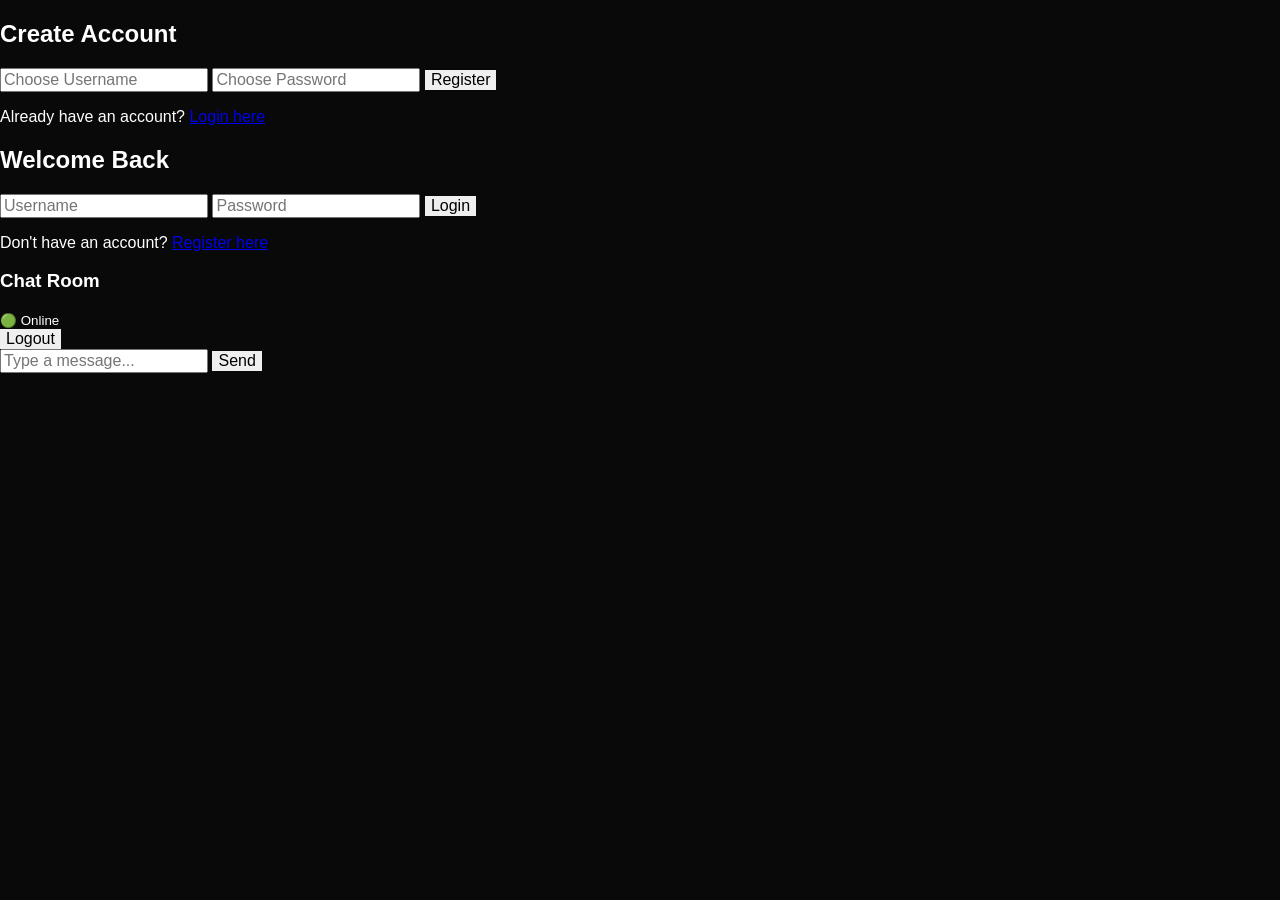
==== commit d0909c9a: "Update index.html" ====
--- a/index.html
+++ b/index.html
@@ -1,1026 +1,52 @@
 <!DOCTYPE html>
-<html lang="hi">
+<html lang="en">
 <head>
-  <meta charset="UTF-8">
+  <meta charset="UTF-8" />
+  <meta name="viewport" content="width=device-width, initial-scale=1.0" />
+  <title>Live Chat App</title>
+  <link rel="stylesheet" href="style.css" />
+</head>
+<body>
+  <div class="app-container">
+    
+    <!-- 1. REGISTER SCREEN -->
+    <div id="register-screen" class="auth-box">
+      <h2>Create Account</h2>
+      <input type="text" id="reg-username" placeholder="Choose Username" />
+      <input type="password" id="reg-password" placeholder="Choose Password" />
+      <button onclick="handleRegister()">Register</button>
+      <p>Already have an account? <a href="#" onclick="showScreen('login-screen')">Login here</a></p>
+    </div>
 
-  <meta
-    name="viewport"
-    content="width=device-width, initial-scale=1.0, maximum-scale=1.0, user-scalable=no"
-  >
+    <!-- 2. LOGIN SCREEN -->
+    <div id="login-screen" class="auth-box hidden">
+      <h2>Welcome Back</h2>
+      <input type="text" id="login-username" placeholder="Username" />
+      <input type="password" id="login-password" placeholder="Password" />
+      <button onclick="handleLogin()">Login</button>
+      <p>Don't have an account? <a href="#" onclick="showScreen('register-screen')">Register here</a></p>
+    </div>
 
-  <meta name="theme-color" content="#090909">
-
-  <title>Rahul Live</title>
-
-  <link rel="stylesheet" href="style.css">
-</head>
-
-<body>
-
-<!-- =====================================================
-     APP
-===================================================== -->
-
-<div id="app">
-
-
-  <!-- ===================================================
-       AUTHENTICATION
-  ==================================================== -->
-
-  <section id="authScreen" class="screen auth-screen">
-
-    <div class="auth-container">
-
-      <div class="app-logo">
-        RL
+    <!-- 3. LIVE CHAT ROOM SCREEN -->
+    <div id="chat-screen" class="chat-box hidden">
+      <div class="chat-header">
+        <div>
+          <h3 id="current-user-display">Chat Room</h3>
+          <small class="online-status">🟢 Online</small>
+        </div>
+        <button class="logout-btn" onclick="handleLogout()">Logout</button>
       </div>
 
-      <h1>Rahul Live</h1>
-
-      <p class="auth-subtitle">
-        Live Voice • Chat • Friends
-      </p>
-
-
-      <!-- ================= LOGIN ================= -->
-
-      <form id="loginForm" class="auth-form">
-
-        <h2>Welcome Back</h2>
-
-        <p class="form-description">
-          अपने account में Login करें
-        </p>
-
-        <label for="loginIdentifier">
-          Username / Email
-        </label>
-
-        <input
-          id="loginIdentifier"
-          name="identifier"
-          type="text"
-          autocomplete="username"
-          placeholder="Username या Email"
-          required
-        >
-
-
-        <label for="loginPassword">
-          Password
-        </label>
-
-        <input
-          id="loginPassword"
-          name="password"
-          type="password"
-          autocomplete="current-password"
-          placeholder="Password"
-          required
-        >
-
-
-        <button
-          id="loginButton"
-          class="primary-button"
-          type="submit"
-        >
-          Login
-        </button>
-
-
-        <button
-          id="showRegister"
-          class="link-button"
-          type="button"
-        >
-          नया Account बनाएँ
-        </button>
-
-
-        <div
-          id="loginMessage"
-          class="form-message"
-          role="alert"
-        ></div>
-
-      </form>
-
-
-
-      <!-- ================= REGISTER ================= -->
-
-      <form
-        id="registerForm"
-        class="auth-form"
-        hidden
-      >
-
-        <h2>Create Account</h2>
-
-        <p class="form-description">
-          Rahul Live पर अपना account बनाएँ
-        </p>
-
-
-        <label for="registerUsername">
-          Username
-        </label>
-
-        <input
-          id="registerUsername"
-          name="username"
-          type="text"
-          minlength="3"
-          maxlength="30"
-          autocomplete="username"
-          placeholder="अपना Username"
-          required
-        >
-
-
-        <label for="registerEmail">
-          Email
-        </label>
-
-        <input
-          id="registerEmail"
-          name="email"
-          type="email"
-          autocomplete="email"
-          placeholder="आपका Email"
-          required
-        >
-
-
-        <label for="registerPassword">
-          Password
-        </label>
-
-        <input
-          id="registerPassword"
-          name="password"
-          type="password"
-          minlength="6"
-          autocomplete="new-password"
-          placeholder="कम से कम 6 characters"
-          required
-        >
-
-
-        <button
-          id="registerButton"
-          class="primary-button"
-          type="submit"
-        >
-          Register
-        </button>
-
-
-        <button
-          id="showLogin"
-          class="link-button"
-          type="button"
-        >
-          पहले से Account है? Login
-        </button>
-
-
-        <div
-          id="registerMessage"
-          class="form-message"
-          role="alert"
-        ></div>
-
-      </form>
-
-    </div>
-
-  </section>
-
-
-
-  <!-- ===================================================
-       HOME / POPULAR ROOMS
-  ==================================================== -->
-
-  <section
-    id="homeScreen"
-    class="screen"
-    hidden
-  >
-
-    <header class="home-header">
-
-      <div class="user-mini-profile">
-
-        <img
-          id="homeUserAvatar"
-          src=""
-          alt="Profile"
-        >
-
-        <div class="home-user-info">
-
-          <strong id="homeUsername">
-            Rahul
-          </strong>
-
-          <small id="homeUserId">
-            ID: 000000
-          </small>
-
-        </div>
-
+      <div id="messages-box" class="messages-box"></div>
+      
+      <div class="input-area">
+        <input type="text" id="message-input" placeholder="Type a message..." onkeydown="handleKeyPress(event)" />
+        <button onclick="sendMessage()">Send</button>
       </div>
-
-
-      <div class="home-header-actions">
-
-        <button
-          id="searchButton"
-          class="header-icon-button"
-          type="button"
-          aria-label="Search"
-        >
-          🔍
-        </button>
-
-        <button
-          id="homeProfileButton"
-          class="header-icon-button"
-          type="button"
-          aria-label="Profile"
-        >
-          👤
-        </button>
-
-      </div>
-
-    </header>
-
-
-
-    <!-- HOME TABS -->
-
-    <div class="home-tabs">
-
-      <button
-        class="home-tab"
-        data-tab="following"
-        type="button"
-      >
-        Following
-      </button>
-
-      <button
-        class="home-tab active"
-        data-tab="popular"
-        type="button"
-      >
-        Popular
-      </button>
-
-      <button
-        class="home-tab"
-        data-tab="rooms"
-        type="button"
-      >
-        Live
-      </button>
-
-    </div>
-
-
-
-    <!-- BANNER -->
-
-    <div
-      id="homeBanner"
-      class="home-banner"
-    >
-
-      <div class="banner-content">
-
-        <span>🎙️</span>
-
-        <div>
-          <strong>
-            Welcome to Rahul Live
-          </strong>
-
-          <small>
-            Join a live voice room
-          </small>
-        </div>
-
-      </div>
-
-    </div>
-
-
-
-    <!-- QUICK FEATURES -->
-
-    <div class="quick-features">
-
-      <button
-        id="rankingButton"
-        class="feature-card"
-        type="button"
-      >
-        <span>🏆</span>
-        <strong>Ranking</strong>
-      </button>
-
-
-      <button
-        id="matchingButton"
-        class="feature-card"
-        type="button"
-      >
-        <span>🎙️</span>
-        <strong>Voice Matching</strong>
-      </button>
-
-
-      <button
-        id="partyButton"
-        class="feature-card"
-        type="button"
-      >
-        <span>🎉</span>
-        <strong>Party Square</strong>
-      </button>
-
-    </div>
-
-
-
-    <!-- LIVE ROOMS -->
-
-    <main class="rooms-section">
-
-      <div class="section-heading">
-
-        <h2>
-          🔴 Live Rooms
-        </h2>
-
-        <button
-          id="refreshRoomsButton"
-          type="button"
-        >
-          ↻
-        </button>
-
-      </div>
-
-
-      <div
-        id="roomList"
-        class="room-grid"
-      >
-
-        <!--
-          JavaScript यहाँ real rooms render करेगा.
-        -->
-
-      </div>
-
-
-      <div
-        id="roomsEmpty"
-        class="empty-state"
-        hidden
-      >
-        अभी कोई Live Room नहीं है।
-      </div>
-
-    </main>
-
-
-
-    <!-- BOTTOM NAVIGATION -->
-
-    <nav class="bottom-navigation">
-
-      <button
-        class="bottom-nav-button active"
-        id="navHome"
-        type="button"
-      >
-        <span>🏠</span>
-        <small>Home</small>
-      </button>
-
-
-      <button
-        class="bottom-nav-button"
-        id="navDiscover"
-        type="button"
-      >
-        <span>🔎</span>
-        <small>Discover</small>
-      </button>
-
-
-      <button
-        class="create-room-button"
-        id="createRoomButton"
-        type="button"
-      >
-        +
-      </button>
-
-
-      <button
-        class="bottom-nav-button"
-        id="navMessages"
-        type="button"
-      >
-        <span>💬</span>
-        <small>Messages</small>
-      </button>
-
-
-      <button
-        class="bottom-nav-button"
-        id="navProfile"
-        type="button"
-      >
-        <span>👤</span>
-        <small>Profile</small>
-      </button>
-
-    </nav>
-
-  </section>
-
-
-
-  <!-- ===================================================
-       LIVE ROOM
-  ==================================================== -->
-
-  <section
-    id="liveRoomScreen"
-    class="screen live-room-screen"
-    hidden
-  >
-
-    <!-- ROOM HEADER -->
-
-    <header class="live-room-header">
-
-      <button
-        id="leaveRoomButton"
-        class="room-header-button"
-        type="button"
-        aria-label="Leave room"
-      >
-        ‹
-      </button>
-
-
-      <div class="live-room-info">
-
-        <strong id="liveRoomName">
-          Live Room
-        </strong>
-
-        <small>
-
-          <span id="liveRoomId">
-            ID: 000000
-          </span>
-
-          <span class="room-viewers">
-            👁
-            <span id="viewerCount">
-              0
-            </span>
-          </span>
-
-        </small>
-
-      </div>
-
-
-      <div class="room-header-actions">
-
-        <button
-          id="shareRoomButton"
-          class="room-header-button"
-          type="button"
-        >
-          ↗
-        </button>
-
-        <button
-          id="roomPowerButton"
-          class="room-header-button"
-          type="button"
-        >
-          ⏻
-        </button>
-
-      </div>
-
-    </header>
-
-
-
-    <!-- ROOM BODY -->
-
-    <main
-      id="liveRoomMain"
-      class="live-room-main"
-    >
-
-
-      <!-- ROOM MUSIC -->
-
-      <div class="room-music-bar">
-
-        🎵
-
-        <span id="roomMusicText">
-          Add room music
-        </span>
-
-        <button
-          id="roomMusicButton"
-          type="button"
-        >
-          +
-        </button>
-
-      </div>
-
-
-
-      <!-- HOST -->
-
-      <div class="room-host">
-
-        <div class="host-avatar-wrapper">
-
-          <img
-            id="hostAvatar"
-            src=""
-            alt="Host"
-          >
-
-          <span
-            id="hostMicStatus"
-            class="mic-status"
-          >
-            🎙️
-          </span>
-
-        </div>
-
-        <strong id="hostName">
-          Host
-        </strong>
-
-      </div>
-
-
-
-      <!-- VOICE SEATS -->
-
-      <section
-        id="voiceSeatGrid"
-        class="voice-seat-grid"
-      >
-
-        <!--
-
-          12 seats
-
-          Seat 1
-          Seat 2
-          Seat 3
-          Seat 4
-          Seat 5
-          Seat 6
-          Seat 7
-          Seat 8
-          Seat 9
-          Seat 10
-          Seat 11
-          Seat 12
-
-          JavaScript इनको real users के
-          हिसाब से भरता रहेगा।
-
-        -->
-
-      </section>
-
-
-
-      <!-- ROOM ANNOUNCEMENT -->
-
-      <div
-        id="roomAnnouncement"
-        class="room-announcement"
-      >
-        <strong>Announcement:</strong>
-
-        <p>
-          Welcome to Rahul Live.
-          Please chat in a decent manner.
-        </p>
-      </div>
-
-
-
-      <!-- CHAT -->
-
-      <section
-        id="roomChat"
-        class="room-chat"
-      >
-
-        <div
-          id="chatMessages"
-          class="chat-messages"
-        ></div>
-
-      </section>
-
-
-
-      <!-- GIFT / PROMOTION AREA -->
-
-      <div
-        id="giftAnimationLayer"
-        class="gift-animation-layer"
-      ></div>
-
-    </main>
-
-
-
-    <!-- LIVE ROOM CONTROLS -->
-
-    <footer class="live-room-footer">
-
-
-      <button
-        id="chatOpenButton"
-        class="room-control-button"
-        type="button"
-      >
-        💬
-      </button>
-
-
-      <button
-        id="roomMailButton"
-        class="room-control-button"
-        type="button"
-      >
-        ✉️
-        <span
-          id="messageBadge"
-          class="notification-badge"
-          hidden
-        >
-          0
-        </span>
-      </button>
-
-
-      <button
-        id="muteButton"
-        class="room-control-button"
-        type="button"
-      >
-        🔊
-      </button>
-
-
-      <button
-        id="micButton"
-        class="room-control-button"
-        type="button"
-      >
-        🎙️
-      </button>
-
-
-      <button
-        id="emojiButton"
-        class="room-control-button"
-        type="button"
-      >
-        😊
-      </button>
-
-
-      <button
-        id="seatMenuButton"
-        class="room-control-button"
-        type="button"
-      >
-        ▦
-      </button>
-
-
-      <button
-        id="giftButton"
-        class="room-control-button gift-control"
-        type="button"
-      >
-        🎁
-      </button>
-
-    </footer>
-
-
-
-    <!-- MESSAGE INPUT -->
-
-    <form
-      id="roomMessageForm"
-      class="room-message-form"
-    >
-
-      <input
-        id="roomMessageInput"
-        type="text"
-        maxlength="300"
-        autocomplete="off"
-        placeholder="Chat in a decent manner..."
-      >
-
-      <button
-        id="sendMessageButton"
-        type="submit"
-      >
-        ➤
-      </button>
-
-    </form>
-
-
-  </section>
-
-
-
-  <!-- ===================================================
-       PROFILE
-  ==================================================== -->
-
-  <section
-    id="profileScreen"
-    class="screen"
-    hidden
-  >
-
-    <header class="page-header">
-
-      <button
-        id="profileBackButton"
-        class="back-button"
-        type="button"
-      >
-        ‹
-      </button>
-
-      <h2>
-        Profile
-      </h2>
-
-      <button
-        id="logoutButton"
-        class="header-icon-button"
-        type="button"
-      >
-        ↪
-      </button>
-
-    </header>
-
-
-    <main class="profile-page">
-
-      <div class="profile-cover"></div>
-
-
-      <div class="profile-photo-container">
-
-        <img
-          id="profileAvatar"
-          class="profile-avatar"
-          src=""
-          alt="Profile photo"
-        >
-
-        <button
-          id="changeAvatarButton"
-          type="button"
-        >
-          📷
-        </button>
-
-      </div>
-
-
-      <h2 id="profileName">
-        Rahul
-      </h2>
-
-
-      <p id="profileEmail">
-        user@email.com
-      </p>
-
-
-      <div class="profile-stats">
-
-        <div>
-          <strong id="profileFollowers">
-            0
-          </strong>
-          <small>Followers</small>
-        </div>
-
-        <div>
-          <strong id="profileFollowing">
-            0
-          </strong>
-          <small>Following</small>
-        </div>
-
-        <div>
-          <strong id="profileRooms">
-            0
-          </strong>
-          <small>Rooms</small>
-        </div>
-
-      </div>
-
-
-      <input
-        id="avatarInput"
-        type="file"
-        accept="image/*"
-        hidden
-      >
-
-
-      <button
-        id="editProfileButton"
-        class="secondary-button"
-        type="button"
-      >
-        Edit Profile
-      </button>
-
-    </main>
-
-  </section>
-
-
-
-  <!-- ===================================================
-       GIFT PANEL
-  ==================================================== -->
-
-  <div
-    id="giftPanel"
-    class="bottom-panel"
-    hidden
-  >
-
-    <div class="panel-header">
-
-      <strong>
-        🎁 Send Gift
-      </strong>
-
-      <button
-        id="closeGiftPanel"
-        type="button"
-      >
-        ✕
-      </button>
-
-    </div>
-
-
-    <div
-      id="giftList"
-      class="gift-list"
-    >
-
-      <button
-        class="gift-item"
-        data-gift="Rose"
-        type="button"
-      >
-        🌹
-        <span>Rose</span>
-      </button>
-
-      <button
-        class="gift-item"
-        data-gift="Heart"
-        type="button"
-      >
-        ❤️
-        <span>Heart</span>
-      </button>
-
-      <button
-        class="gift-item"
-        data-gift="Star"
-        type="button"
-      >
-        ⭐
-        <span>Star</span>
-      </button>
-
-      <button
-        class="gift-item"
-        data-gift="Crown"
-        type="button"
-      >
-        👑
-        <span>Crown</span>
-      </button>
-
     </div>
 
   </div>
 
-
-
-  <!-- ===================================================
-       EMOJI PANEL
-  ==================================================== -->
-
-  <div
-    id="emojiPanel"
-    class="emoji-panel"
-    hidden
-  >
-
-    <button type="button">❤️</button>
-    <button type="button">😂</button>
-    <button type="button">😍</button>
-    <button type="button">🔥</button>
-    <button type="button">👏</button>
-    <button type="button">🎉</button>
-    <button type="button">👍</button>
-    <button type="button">😘</button>
-
-  </div>
-
-
-
-  <!-- ===================================================
-       TOAST
-  ==================================================== -->
-
-  <div
-    id="toast"
-    class="toast"
-    role="status"
-    aria-live="polite"
-  ></div>
-
-
-  <!-- ===================================================
-       LOADING
-  ==================================================== -->
-
-  <div
-    id="loadingOverlay"
-    class="loading-overlay"
-    hidden
-  >
-
-    <div class="loading-spinner"></div>
-
-    <p>
-      Please wait...
-    </p>
-
-  </div>
-
-
-</div>
-
-
-<script src="script.js"></script>
-
+  <script src="script.js"></script>
 </body>
 </html>
--- a/style.css
+++ b/style.css
@@ -0,0 +1,1125 @@
+/* =========================================================
+   RAHUL LIVE — MAIN STYLE
+   Mobile-first / iPhone friendly
+========================================================= */
+
+* {
+  box-sizing: border-box;
+  -webkit-tap-highlight-color: transparent;
+}
+
+html,
+body {
+  margin: 0;
+  padding: 0;
+  width: 100%;
+  min-height: 100%;
+  font-family: -apple-system, BlinkMacSystemFont, "SF Pro Display",
+    "Segoe UI", Arial, sans-serif;
+  background: #090909;
+  color: #fff;
+}
+
+body {
+  overflow-x: hidden;
+}
+
+button,
+input {
+  font: inherit;
+}
+
+button {
+  border: 0;
+  cursor: pointer;
+}
+
+button:active {
+  transform: scale(.96);
+}
+
+input {
+  outline: none;
+}
+
+[hidden] {
+  display: none !important;
+}
+
+
+/* =========================================================
+   COMMON
+========================================================= */
+
+.screen {
+  width: 100%;
+  min-height: 100vh;
+  min-height: 100dvh;
+  position: relative;
+}
+
+.primary-button {
+  width: 100%;
+  min-height: 52px;
+  border-radius: 16px;
+  background: linear-gradient(135deg, #ff2f9f, #7c3cff);
+  color: #fff;
+  font-weight: 800;
+  font-size: 16px;
+  box-shadow: 0 10px 30px rgba(124, 60, 255, .25);
+}
+
+.secondary-button {
+  padding: 13px 20px;
+  border-radius: 14px;
+  background: #222;
+  color: #fff;
+  font-weight: 700;
+}
+
+.link-button {
+  width: 100%;
+  margin-top: 15px;
+  padding: 10px;
+  background: transparent;
+  color: #bda7ff;
+  font-weight: 700;
+}
+
+.form-message {
+  min-height: 22px;
+  margin-top: 10px;
+  text-align: center;
+  font-size: 13px;
+}
+
+.toast {
+  position: fixed;
+  z-index: 9999;
+  left: 50%;
+  bottom: 95px;
+  transform: translateX(-50%);
+  max-width: calc(100% - 40px);
+  padding: 12px 18px;
+  border-radius: 14px;
+  background: rgba(20,20,25,.94);
+  color: #fff;
+  font-size: 14px;
+  text-align: center;
+  box-shadow: 0 10px 35px rgba(0,0,0,.35);
+  pointer-events: none;
+}
+
+
+/* =========================================================
+   LOGIN / REGISTER
+========================================================= */
+
+.auth-screen {
+  display: flex;
+  align-items: center;
+  justify-content: center;
+  padding: 25px 18px;
+  background:
+    radial-gradient(circle at 20% 10%, rgba(255,0,150,.22), transparent 32%),
+    radial-gradient(circle at 90% 80%, rgba(90,50,255,.25), transparent 35%),
+    #090909;
+}
+
+.auth-container {
+  width: min(100%, 430px);
+  padding: 30px 23px;
+  border: 1px solid rgba(255,255,255,.09);
+  border-radius: 28px;
+  background: rgba(20,20,25,.88);
+  box-shadow: 0 25px 70px rgba(0,0,0,.5);
+  backdrop-filter: blur(20px);
+}
+
+.auth-header {
+  text-align: center;
+}
+
+.app-logo {
+  width: 76px;
+  height: 76px;
+  margin: 0 auto 15px;
+  display: grid;
+  place-items: center;
+  border-radius: 24px;
+  background: linear-gradient(135deg,#ff2fa4,#713cff);
+  color: #fff;
+  font-size: 26px;
+  font-weight: 900;
+  box-shadow: 0 12px 35px rgba(174,45,255,.35);
+}
+
+.auth-container h1 {
+  margin: 0;
+  font-size: 30px;
+}
+
+.auth-subtitle {
+  margin: 7px 0 30px;
+  color: #a8a8b0;
+}
+
+.auth-form h2 {
+  margin: 0 0 5px;
+}
+
+.form-description {
+  margin: 0 0 22px;
+  color: #9999a4;
+  font-size: 14px;
+}
+
+.auth-form label {
+  display: block;
+  margin: 14px 0 7px;
+  color: #cfcfd7;
+  font-size: 13px;
+  font-weight: 600;
+}
+
+.auth-form input {
+  width: 100%;
+  height: 51px;
+  padding: 0 15px;
+  border: 1px solid #303039;
+  border-radius: 14px;
+  background: #15151b;
+  color: #fff;
+}
+
+.auth-form input:focus {
+  border-color: #9a58ff;
+}
+
+
+/* =========================================================
+   HOME
+========================================================= */
+
+#homeScreen {
+  background: #f8f8fa;
+  color: #17171b;
+  padding-bottom: 90px;
+}
+
+.home-header {
+  display: flex;
+  align-items: center;
+  justify-content: space-between;
+  padding: 13px 16px 10px;
+  background: #fff;
+}
+
+.user-mini-profile {
+  display: flex;
+  align-items: center;
+  gap: 10px;
+}
+
+.user-mini-profile img {
+  width: 43px;
+  height: 43px;
+  border-radius: 12px;
+  object-fit: cover;
+  background: #ddd;
+}
+
+.home-user-info {
+  display: flex;
+  flex-direction: column;
+}
+
+.home-user-info strong {
+  font-size: 15px;
+}
+
+.home-user-info small {
+  margin-top: 3px;
+  color: #999;
+}
+
+.home-header-actions {
+  display: flex;
+  gap: 7px;
+}
+
+.header-icon-button {
+  width: 43px;
+  height: 43px;
+  border-radius: 50%;
+  background: #f2f2f4;
+  font-size: 20px;
+}
+
+.home-tabs {
+  display: flex;
+  align-items: center;
+  gap: 25px;
+  height: 54px;
+  padding: 0 25px;
+  background: #fff;
+}
+
+.home-tab {
+  position: relative;
+  height: 54px;
+  padding: 0;
+  background: transparent;
+  color: #707078;
+  font-size: 16px;
+}
+
+.home-tab.active {
+  color: #17171b;
+  font-weight: 800;
+}
+
+.home-tab.active::after {
+  content: "";
+  position: absolute;
+  left: 50%;
+  bottom: 7px;
+  width: 24px;
+  height: 4px;
+  transform: translateX(-50%);
+  border-radius: 10px;
+  background: #222;
+}
+
+.home-banner {
+  margin: 10px 16px;
+  min-height: 145px;
+  overflow: hidden;
+  border-radius: 20px;
+  display: flex;
+  align-items: flex-end;
+  background:
+    linear-gradient(135deg, rgba(40,20,90,.75), rgba(230,80,150,.55)),
+    radial-gradient(circle at 80% 30%, #f7b31b, transparent 25%),
+    #33225e;
+}
+
+.banner-content {
+  width: 100%;
+  padding: 18px;
+  display: flex;
+  gap: 12px;
+  align-items: center;
+  background: linear-gradient(transparent,rgba(0,0,0,.55));
+}
+
+.banner-content span {
+  font-size: 35px;
+}
+
+.banner-content strong,
+.banner-content small {
+  display: block;
+  color: #fff;
+}
+
+.banner-content small {
+  margin-top: 5px;
+  opacity: .8;
+}
+
+.quick-features {
+  display: grid;
+  grid-template-columns: repeat(3,1fr);
+  gap: 9px;
+  padding: 2px 16px 14px;
+}
+
+.feature-card {
+  min-height: 100px;
+  border-radius: 18px;
+  color: #fff;
+  display: flex;
+  flex-direction: column;
+  align-items: center;
+  justify-content: center;
+  gap: 8px;
+  background: linear-gradient(145deg,#ffb71b,#ff7b1b);
+}
+
+.feature-card:nth-child(2) {
+  background: linear-gradient(145deg,#48a7ff,#4775ee);
+}
+
+.feature-card:nth-child(3) {
+  background: linear-gradient(145deg,#ff63ad,#ef3e8e);
+}
+
+.feature-card span {
+  font-size: 28px;
+}
+
+.feature-card strong {
+  font-size: 13px;
+}
+
+.rooms-section {
+  padding: 0 16px;
+}
+
+.section-heading {
+  display: flex;
+  justify-content: space-between;
+  align-items: center;
+}
+
+.section-heading h2 {
+  margin: 8px 0 12px;
+  font-size: 20px;
+}
+
+.section-heading button {
+  width: 38px;
+  height: 38px;
+  border-radius: 50%;
+  background: #eeeef2;
+  font-size: 22px;
+}
+
+.room-grid {
+  display: grid;
+  grid-template-columns: repeat(2,1fr);
+  gap: 12px;
+}
+
+.room-card {
+  min-width: 0;
+  overflow: hidden;
+  border-radius: 18px;
+  background: #fff;
+  box-shadow: 0 4px 18px rgba(0,0,0,.08);
+}
+
+.room-cover {
+  position: relative;
+  aspect-ratio: .92;
+  overflow: hidden;
+  background: linear-gradient(135deg,#392a65,#ef5caa);
+}
+
+.room-cover img {
+  width: 100%;
+  height: 100%;
+  object-fit: cover;
+}
+
+.room-live-badge {
+  position: absolute;
+  top: 9px;
+  left: 9px;
+  padding: 5px 8px;
+  border-radius: 8px;
+  background: rgba(255,30,90,.9);
+  color: #fff;
+  font-size: 11px;
+  font-weight: 800;
+}
+
+.room-viewers-badge {
+  position: absolute;
+  right: 8px;
+  top: 8px;
+  padding: 4px 7px;
+  border-radius: 8px;
+  background: rgba(0,0,0,.45);
+  color: #fff;
+  font-size: 11px;
+}
+
+.room-card-info {
+  padding: 9px 10px 11px;
+}
+
+.room-card-info strong,
+.room-card-info small {
+  display: block;
+  overflow: hidden;
+  white-space: nowrap;
+  text-overflow: ellipsis;
+}
+
+.room-card-info strong {
+  font-size: 14px;
+}
+
+.room-card-info small {
+  margin-top: 4px;
+  color: #888;
+}
+
+.empty-state {
+  padding: 45px 10px;
+  color: #888;
+  text-align: center;
+}
+
+
+/* =========================================================
+   BOTTOM NAVIGATION
+========================================================= */
+
+.bottom-navigation {
+  position: fixed;
+  z-index: 500;
+  left: 12px;
+  right: 12px;
+  bottom: max(10px, env(safe-area-inset-bottom));
+  height: 67px;
+  display: grid;
+  grid-template-columns: 1fr 1fr 1fr 1fr 1fr;
+  align-items: center;
+  border-radius: 24px;
+  background: rgba(255,255,255,.88);
+  box-shadow: 0 8px 30px rgba(0,0,0,.18);
+  backdrop-filter: blur(18px);
+}
+
+.bottom-nav-button {
+  height: 60px;
+  background: transparent;
+  color: #555;
+  display: flex;
+  flex-direction: column;
+  justify-content: center;
+  align-items: center;
+  gap: 3px;
+}
+
+.bottom-nav-button span {
+  font-size: 22px;
+}
+
+.bottom-nav-button small {
+  font-size: 10px;
+}
+
+.bottom-nav-button.active {
+  color: #14cfc2;
+}
+
+.create-room-button {
+  width: 53px;
+  height: 53px;
+  margin: auto;
+  border-radius: 50%;
+  background: linear-gradient(135deg,#13e0d0,#09aef2);
+  color: #fff;
+  font-size: 31px;
+  box-shadow: 0 8px 20px rgba(0,180,200,.28);
+}
+
+
+/* =========================================================
+   LIVE ROOM
+========================================================= */
+
+.live-room-screen {
+  overflow: hidden;
+  background:
+    radial-gradient(circle at 50% 25%, rgba(125,55,255,.8), transparent 32%),
+    linear-gradient(180deg,#391c88 0%,#1d1760 50%,#101127 100%);
+}
+
+.live-room-main {
+  position: absolute;
+  inset: 60px 0 75px;
+  overflow-y: auto;
+  overflow-x: hidden;
+  padding: 7px 12px 25px;
+  background:
+    radial-gradient(circle at 15% 30%, rgba(60,150,255,.25), transparent 25%),
+    radial-gradient(circle at 85% 70%, rgba(255,100,200,.2), transparent 30%);
+}
+
+.live-room-header {
+  position: relative;
+  z-index: 30;
+  height: 60px;
+  display: flex;
+  align-items: center;
+  justify-content: space-between;
+  padding: 7px 10px;
+  background: rgba(20,10,45,.35);
+  backdrop-filter: blur(14px);
+}
+
+.room-header-button {
+  width: 43px;
+  height: 43px;
+  border-radius: 50%;
+  background: rgba(255,255,255,.13);
+  color: #fff;
+  font-size: 25px;
+}
+
+.live-room-info {
+  flex: 1;
+  margin: 0 9px;
+  overflow: hidden;
+}
+
+.live-room-info strong,
+.live-room-info small {
+  display: block;
+  overflow: hidden;
+  text-overflow: ellipsis;
+  white-space: nowrap;
+}
+
+.live-room-info small {
+  margin-top: 3px;
+  color: rgba(255,255,255,.7);
+  font-size: 11px;
+}
+
+.room-header-actions {
+  display: flex;
+  gap: 5px;
+}
+
+.room-music-bar {
+  width: max-content;
+  max-width: 90%;
+  padding: 7px 11px;
+  border-radius: 20px;
+  background: rgba(255,255,255,.13);
+  color: #fff;
+  font-size: 12px;
+}
+
+.room-music-bar button {
+  margin-left: 5px;
+  border-radius: 50%;
+  background: rgba(255,255,255,.15);
+  color: #fff;
+}
+
+.room-host {
+  display: flex;
+  flex-direction: column;
+  align-items: center;
+  padding: 13px 0 10px;
+}
+
+.host-avatar-wrapper {
+  position: relative;
+}
+
+.host-avatar-wrapper img {
+  width: 94px;
+  height: 94px;
+  object-fit: cover;
+  border-radius: 50%;
+  border: 4px solid rgba(255,255,255,.7);
+  box-shadow: 0 0 0 7px rgba(255,255,255,.08),
+              0 8px 30px rgba(0,0,0,.3);
+}
+
+.mic-status {
+  position: absolute;
+  right: -2px;
+  bottom: 2px;
+  width: 30px;
+  height: 30px;
+  display: grid;
+  place-items: center;
+  border-radius: 50%;
+  background: #15d8c4;
+  font-size: 15px;
+}
+
+.room-host strong {
+  margin-top: 8px;
+  font-size: 15px;
+}
+
+
+/* =========================================================
+   VOICE SEATS
+========================================================= */
+
+.voice-seat-grid {
+  display: grid;
+  grid-template-columns: repeat(4,1fr);
+  gap: 17px 8px;
+  padding: 12px 5px 20px;
+}
+
+.voice-seat {
+  min-width: 0;
+  text-align: center;
+}
+
+.seat-circle {
+  position: relative;
+  width: clamp(58px,18vw,78px);
+  height: clamp(58px,18vw,78px);
+  margin: auto;
+  display: grid;
+  place-items: center;
+  border-radius: 50%;
+  background: rgba(0,0,0,.14);
+  border: 1px solid rgba(255,255,255,.06);
+}
+
+.seat-circle.empty::before {
+  content: "+";
+  color: rgba(255,255,255,.65);
+  font-size: 32px;
+  font-weight: 200;
+}
+
+.seat-circle.locked::before {
+  content: "🔒";
+  font-size: 22px;
+}
+
+.seat-avatar {
+  width: 100%;
+  height: 100%;
+  object-fit: cover;
+  border-radius: 50%;
+  border: 3px solid rgba(255,255,255,.75);
+}
+
+.seat-mic {
+  position: absolute;
+  right: -2px;
+  bottom: -1px;
+  width: 23px;
+  height: 23px;
+  display: grid;
+  place-items: center;
+  border-radius: 50%;
+  background: #12d5c3;
+  font-size: 12px;
+}
+
+.seat-number {
+  display: block;
+  margin-top: 5px;
+  color: rgba(255,255,255,.75);
+  font-size: 11px;
+}
+
+.seat-name {
+  display: block;
+  margin-top: 2px;
+  overflow: hidden;
+  color: #fff;
+  white-space: nowrap;
+  text-overflow: ellipsis;
+  font-size: 10px;
+}
+
+
+/* =========================================================
+   ANNOUNCEMENT / CHAT
+========================================================= */
+
+.room-announcement {
+  margin: 3px 0 10px;
+  padding: 12px;
+  border-radius: 14px;
+  background: rgba(0,0,0,.22);
+  color: #1ee8db;
+  font-size: 13px;
+  line-height: 1.55;
+}
+
+.room-announcement p {
+  margin: 4px 0 0;
+}
+
+.room-chat {
+  min-height: 120px;
+}
+
+.chat-messages {
+  display: flex;
+  flex-direction: column;
+  gap: 6px;
+}
+
+.chat-message {
+  width: fit-content;
+  max-width: 88%;
+  padding: 7px 10px;
+  border-radius: 12px;
+  background: rgba(0,0,0,.35);
+  color: #fff;
+  font-size: 13px;
+}
+
+.chat-message .chat-user {
+  margin-right: 5px;
+  color: #21e5d5;
+  font-weight: 800;
+}
+
+.chat-message.system {
+  color: #ffe24d;
+}
+
+.chat-message.gift {
+  color: #ff9be3;
+}
+
+
+/* =========================================================
+   ROOM FOOTER
+========================================================= */
+
+.live-room-footer {
+  position: fixed;
+  z-index: 100;
+  left: 0;
+  right: 0;
+  bottom: 0;
+  height: 72px;
+  padding: 7px 10px calc(7px + env(safe-area-inset-bottom));
+  display: flex;
+  align-items: center;
+  justify-content: space-around;
+  background: linear-gradient(transparent,rgba(0,0,0,.62));
+}
+
+.room-control-button {
+  position: relative;
+  width: 45px;
+  height: 45px;
+  border-radius: 50%;
+  background: rgba(255,255,255,.13);
+  color: #fff;
+  font-size: 21px;
+}
+
+.room-control-button.gift-control {
+  background: linear-gradient(135deg,#ffbb26,#ff3f84);
+}
+
+.notification-badge {
+  position: absolute;
+  right: -4px;
+  top: -5px;
+  min-width: 19px;
+  height: 19px;
+  padding: 2px 5px;
+  border-radius: 20px;
+  background: #ff334f;
+  color: #fff;
+  font-size: 10px;
+}
+
+.room-message-form {
+  position: fixed;
+  z-index: 110;
+  left: 10px;
+  right: 10px;
+  bottom: 76px;
+  display: flex;
+  gap: 7px;
+}
+
+.room-message-form input {
+  flex: 1;
+  min-width: 0;
+  height: 43px;
+  padding: 0 14px;
+  border: 1px solid rgba(255,255,255,.12);
+  border-radius: 22px;
+  background: rgba(0,0,0,.5);
+  color: #fff;
+  backdrop-filter: blur(12px);
+}
+
+.room-message-form button {
+  width: 43px;
+  height: 43px;
+  border-radius: 50%;
+  background: #15d8c4;
+  color: #fff;
+  font-size: 18px;
+}
+
+
+/* =========================================================
+   GIFTS / EMOJIS
+========================================================= */
+
+.bottom-panel {
+  position: fixed;
+  z-index: 700;
+  left: 0;
+  right: 0;
+  bottom: 0;
+  padding: 18px;
+  border-radius: 24px 24px 0 0;
+  background: #17171c;
+  box-shadow: 0 -15px 50px rgba(0,0,0,.4);
+}
+
+.panel-header {
+  display: flex;
+  justify-content: space-between;
+  align-items: center;
+  margin-bottom: 15px;
+}
+
+.panel-header button {
+  width: 35px;
+  height: 35px;
+  border-radius: 50%;
+  background: #292930;
+  color: #fff;
+}
+
+.gift-list {
+  display: grid;
+  grid-template-columns: repeat(4,1fr);
+  gap: 12px;
+}
+
+.gift-item {
+  padding: 12px 5px;
+  border-radius: 15px;
+  background: #24242b;
+  color: #fff;
+}
+
+.gift-item:first-child {
+  font-size: 25px;
+}
+
+.gift-item span {
+  display: block;
+  margin-top: 5px;
+  font-size: 11px;
+}
+
+.emoji-panel {
+  position: fixed;
+  z-index: 800;
+  right: 10px;
+  bottom: 78px;
+  display: grid;
+  grid-template-columns: repeat(4,1fr);
+  gap: 5px;
+  padding: 10px;
+  border-radius: 17px;
+  background: rgba(20,20,25,.95);
+}
+
+.emoji-panel button {
+  width: 45px;
+  height: 40px;
+  border-radius: 10px;
+  background: #2b2b32;
+  font-size: 22px;
+}
+
+
+/* =========================================================
+   PROFILE
+========================================================= */
+
+#profileScreen {
+  background: #f8f8fa;
+  color: #17171b;
+}
+
+.page-header {
+  height: 58px;
+  padding: 0 12px;
+  display: flex;
+  align-items: center;
+  justify-content: space-between;
+  background: #fff;
+}
+
+.page-header h2 {
+  margin: 0;
+  font-size: 18px;
+}
+
+.back-button {
+  width: 42px;
+  height: 42px;
+  border-radius: 50%;
+  background: #f0f0f2;
+  font-size: 28px;
+}
+
+.profile-page {
+  text-align: center;
+}
+
+.profile-cover {
+  height: 150px;
+  background:
+    radial-gradient(circle at 30% 30%,#ff83c9,transparent 30%),
+    linear-gradient(135deg,#4820a4,#ef408c);
+}
+
+.profile-photo-container {
+  position: relative;
+  width: 110px;
+  margin: -55px auto 10px;
+}
+
+.profile-avatar {
+  width: 110px;
+  height: 110px;
+  object-fit: cover;
+  border-radius: 50%;
+  border: 5px solid #fff;
+  background: #ddd;
+}
+
+.profile-photo-container button {
+  position: absolute;
+  right: 0;
+  bottom: 4px;
+  width: 35px;
+  height: 35px;
+  border-radius: 50%;
+  background: #222;
+  color: #fff;
+}
+
+.profile-page > h2 {
+  margin: 8px 0 3px;
+}
+
+.profile-page > p {
+  margin: 0;
+  color: #888;
+}
+
+.profile-stats {
+  width: min(100% - 35px,420px);
+  margin: 25px auto;
+  display: grid;
+  grid-template-columns: repeat(3,1fr);
+  padding: 15px;
+  border-radius: 18px;
+  background: #fff;
+}
+
+.profile-stats strong,
+.profile-stats small {
+  display: block;
+}
+
+.profile-stats strong {
+  font-size: 18px;
+}
+
+.profile-stats small {
+  margin-top: 4px;
+  color: #888;
+  font-size: 11px;
+}
+
+
+/* =========================================================
+   LOADING
+========================================================= */
+
+.loading-overlay {
+  position: fixed;
+  z-index: 10000;
+  inset: 0;
+  display: flex;
+  flex-direction: column;
+  align-items: center;
+  justify-content: center;
+  background: rgba(0,0,0,.72);
+  backdrop-filter: blur(8px);
+}
+
+.loading-spinner {
+  width: 42px;
+  height: 42px;
+  border: 4px solid rgba(255,255,255,.2);
+  border-top-color: #fff;
+  border-radius: 50%;
+  animation: spin .8s linear infinite;
+}
+
+.loading-overlay p {
+  margin-top: 12px;
+  color: #fff;
+}
+
+@keyframes spin {
+  to {
+    transform: rotate(360deg);
+  }
+}
+
+
+/* =========================================================
+   REACTION ANIMATION
+========================================================= */
+
+.floating-reaction {
+  position: absolute;
+  bottom: 25%;
+  font-size: 30px;
+  pointer-events: none;
+  animation: floatReaction 1.8s ease-out forwards;
+}
+
+@keyframes floatReaction {
+  0% {
+    opacity: 0;
+    transform: translateY(0) scale(.7);
+  }
+
+  15% {
+    opacity: 1;
+  }
+
+  100% {
+    opacity: 0;
+    transform: translateY(-230px) scale(1.3);
+  }
+}
+
+
+/* =========================================================
+   DESKTOP
+========================================================= */
+
+@media (min-width: 700px) {
+
+  .home-header,
+  .home-tabs,
+  .rooms-section {
+    max-width: 1000px;
+    margin-left: auto;
+    margin-right: auto;
+  }
+
+  .room-grid {
+    grid-template-columns: repeat(3,1fr);
+  }
+
+  .live-room-screen {
+    max-width: 500px;
+    margin: auto;
+    box-shadow: 0 0 80px rgba(0,0,0,.4);
+  }
+
+}
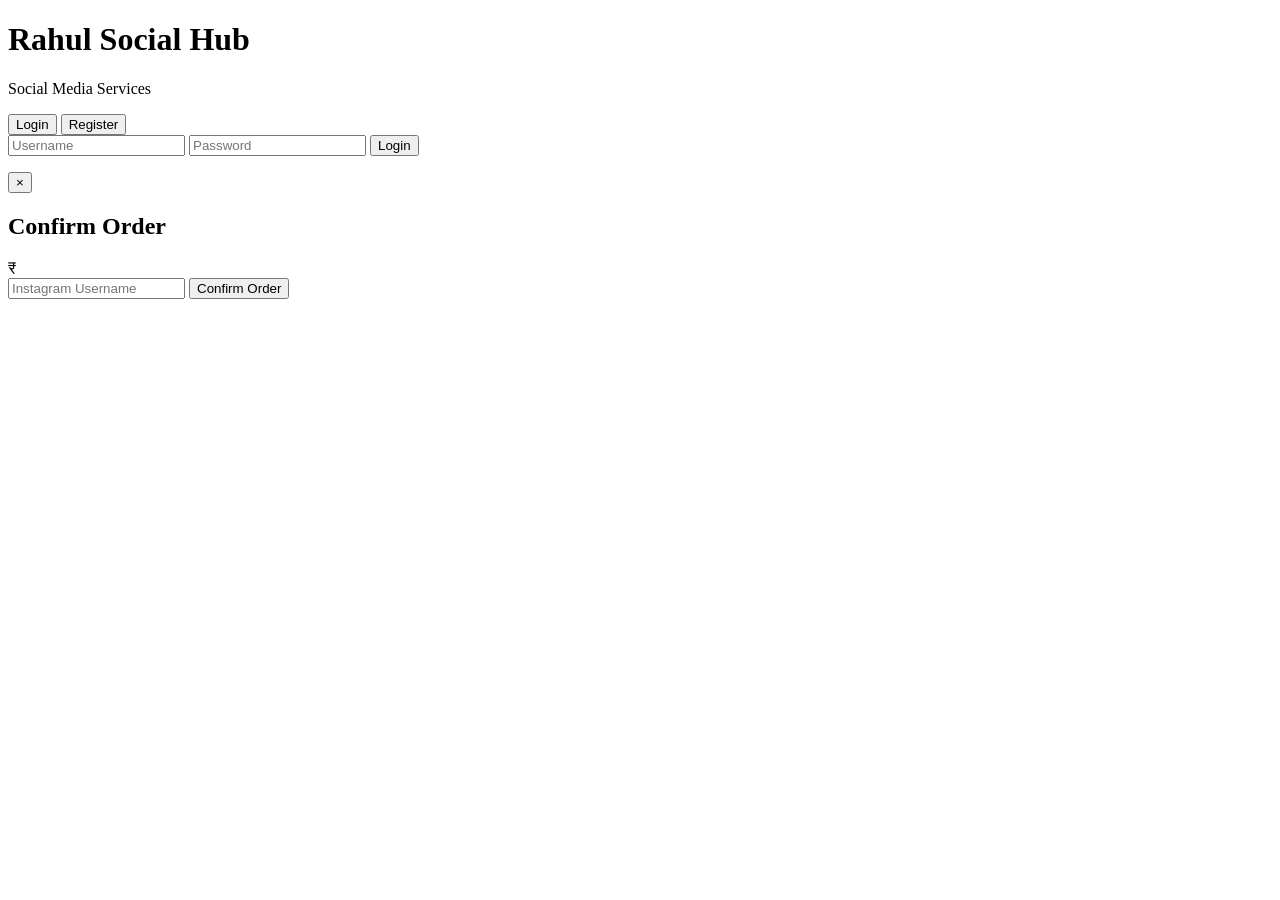
==== commit c55e9711: "Update index.html" ====
--- a/index.html
+++ b/index.html
@@ -1,52 +1,179 @@
 <!DOCTYPE html>
-<html lang="en">
+<html lang="hi">
 <head>
-  <meta charset="UTF-8" />
-  <meta name="viewport" content="width=device-width, initial-scale=1.0" />
-  <title>Live Chat App</title>
-  <link rel="stylesheet" href="style.css" />
+  <meta charset="UTF-8">
+  <meta name="viewport" content="width=device-width, initial-scale=1.0">
+  <title>Rahul Social Hub</title>
+  <link rel="stylesheet" href="style.css">
 </head>
 <body>
-  <div class="app-container">
-    
-    <!-- 1. REGISTER SCREEN -->
-    <div id="register-screen" class="auth-box">
-      <h2>Create Account</h2>
-      <input type="text" id="reg-username" placeholder="Choose Username" />
-      <input type="password" id="reg-password" placeholder="Choose Password" />
-      <button onclick="handleRegister()">Register</button>
-      <p>Already have an account? <a href="#" onclick="showScreen('login-screen')">Login here</a></p>
+  <!-- LOGIN / REGISTER -->
+  <div id="authPage" class="auth-page">
+    <div class="auth-box">
+      <h1>Rahul Social Hub</h1>
+      <p class="subtitle">Social Media Services</p>
+      <div class="tabs">
+        <button id="loginTab" class="active" onclick="showLogin()">Login</button>
+        <button id="registerTab" onclick="showRegister()">Register</button>
+      </div>
+      <!-- LOGIN -->
+      <form id="loginForm">
+        <input
+          type="text"
+          id="loginUsername"
+          placeholder="Username"
+          required
+        >
+        <input
+          type="password"
+          id="loginPassword"
+          placeholder="Password"
+          required
+        >
+        <button type="submit" class="main-btn">
+          Login
+        </button>
+      </form>
+      <!-- REGISTER -->
+      <form id="registerForm" style="display:none;">
+        <input
+          type="text"
+          id="registerUsername"
+          placeholder="Username"
+          required
+        >
+        <input
+          type="email"
+          id="registerEmail"
+          placeholder="Email"
+          required
+        >
+        <input
+          type="password"
+          id="registerPassword"
+          placeholder="Password"
+          required
+        >
+        <input
+          type="text"
+          id="referralCode"
+          placeholder="Referral Code (Optional)"
+        >
+        <button type="submit" class="main-btn">
+          Create Account
+        </button>
+      </form>
+      <p id="authMessage"></p>
     </div>
-
-    <!-- 2. LOGIN SCREEN -->
-    <div id="login-screen" class="auth-box hidden">
-      <h2>Welcome Back</h2>
-      <input type="text" id="login-username" placeholder="Username" />
-      <input type="password" id="login-password" placeholder="Password" />
-      <button onclick="handleLogin()">Login</button>
-      <p>Don't have an account? <a href="#" onclick="showScreen('register-screen')">Register here</a></p>
+  </div>
+  <!-- DASHBOARD -->
+  <div id="dashboardPage" style="display:none;">
+    <header class="topbar">
+      <div>
+        <h2>Rahul Social Hub</h2>
+      </div>
+      <button onclick="logout()" class="logout-btn">
+        Logout
+      </button>
+    </header>
+    <main class="dashboard">
+      <section class="welcome">
+        <h1>Welcome 👋</h1>
+        <p id="welcomeUser"></p>
+      </section>
+      <!-- SERVICES -->
+      <section>
+        <h2 class="section-title">Our Services</h2>
+        <div class="services-grid">
+          <div class="service-card">
+            <h3>👥 1,000 Followers</h3>
+            <p>Without Referral</p>
+            <strong>₹50</strong>
+            <button onclick="openOrder('1000 Followers', 50)">
+              Order Now
+            </button>
+          </div>
+          <div class="service-card">
+            <h3>👥 1,000 Followers</h3>
+            <p>With Referral</p>
+            <strong>₹100</strong>
+            <button onclick="openOrder('1000 Followers + Referral', 100)">
+              Order Now
+            </button>
+          </div>
+          <div class="service-card">
+            <h3>👁️ 10,000 Views</h3>
+            <strong>₹10</strong>
+            <button onclick="openOrder('10,000 Views', 10)">
+              Order Now
+            </button>
+          </div>
+          <div class="service-card">
+            <h3>❤️ 1,000 Likes</h3>
+            <strong>₹20</strong>
+            <button onclick="openOrder('1,000 Likes', 20)">
+              Order Now
+            </button>
+          </div>
+          <div class="service-card">
+            <h3>💬 Comments</h3>
+            <strong>₹50</strong>
+            <button onclick="openOrder('Comments', 50)">
+              Order Now
+            </button>
+          </div>
+        </div>
+      </section>
+      <!-- PAYMENT -->
+      <section class="payment-panel">
+        <h2>💳 Payment</h2>
+        <p>Payment Number</p>
+        <div class="payment-number">
+          9131922170
+        </div>
+        <div class="qr-box">
+          <p>Payment QR / Scanner</p>
+          <!-- बाद में यहाँ आपका असली QR लगाया जाएगा -->
+          <div class="qr-placeholder">
+            QR SCANNER
+          </div>
+        </div>
+        <p>
+          Payment करने के बाद screenshot भेजें।
+        </p>
+        <button onclick="sendPaymentWhatsApp()" class="whatsapp-btn">
+          📲 Payment Screenshot WhatsApp पर भेजें
+        </button>
+      </section>
+      <!-- ORDER HISTORY -->
+      <section>
+        <h2 class="section-title">📦 My Orders</h2>
+        <div id="orderHistory" class="orders">
+          अभी कोई order नहीं है।
+        </div>
+      </section>
+    </main>
+  </div>
+  <!-- ORDER MODAL -->
+  <div id="orderModal" class="modal">
+    <div class="modal-box">
+      <button class="close-btn" onclick="closeOrder()">×</button>
+      <h2>Confirm Order</h2>
+      <p id="selectedService"></p>
+      <div class="price-box">
+        ₹<span id="selectedPrice"></span>
+      </div>
+      <input
+        type="text"
+        id="instagramUsername"
+        placeholder="Instagram Username"
+      >
+      <button onclick="createOrder()" class="main-btn">
+        Confirm Order
+      </button>
+      <p id="orderMessage"></p>
     </div>
-
-    <!-- 3. LIVE CHAT ROOM SCREEN -->
-    <div id="chat-screen" class="chat-box hidden">
-      <div class="chat-header">
-        <div>
-          <h3 id="current-user-display">Chat Room</h3>
-          <small class="online-status">🟢 Online</small>
-        </div>
-        <button class="logout-btn" onclick="handleLogout()">Logout</button>
-      </div>
-
-      <div id="messages-box" class="messages-box"></div>
-      
-      <div class="input-area">
-        <input type="text" id="message-input" placeholder="Type a message..." onkeydown="handleKeyPress(event)" />
-        <button onclick="sendMessage()">Send</button>
-      </div>
-    </div>
-
   </div>
-
   <script src="script.js"></script>
 </body>
 </html>
--- a/style.css
+++ b/style.css
@@ -1,1125 +1 @@
-/* =========================================================
-   RAHUL LIVE — MAIN STYLE
-   Mobile-first / iPhone friendly
-========================================================= */
 
-* {
-  box-sizing: border-box;
-  -webkit-tap-highlight-color: transparent;
-}
-
-html,
-body {
-  margin: 0;
-  padding: 0;
-  width: 100%;
-  min-height: 100%;
-  font-family: -apple-system, BlinkMacSystemFont, "SF Pro Display",
-    "Segoe UI", Arial, sans-serif;
-  background: #090909;
-  color: #fff;
-}
-
-body {
-  overflow-x: hidden;
-}
-
-button,
-input {
-  font: inherit;
-}
-
-button {
-  border: 0;
-  cursor: pointer;
-}
-
-button:active {
-  transform: scale(.96);
-}
-
-input {
-  outline: none;
-}
-
-[hidden] {
-  display: none !important;
-}
-
-
-/* =========================================================
-   COMMON
-========================================================= */
-
-.screen {
-  width: 100%;
-  min-height: 100vh;
-  min-height: 100dvh;
-  position: relative;
-}
-
-.primary-button {
-  width: 100%;
-  min-height: 52px;
-  border-radius: 16px;
-  background: linear-gradient(135deg, #ff2f9f, #7c3cff);
-  color: #fff;
-  font-weight: 800;
-  font-size: 16px;
-  box-shadow: 0 10px 30px rgba(124, 60, 255, .25);
-}
-
-.secondary-button {
-  padding: 13px 20px;
-  border-radius: 14px;
-  background: #222;
-  color: #fff;
-  font-weight: 700;
-}
-
-.link-button {
-  width: 100%;
-  margin-top: 15px;
-  padding: 10px;
-  background: transparent;
-  color: #bda7ff;
-  font-weight: 700;
-}
-
-.form-message {
-  min-height: 22px;
-  margin-top: 10px;
-  text-align: center;
-  font-size: 13px;
-}
-
-.toast {
-  position: fixed;
-  z-index: 9999;
-  left: 50%;
-  bottom: 95px;
-  transform: translateX(-50%);
-  max-width: calc(100% - 40px);
-  padding: 12px 18px;
-  border-radius: 14px;
-  background: rgba(20,20,25,.94);
-  color: #fff;
-  font-size: 14px;
-  text-align: center;
-  box-shadow: 0 10px 35px rgba(0,0,0,.35);
-  pointer-events: none;
-}
-
-
-/* =========================================================
-   LOGIN / REGISTER
-========================================================= */
-
-.auth-screen {
-  display: flex;
-  align-items: center;
-  justify-content: center;
-  padding: 25px 18px;
-  background:
-    radial-gradient(circle at 20% 10%, rgba(255,0,150,.22), transparent 32%),
-    radial-gradient(circle at 90% 80%, rgba(90,50,255,.25), transparent 35%),
-    #090909;
-}
-
-.auth-container {
-  width: min(100%, 430px);
-  padding: 30px 23px;
-  border: 1px solid rgba(255,255,255,.09);
-  border-radius: 28px;
-  background: rgba(20,20,25,.88);
-  box-shadow: 0 25px 70px rgba(0,0,0,.5);
-  backdrop-filter: blur(20px);
-}
-
-.auth-header {
-  text-align: center;
-}
-
-.app-logo {
-  width: 76px;
-  height: 76px;
-  margin: 0 auto 15px;
-  display: grid;
-  place-items: center;
-  border-radius: 24px;
-  background: linear-gradient(135deg,#ff2fa4,#713cff);
-  color: #fff;
-  font-size: 26px;
-  font-weight: 900;
-  box-shadow: 0 12px 35px rgba(174,45,255,.35);
-}
-
-.auth-container h1 {
-  margin: 0;
-  font-size: 30px;
-}
-
-.auth-subtitle {
-  margin: 7px 0 30px;
-  color: #a8a8b0;
-}
-
-.auth-form h2 {
-  margin: 0 0 5px;
-}
-
-.form-description {
-  margin: 0 0 22px;
-  color: #9999a4;
-  font-size: 14px;
-}
-
-.auth-form label {
-  display: block;
-  margin: 14px 0 7px;
-  color: #cfcfd7;
-  font-size: 13px;
-  font-weight: 600;
-}
-
-.auth-form input {
-  width: 100%;
-  height: 51px;
-  padding: 0 15px;
-  border: 1px solid #303039;
-  border-radius: 14px;
-  background: #15151b;
-  color: #fff;
-}
-
-.auth-form input:focus {
-  border-color: #9a58ff;
-}
-
-
-/* =========================================================
-   HOME
-========================================================= */
-
-#homeScreen {
-  background: #f8f8fa;
-  color: #17171b;
-  padding-bottom: 90px;
-}
-
-.home-header {
-  display: flex;
-  align-items: center;
-  justify-content: space-between;
-  padding: 13px 16px 10px;
-  background: #fff;
-}
-
-.user-mini-profile {
-  display: flex;
-  align-items: center;
-  gap: 10px;
-}
-
-.user-mini-profile img {
-  width: 43px;
-  height: 43px;
-  border-radius: 12px;
-  object-fit: cover;
-  background: #ddd;
-}
-
-.home-user-info {
-  display: flex;
-  flex-direction: column;
-}
-
-.home-user-info strong {
-  font-size: 15px;
-}
-
-.home-user-info small {
-  margin-top: 3px;
-  color: #999;
-}
-
-.home-header-actions {
-  display: flex;
-  gap: 7px;
-}
-
-.header-icon-button {
-  width: 43px;
-  height: 43px;
-  border-radius: 50%;
-  background: #f2f2f4;
-  font-size: 20px;
-}
-
-.home-tabs {
-  display: flex;
-  align-items: center;
-  gap: 25px;
-  height: 54px;
-  padding: 0 25px;
-  background: #fff;
-}
-
-.home-tab {
-  position: relative;
-  height: 54px;
-  padding: 0;
-  background: transparent;
-  color: #707078;
-  font-size: 16px;
-}
-
-.home-tab.active {
-  color: #17171b;
-  font-weight: 800;
-}
-
-.home-tab.active::after {
-  content: "";
-  position: absolute;
-  left: 50%;
-  bottom: 7px;
-  width: 24px;
-  height: 4px;
-  transform: translateX(-50%);
-  border-radius: 10px;
-  background: #222;
-}
-
-.home-banner {
-  margin: 10px 16px;
-  min-height: 145px;
-  overflow: hidden;
-  border-radius: 20px;
-  display: flex;
-  align-items: flex-end;
-  background:
-    linear-gradient(135deg, rgba(40,20,90,.75), rgba(230,80,150,.55)),
-    radial-gradient(circle at 80% 30%, #f7b31b, transparent 25%),
-    #33225e;
-}
-
-.banner-content {
-  width: 100%;
-  padding: 18px;
-  display: flex;
-  gap: 12px;
-  align-items: center;
-  background: linear-gradient(transparent,rgba(0,0,0,.55));
-}
-
-.banner-content span {
-  font-size: 35px;
-}
-
-.banner-content strong,
-.banner-content small {
-  display: block;
-  color: #fff;
-}
-
-.banner-content small {
-  margin-top: 5px;
-  opacity: .8;
-}
-
-.quick-features {
-  display: grid;
-  grid-template-columns: repeat(3,1fr);
-  gap: 9px;
-  padding: 2px 16px 14px;
-}
-
-.feature-card {
-  min-height: 100px;
-  border-radius: 18px;
-  color: #fff;
-  display: flex;
-  flex-direction: column;
-  align-items: center;
-  justify-content: center;
-  gap: 8px;
-  background: linear-gradient(145deg,#ffb71b,#ff7b1b);
-}
-
-.feature-card:nth-child(2) {
-  background: linear-gradient(145deg,#48a7ff,#4775ee);
-}
-
-.feature-card:nth-child(3) {
-  background: linear-gradient(145deg,#ff63ad,#ef3e8e);
-}
-
-.feature-card span {
-  font-size: 28px;
-}
-
-.feature-card strong {
-  font-size: 13px;
-}
-
-.rooms-section {
-  padding: 0 16px;
-}
-
-.section-heading {
-  display: flex;
-  justify-content: space-between;
-  align-items: center;
-}
-
-.section-heading h2 {
-  margin: 8px 0 12px;
-  font-size: 20px;
-}
-
-.section-heading button {
-  width: 38px;
-  height: 38px;
-  border-radius: 50%;
-  background: #eeeef2;
-  font-size: 22px;
-}
-
-.room-grid {
-  display: grid;
-  grid-template-columns: repeat(2,1fr);
-  gap: 12px;
-}
-
-.room-card {
-  min-width: 0;
-  overflow: hidden;
-  border-radius: 18px;
-  background: #fff;
-  box-shadow: 0 4px 18px rgba(0,0,0,.08);
-}
-
-.room-cover {
-  position: relative;
-  aspect-ratio: .92;
-  overflow: hidden;
-  background: linear-gradient(135deg,#392a65,#ef5caa);
-}
-
-.room-cover img {
-  width: 100%;
-  height: 100%;
-  object-fit: cover;
-}
-
-.room-live-badge {
-  position: absolute;
-  top: 9px;
-  left: 9px;
-  padding: 5px 8px;
-  border-radius: 8px;
-  background: rgba(255,30,90,.9);
-  color: #fff;
-  font-size: 11px;
-  font-weight: 800;
-}
-
-.room-viewers-badge {
-  position: absolute;
-  right: 8px;
-  top: 8px;
-  padding: 4px 7px;
-  border-radius: 8px;
-  background: rgba(0,0,0,.45);
-  color: #fff;
-  font-size: 11px;
-}
-
-.room-card-info {
-  padding: 9px 10px 11px;
-}
-
-.room-card-info strong,
-.room-card-info small {
-  display: block;
-  overflow: hidden;
-  white-space: nowrap;
-  text-overflow: ellipsis;
-}
-
-.room-card-info strong {
-  font-size: 14px;
-}
-
-.room-card-info small {
-  margin-top: 4px;
-  color: #888;
-}
-
-.empty-state {
-  padding: 45px 10px;
-  color: #888;
-  text-align: center;
-}
-
-
-/* =========================================================
-   BOTTOM NAVIGATION
-========================================================= */
-
-.bottom-navigation {
-  position: fixed;
-  z-index: 500;
-  left: 12px;
-  right: 12px;
-  bottom: max(10px, env(safe-area-inset-bottom));
-  height: 67px;
-  display: grid;
-  grid-template-columns: 1fr 1fr 1fr 1fr 1fr;
-  align-items: center;
-  border-radius: 24px;
-  background: rgba(255,255,255,.88);
-  box-shadow: 0 8px 30px rgba(0,0,0,.18);
-  backdrop-filter: blur(18px);
-}
-
-.bottom-nav-button {
-  height: 60px;
-  background: transparent;
-  color: #555;
-  display: flex;
-  flex-direction: column;
-  justify-content: center;
-  align-items: center;
-  gap: 3px;
-}
-
-.bottom-nav-button span {
-  font-size: 22px;
-}
-
-.bottom-nav-button small {
-  font-size: 10px;
-}
-
-.bottom-nav-button.active {
-  color: #14cfc2;
-}
-
-.create-room-button {
-  width: 53px;
-  height: 53px;
-  margin: auto;
-  border-radius: 50%;
-  background: linear-gradient(135deg,#13e0d0,#09aef2);
-  color: #fff;
-  font-size: 31px;
-  box-shadow: 0 8px 20px rgba(0,180,200,.28);
-}
-
-
-/* =========================================================
-   LIVE ROOM
-========================================================= */
-
-.live-room-screen {
-  overflow: hidden;
-  background:
-    radial-gradient(circle at 50% 25%, rgba(125,55,255,.8), transparent 32%),
-    linear-gradient(180deg,#391c88 0%,#1d1760 50%,#101127 100%);
-}
-
-.live-room-main {
-  position: absolute;
-  inset: 60px 0 75px;
-  overflow-y: auto;
-  overflow-x: hidden;
-  padding: 7px 12px 25px;
-  background:
-    radial-gradient(circle at 15% 30%, rgba(60,150,255,.25), transparent 25%),
-    radial-gradient(circle at 85% 70%, rgba(255,100,200,.2), transparent 30%);
-}
-
-.live-room-header {
-  position: relative;
-  z-index: 30;
-  height: 60px;
-  display: flex;
-  align-items: center;
-  justify-content: space-between;
-  padding: 7px 10px;
-  background: rgba(20,10,45,.35);
-  backdrop-filter: blur(14px);
-}
-
-.room-header-button {
-  width: 43px;
-  height: 43px;
-  border-radius: 50%;
-  background: rgba(255,255,255,.13);
-  color: #fff;
-  font-size: 25px;
-}
-
-.live-room-info {
-  flex: 1;
-  margin: 0 9px;
-  overflow: hidden;
-}
-
-.live-room-info strong,
-.live-room-info small {
-  display: block;
-  overflow: hidden;
-  text-overflow: ellipsis;
-  white-space: nowrap;
-}
-
-.live-room-info small {
-  margin-top: 3px;
-  color: rgba(255,255,255,.7);
-  font-size: 11px;
-}
-
-.room-header-actions {
-  display: flex;
-  gap: 5px;
-}
-
-.room-music-bar {
-  width: max-content;
-  max-width: 90%;
-  padding: 7px 11px;
-  border-radius: 20px;
-  background: rgba(255,255,255,.13);
-  color: #fff;
-  font-size: 12px;
-}
-
-.room-music-bar button {
-  margin-left: 5px;
-  border-radius: 50%;
-  background: rgba(255,255,255,.15);
-  color: #fff;
-}
-
-.room-host {
-  display: flex;
-  flex-direction: column;
-  align-items: center;
-  padding: 13px 0 10px;
-}
-
-.host-avatar-wrapper {
-  position: relative;
-}
-
-.host-avatar-wrapper img {
-  width: 94px;
-  height: 94px;
-  object-fit: cover;
-  border-radius: 50%;
-  border: 4px solid rgba(255,255,255,.7);
-  box-shadow: 0 0 0 7px rgba(255,255,255,.08),
-              0 8px 30px rgba(0,0,0,.3);
-}
-
-.mic-status {
-  position: absolute;
-  right: -2px;
-  bottom: 2px;
-  width: 30px;
-  height: 30px;
-  display: grid;
-  place-items: center;
-  border-radius: 50%;
-  background: #15d8c4;
-  font-size: 15px;
-}
-
-.room-host strong {
-  margin-top: 8px;
-  font-size: 15px;
-}
-
-
-/* =========================================================
-   VOICE SEATS
-========================================================= */
-
-.voice-seat-grid {
-  display: grid;
-  grid-template-columns: repeat(4,1fr);
-  gap: 17px 8px;
-  padding: 12px 5px 20px;
-}
-
-.voice-seat {
-  min-width: 0;
-  text-align: center;
-}
-
-.seat-circle {
-  position: relative;
-  width: clamp(58px,18vw,78px);
-  height: clamp(58px,18vw,78px);
-  margin: auto;
-  display: grid;
-  place-items: center;
-  border-radius: 50%;
-  background: rgba(0,0,0,.14);
-  border: 1px solid rgba(255,255,255,.06);
-}
-
-.seat-circle.empty::before {
-  content: "+";
-  color: rgba(255,255,255,.65);
-  font-size: 32px;
-  font-weight: 200;
-}
-
-.seat-circle.locked::before {
-  content: "🔒";
-  font-size: 22px;
-}
-
-.seat-avatar {
-  width: 100%;
-  height: 100%;
-  object-fit: cover;
-  border-radius: 50%;
-  border: 3px solid rgba(255,255,255,.75);
-}
-
-.seat-mic {
-  position: absolute;
-  right: -2px;
-  bottom: -1px;
-  width: 23px;
-  height: 23px;
-  display: grid;
-  place-items: center;
-  border-radius: 50%;
-  background: #12d5c3;
-  font-size: 12px;
-}
-
-.seat-number {
-  display: block;
-  margin-top: 5px;
-  color: rgba(255,255,255,.75);
-  font-size: 11px;
-}
-
-.seat-name {
-  display: block;
-  margin-top: 2px;
-  overflow: hidden;
-  color: #fff;
-  white-space: nowrap;
-  text-overflow: ellipsis;
-  font-size: 10px;
-}
-
-
-/* =========================================================
-   ANNOUNCEMENT / CHAT
-========================================================= */
-
-.room-announcement {
-  margin: 3px 0 10px;
-  padding: 12px;
-  border-radius: 14px;
-  background: rgba(0,0,0,.22);
-  color: #1ee8db;
-  font-size: 13px;
-  line-height: 1.55;
-}
-
-.room-announcement p {
-  margin: 4px 0 0;
-}
-
-.room-chat {
-  min-height: 120px;
-}
-
-.chat-messages {
-  display: flex;
-  flex-direction: column;
-  gap: 6px;
-}
-
-.chat-message {
-  width: fit-content;
-  max-width: 88%;
-  padding: 7px 10px;
-  border-radius: 12px;
-  background: rgba(0,0,0,.35);
-  color: #fff;
-  font-size: 13px;
-}
-
-.chat-message .chat-user {
-  margin-right: 5px;
-  color: #21e5d5;
-  font-weight: 800;
-}
-
-.chat-message.system {
-  color: #ffe24d;
-}
-
-.chat-message.gift {
-  color: #ff9be3;
-}
-
-
-/* =========================================================
-   ROOM FOOTER
-========================================================= */
-
-.live-room-footer {
-  position: fixed;
-  z-index: 100;
-  left: 0;
-  right: 0;
-  bottom: 0;
-  height: 72px;
-  padding: 7px 10px calc(7px + env(safe-area-inset-bottom));
-  display: flex;
-  align-items: center;
-  justify-content: space-around;
-  background: linear-gradient(transparent,rgba(0,0,0,.62));
-}
-
-.room-control-button {
-  position: relative;
-  width: 45px;
-  height: 45px;
-  border-radius: 50%;
-  background: rgba(255,255,255,.13);
-  color: #fff;
-  font-size: 21px;
-}
-
-.room-control-button.gift-control {
-  background: linear-gradient(135deg,#ffbb26,#ff3f84);
-}
-
-.notification-badge {
-  position: absolute;
-  right: -4px;
-  top: -5px;
-  min-width: 19px;
-  height: 19px;
-  padding: 2px 5px;
-  border-radius: 20px;
-  background: #ff334f;
-  color: #fff;
-  font-size: 10px;
-}
-
-.room-message-form {
-  position: fixed;
-  z-index: 110;
-  left: 10px;
-  right: 10px;
-  bottom: 76px;
-  display: flex;
-  gap: 7px;
-}
-
-.room-message-form input {
-  flex: 1;
-  min-width: 0;
-  height: 43px;
-  padding: 0 14px;
-  border: 1px solid rgba(255,255,255,.12);
-  border-radius: 22px;
-  background: rgba(0,0,0,.5);
-  color: #fff;
-  backdrop-filter: blur(12px);
-}
-
-.room-message-form button {
-  width: 43px;
-  height: 43px;
-  border-radius: 50%;
-  background: #15d8c4;
-  color: #fff;
-  font-size: 18px;
-}
-
-
-/* =========================================================
-   GIFTS / EMOJIS
-========================================================= */
-
-.bottom-panel {
-  position: fixed;
-  z-index: 700;
-  left: 0;
-  right: 0;
-  bottom: 0;
-  padding: 18px;
-  border-radius: 24px 24px 0 0;
-  background: #17171c;
-  box-shadow: 0 -15px 50px rgba(0,0,0,.4);
-}
-
-.panel-header {
-  display: flex;
-  justify-content: space-between;
-  align-items: center;
-  margin-bottom: 15px;
-}
-
-.panel-header button {
-  width: 35px;
-  height: 35px;
-  border-radius: 50%;
-  background: #292930;
-  color: #fff;
-}
-
-.gift-list {
-  display: grid;
-  grid-template-columns: repeat(4,1fr);
-  gap: 12px;
-}
-
-.gift-item {
-  padding: 12px 5px;
-  border-radius: 15px;
-  background: #24242b;
-  color: #fff;
-}
-
-.gift-item:first-child {
-  font-size: 25px;
-}
-
-.gift-item span {
-  display: block;
-  margin-top: 5px;
-  font-size: 11px;
-}
-
-.emoji-panel {
-  position: fixed;
-  z-index: 800;
-  right: 10px;
-  bottom: 78px;
-  display: grid;
-  grid-template-columns: repeat(4,1fr);
-  gap: 5px;
-  padding: 10px;
-  border-radius: 17px;
-  background: rgba(20,20,25,.95);
-}
-
-.emoji-panel button {
-  width: 45px;
-  height: 40px;
-  border-radius: 10px;
-  background: #2b2b32;
-  font-size: 22px;
-}
-
-
-/* =========================================================
-   PROFILE
-========================================================= */
-
-#profileScreen {
-  background: #f8f8fa;
-  color: #17171b;
-}
-
-.page-header {
-  height: 58px;
-  padding: 0 12px;
-  display: flex;
-  align-items: center;
-  justify-content: space-between;
-  background: #fff;
-}
-
-.page-header h2 {
-  margin: 0;
-  font-size: 18px;
-}
-
-.back-button {
-  width: 42px;
-  height: 42px;
-  border-radius: 50%;
-  background: #f0f0f2;
-  font-size: 28px;
-}
-
-.profile-page {
-  text-align: center;
-}
-
-.profile-cover {
-  height: 150px;
-  background:
-    radial-gradient(circle at 30% 30%,#ff83c9,transparent 30%),
-    linear-gradient(135deg,#4820a4,#ef408c);
-}
-
-.profile-photo-container {
-  position: relative;
-  width: 110px;
-  margin: -55px auto 10px;
-}
-
-.profile-avatar {
-  width: 110px;
-  height: 110px;
-  object-fit: cover;
-  border-radius: 50%;
-  border: 5px solid #fff;
-  background: #ddd;
-}
-
-.profile-photo-container button {
-  position: absolute;
-  right: 0;
-  bottom: 4px;
-  width: 35px;
-  height: 35px;
-  border-radius: 50%;
-  background: #222;
-  color: #fff;
-}
-
-.profile-page > h2 {
-  margin: 8px 0 3px;
-}
-
-.profile-page > p {
-  margin: 0;
-  color: #888;
-}
-
-.profile-stats {
-  width: min(100% - 35px,420px);
-  margin: 25px auto;
-  display: grid;
-  grid-template-columns: repeat(3,1fr);
-  padding: 15px;
-  border-radius: 18px;
-  background: #fff;
-}
-
-.profile-stats strong,
-.profile-stats small {
-  display: block;
-}
-
-.profile-stats strong {
-  font-size: 18px;
-}
-
-.profile-stats small {
-  margin-top: 4px;
-  color: #888;
-  font-size: 11px;
-}
-
-
-/* =========================================================
-   LOADING
-========================================================= */
-
-.loading-overlay {
-  position: fixed;
-  z-index: 10000;
-  inset: 0;
-  display: flex;
-  flex-direction: column;
-  align-items: center;
-  justify-content: center;
-  background: rgba(0,0,0,.72);
-  backdrop-filter: blur(8px);
-}
-
-.loading-spinner {
-  width: 42px;
-  height: 42px;
-  border: 4px solid rgba(255,255,255,.2);
-  border-top-color: #fff;
-  border-radius: 50%;
-  animation: spin .8s linear infinite;
-}
-
-.loading-overlay p {
-  margin-top: 12px;
-  color: #fff;
-}
-
-@keyframes spin {
-  to {
-    transform: rotate(360deg);
-  }
-}
-
-
-/* =========================================================
-   REACTION ANIMATION
-========================================================= */
-
-.floating-reaction {
-  position: absolute;
-  bottom: 25%;
-  font-size: 30px;
-  pointer-events: none;
-  animation: floatReaction 1.8s ease-out forwards;
-}
-
-@keyframes floatReaction {
-  0% {
-    opacity: 0;
-    transform: translateY(0) scale(.7);
-  }
-
-  15% {
-    opacity: 1;
-  }
-
-  100% {
-    opacity: 0;
-    transform: translateY(-230px) scale(1.3);
-  }
-}
-
-
-/* =========================================================
-   DESKTOP
-========================================================= */
-
-@media (min-width: 700px) {
-
-  .home-header,
-  .home-tabs,
-  .rooms-section {
-    max-width: 1000px;
-    margin-left: auto;
-    margin-right: auto;
-  }
-
-  .room-grid {
-    grid-template-columns: repeat(3,1fr);
-  }
-
-  .live-room-screen {
-    max-width: 500px;
-    margin: auto;
-    box-shadow: 0 0 80px rgba(0,0,0,.4);
-  }
-
-}
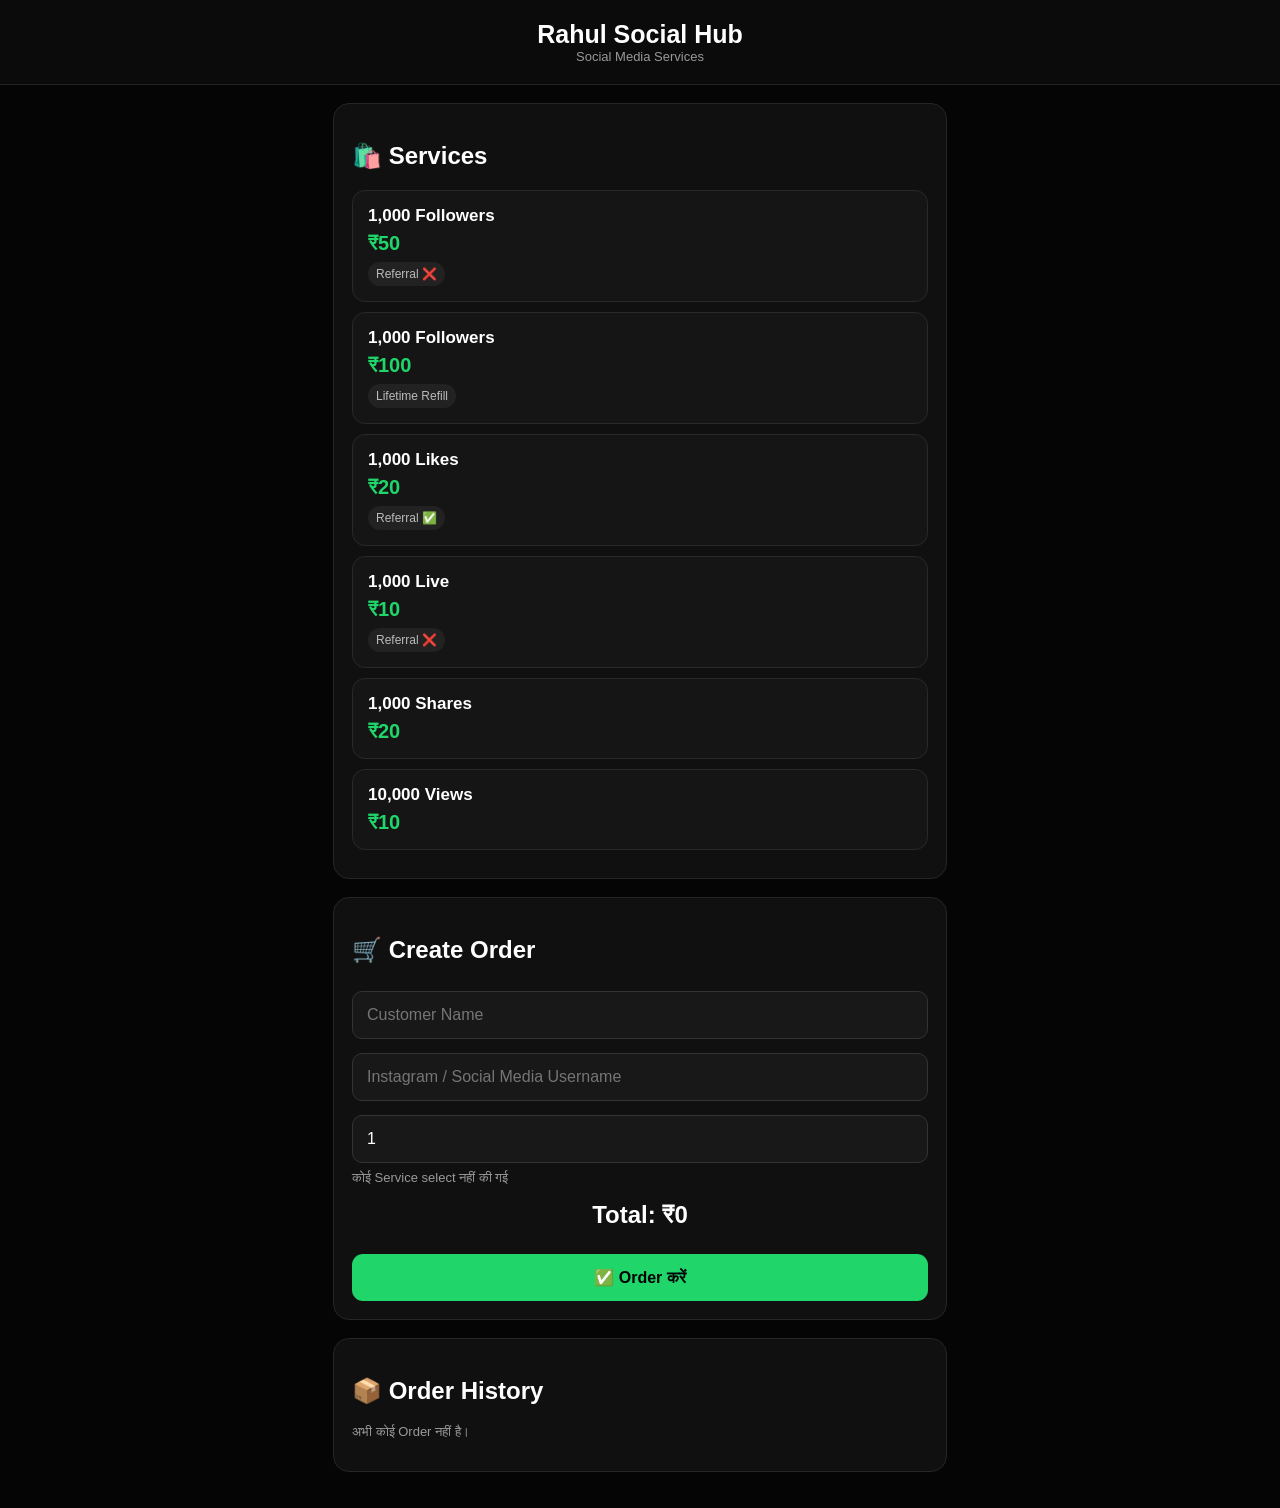
==== commit b6f276f5: "Update index.html" ====
--- a/index.html
+++ b/index.html
@@ -1,179 +1,756 @@
 <!DOCTYPE html>
 <html lang="hi">
 <head>
-  <meta charset="UTF-8">
-  <meta name="viewport" content="width=device-width, initial-scale=1.0">
-  <title>Rahul Social Hub</title>
-  <link rel="stylesheet" href="style.css">
+<meta charset="UTF-8">
+<meta name="viewport" content="width=device-width,initial-scale=1.0">
+<title>Rahul Social Hub</title>
+
+<style>
+*{box-sizing:border-box}
+
+body{
+  margin:0;
+  font-family:Arial,sans-serif;
+  background:#050505;
+  color:white;
+}
+
+header{
+  padding:20px;
+  text-align:center;
+  background:#0b0b0b;
+  border-bottom:1px solid #222;
+}
+
+header h1{
+  margin:0;
+  font-size:25px;
+}
+
+.container{
+  max-width:650px;
+  margin:auto;
+  padding:18px;
+}
+
+.card{
+  background:#101010;
+  border:1px solid #252525;
+  border-radius:16px;
+  padding:18px;
+  margin-bottom:18px;
+}
+
+.service{
+  background:#151515;
+  border:1px solid #292929;
+  border-radius:13px;
+  padding:15px;
+  margin:10px 0;
+  cursor:pointer;
+}
+
+.service.selected{
+  border:2px solid #20d66b;
+}
+
+.service-title{
+  font-size:17px;
+  font-weight:bold;
+}
+
+.price{
+  color:#20d66b;
+  font-size:20px;
+  font-weight:bold;
+  margin-top:6px;
+}
+
+.badge{
+  display:inline-block;
+  padding:5px 8px;
+  border-radius:20px;
+  background:#222;
+  color:#bbb;
+  font-size:12px;
+  margin-top:7px;
+}
+
+input{
+  width:100%;
+  padding:14px;
+  margin:7px 0;
+  border-radius:10px;
+  border:1px solid #333;
+  background:#181818;
+  color:white;
+  font-size:16px;
+}
+
+button{
+  width:100%;
+  padding:14px;
+  border:0;
+  border-radius:11px;
+  background:#20d66b;
+  color:#000;
+  font-size:16px;
+  font-weight:bold;
+  margin-top:10px;
+}
+
+.total{
+  font-size:24px;
+  font-weight:bold;
+  text-align:center;
+  margin:15px 0;
+}
+
+.order{
+  background:#151515;
+  border:1px solid #292929;
+  border-radius:12px;
+  padding:14px;
+  margin-top:12px;
+}
+
+.order-id{
+  color:#20d66b;
+  font-weight:bold;
+}
+
+.small{
+  color:#999;
+  font-size:13px;
+}
+
+#qrBox{
+  display:none;
+  text-align:center;
+}
+
+#qrBox img{
+  width:220px;
+  background:white;
+  padding:10px;
+  border-radius:10px;
+}
+
+.status{
+  display:inline-block;
+  padding:5px 9px;
+  border-radius:20px;
+  background:#222;
+  font-size:12px;
+}
+</style>
 </head>
+
 <body>
-  <!-- LOGIN / REGISTER -->
-  <div id="authPage" class="auth-page">
-    <div class="auth-box">
-      <h1>Rahul Social Hub</h1>
-      <p class="subtitle">Social Media Services</p>
-      <div class="tabs">
-        <button id="loginTab" class="active" onclick="showLogin()">Login</button>
-        <button id="registerTab" onclick="showRegister()">Register</button>
+
+<header>
+  <h1>Rahul Social Hub</h1>
+  <div class="small">Social Media Services</div>
+</header>
+
+
+<div class="container">
+
+<!-- SERVICES -->
+
+<div class="card">
+
+<h2>🛍️ Services</h2>
+
+<div class="service" onclick="selectService(1)">
+  <div class="service-title">
+    1,000 Followers
+  </div>
+  <div class="price">₹50</div>
+  <span class="badge">Referral ❌</span>
+</div>
+
+
+<div class="service" onclick="selectService(2)">
+  <div class="service-title">
+    1,000 Followers
+  </div>
+  <div class="price">₹100</div>
+  <span class="badge">
+    Lifetime Refill
+  </span>
+</div>
+
+
+<div class="service" onclick="selectService(3)">
+  <div class="service-title">
+    1,000 Likes
+  </div>
+  <div class="price">₹20</div>
+  <span class="badge">
+    Referral ✅
+  </span>
+</div>
+
+
+<div class="service" onclick="selectService(4)">
+  <div class="service-title">
+    1,000 Live
+  </div>
+  <div class="price">₹10</div>
+  <span class="badge">
+    Referral ❌
+  </span>
+</div>
+
+
+<div class="service" onclick="selectService(5)">
+  <div class="service-title">
+    1,000 Shares
+  </div>
+  <div class="price">₹20</div>
+</div>
+
+
+<div class="service" onclick="selectService(6)">
+  <div class="service-title">
+    10,000 Views
+  </div>
+  <div class="price">₹10</div>
+</div>
+
+</div>
+
+
+<!-- ORDER -->
+
+<div class="card">
+
+<h2>🛒 Create Order</h2>
+
+<input
+  id="customerName"
+  placeholder="Customer Name"
+>
+
+<input
+  id="username"
+  placeholder="Instagram / Social Media Username"
+>
+
+<input
+  id="quantity"
+  type="number"
+  value="1"
+  min="1"
+  placeholder="Quantity"
+  oninput="calculatePrice()"
+>
+
+<div id="selectedService"
+     class="small">
+  कोई Service select नहीं की गई
+</div>
+
+<div class="total">
+  Total: ₹<span id="total">0</span>
+</div>
+
+<button onclick="createOrder()">
+  ✅ Order करें
+</button>
+
+</div>
+
+
+<!-- ORDER HISTORY -->
+
+<div class="card">
+
+<h2>📦 Order History</h2>
+
+<div id="orderHistory"></div>
+
+</div>
+
+
+<!-- QR -->
+
+<div class="card" id="qrBox">
+
+<h2>🔳 Order QR</h2>
+
+<img id="qrImage">
+
+<p id="qrText" class="small"></p>
+
+</div>
+
+</div>
+
+
+<script>
+
+/* =========================
+   WHATSAPP
+========================= */
+
+const WHATSAPP_NUMBER = "919131922170";
+
+
+/* =========================
+   SERVICES
+========================= */
+
+const services = {
+
+  1:{
+    name:"1,000 Followers",
+    price:50,
+    unit:1000,
+    referral:false,
+    refill:false
+  },
+
+  2:{
+    name:"1,000 Followers - Lifetime Refill",
+    price:100,
+    unit:1000,
+    referral:false,
+    refill:true
+  },
+
+  3:{
+    name:"1,000 Likes",
+    price:20,
+    unit:1000,
+    referral:true,
+    refill:false
+  },
+
+  4:{
+    name:"1,000 Live",
+    price:10,
+    unit:1000,
+    referral:false,
+    refill:false
+  },
+
+  5:{
+    name:"1,000 Shares",
+    price:20,
+    unit:1000,
+    referral:false,
+    refill:false
+  },
+
+  6:{
+    name:"10,000 Views",
+    price:10,
+    unit:10000,
+    referral:false,
+    refill:false
+  }
+
+};
+
+
+let selectedService = null;
+
+
+/* =========================
+   SELECT SERVICE
+========================= */
+
+function selectService(id){
+
+  selectedService = services[id];
+
+  document.querySelectorAll(".service")
+    .forEach(x =>
+      x.classList.remove("selected")
+    );
+
+  event.currentTarget
+    .classList.add("selected");
+
+  document.getElementById("selectedService")
+    .innerHTML =
+    "Selected: <b>" +
+    selectedService.name +
+    "</b>";
+
+  calculatePrice();
+}
+
+
+/* =========================
+   PRICE
+========================= */
+
+function calculatePrice(){
+
+  if(!selectedService){
+
+    document.getElementById("total")
+      .innerText="0";
+
+    return;
+  }
+
+  let quantity =
+    Number(
+      document.getElementById("quantity").value
+    );
+
+  if(quantity < 1)
+    quantity=1;
+
+  let total =
+    selectedService.price * quantity;
+
+  document.getElementById("total")
+    .innerText =
+    total.toLocaleString("en-IN");
+}
+
+
+/* =========================
+   GET ORDERS
+========================= */
+
+function getOrders(){
+
+  try{
+
+    return JSON.parse(
+      localStorage.getItem(
+        "rahul_orders"
+      )
+    ) || [];
+
+  }catch(e){
+
+    return [];
+
+  }
+
+}
+
+
+/* =========================
+   SAVE ORDERS
+========================= */
+
+function saveOrders(orders){
+
+  localStorage.setItem(
+    "rahul_orders",
+    JSON.stringify(orders)
+  );
+
+}
+
+
+/* =========================
+   CREATE ORDER
+========================= */
+
+function createOrder(){
+
+  if(!selectedService){
+
+    alert("पहले Service select करें।");
+    return;
+
+  }
+
+
+  const customer =
+    document.getElementById(
+      "customerName"
+    ).value.trim();
+
+
+  const username =
+    document.getElementById(
+      "username"
+    ).value.trim();
+
+
+  const quantity =
+    Number(
+      document.getElementById(
+        "quantity"
+      ).value
+    );
+
+
+  if(!customer ||
+     !username ||
+     !quantity){
+
+    alert(
+      "Customer Name, Username और Quantity भरें।"
+    );
+
+    return;
+  }
+
+
+  const total =
+    selectedService.price *
+    quantity;
+
+
+  const orderId =
+    "RH" +
+    Date.now()
+      .toString()
+      .slice(-8);
+
+
+  const order = {
+
+    id:orderId,
+
+    customer:customer,
+
+    username:username,
+
+    service:selectedService.name,
+
+    quantity:quantity,
+
+    amount:total,
+
+    referral:selectedService.referral,
+
+    refill:selectedService.refill,
+
+    status:"Pending",
+
+    date:new Date()
+      .toLocaleString("hi-IN")
+
+  };
+
+
+  const orders = getOrders();
+
+  orders.unshift(order);
+
+  saveOrders(orders);
+
+  showOrders();
+
+  createQR(orderId);
+
+
+  /* =========================
+     WHATSAPP MESSAGE
+  ========================= */
+
+  let message =
+`🛒 नया Order प्राप्त हुआ
+
+Order ID: ${orderId}
+
+Service: ${selectedService.name}
+
+Username: ${username}
+
+Quantity: ${quantity}
+
+Amount: ₹${total}
+
+Referral: ${
+  selectedService.referral
+  ? "हाँ"
+  : "नहीं"
+}
+
+${
+  selectedService.refill
+  ? "Lifetime Refill: हाँ"
+  : ""
+}
+
+Status: Pending`;
+
+
+  const whatsappURL =
+    "https://wa.me/" +
+    WHATSAPP_NUMBER +
+    "?text=" +
+    encodeURIComponent(message);
+
+
+  window.open(
+    whatsappURL,
+    "_blank"
+  );
+
+
+  alert(
+    "Order सफलतापूर्वक बन गया।\nOrder ID: " +
+    orderId
+  );
+
+
+  document.getElementById(
+    "customerName"
+  ).value="";
+
+  document.getElementById(
+    "username"
+  ).value="";
+
+}
+
+
+/* =========================
+   ORDER HISTORY
+========================= */
+
+function showOrders(){
+
+  const box =
+    document.getElementById(
+      "orderHistory"
+    );
+
+  const orders =
+    getOrders();
+
+
+  if(!orders.length){
+
+    box.innerHTML =
+      `<p class="small">
+        अभी कोई Order नहीं है।
+      </p>`;
+
+    return;
+
+  }
+
+
+  box.innerHTML =
+    orders.map(order => `
+
+      <div class="order">
+
+        <div class="order-id">
+          ${escapeHTML(order.id)}
+        </div>
+
+        <p>
+          🛍️ ${escapeHTML(order.service)}
+        </p>
+
+        <p>
+          👤 ${escapeHTML(order.username)}
+        </p>
+
+        <p>
+          📦 Quantity: ${order.quantity}
+        </p>
+
+        <p>
+          💰 ₹${Number(order.amount)
+            .toLocaleString("en-IN")}
+        </p>
+
+        <p>
+          <span class="status">
+            ${escapeHTML(order.status)}
+          </span>
+        </p>
+
+        <p class="small">
+          ${escapeHTML(order.date)}
+        </p>
+
+        <button
+          onclick="createQR('${escapeHTML(order.id)}')">
+          🔳 QR
+        </button>
+
       </div>
-      <!-- LOGIN -->
-      <form id="loginForm">
-        <input
-          type="text"
-          id="loginUsername"
-          placeholder="Username"
-          required
-        >
-        <input
-          type="password"
-          id="loginPassword"
-          placeholder="Password"
-          required
-        >
-        <button type="submit" class="main-btn">
-          Login
-        </button>
-      </form>
-      <!-- REGISTER -->
-      <form id="registerForm" style="display:none;">
-        <input
-          type="text"
-          id="registerUsername"
-          placeholder="Username"
-          required
-        >
-        <input
-          type="email"
-          id="registerEmail"
-          placeholder="Email"
-          required
-        >
-        <input
-          type="password"
-          id="registerPassword"
-          placeholder="Password"
-          required
-        >
-        <input
-          type="text"
-          id="referralCode"
-          placeholder="Referral Code (Optional)"
-        >
-        <button type="submit" class="main-btn">
-          Create Account
-        </button>
-      </form>
-      <p id="authMessage"></p>
-    </div>
-  </div>
-  <!-- DASHBOARD -->
-  <div id="dashboardPage" style="display:none;">
-    <header class="topbar">
-      <div>
-        <h2>Rahul Social Hub</h2>
-      </div>
-      <button onclick="logout()" class="logout-btn">
-        Logout
-      </button>
-    </header>
-    <main class="dashboard">
-      <section class="welcome">
-        <h1>Welcome 👋</h1>
-        <p id="welcomeUser"></p>
-      </section>
-      <!-- SERVICES -->
-      <section>
-        <h2 class="section-title">Our Services</h2>
-        <div class="services-grid">
-          <div class="service-card">
-            <h3>👥 1,000 Followers</h3>
-            <p>Without Referral</p>
-            <strong>₹50</strong>
-            <button onclick="openOrder('1000 Followers', 50)">
-              Order Now
-            </button>
-          </div>
-          <div class="service-card">
-            <h3>👥 1,000 Followers</h3>
-            <p>With Referral</p>
-            <strong>₹100</strong>
-            <button onclick="openOrder('1000 Followers + Referral', 100)">
-              Order Now
-            </button>
-          </div>
-          <div class="service-card">
-            <h3>👁️ 10,000 Views</h3>
-            <strong>₹10</strong>
-            <button onclick="openOrder('10,000 Views', 10)">
-              Order Now
-            </button>
-          </div>
-          <div class="service-card">
-            <h3>❤️ 1,000 Likes</h3>
-            <strong>₹20</strong>
-            <button onclick="openOrder('1,000 Likes', 20)">
-              Order Now
-            </button>
-          </div>
-          <div class="service-card">
-            <h3>💬 Comments</h3>
-            <strong>₹50</strong>
-            <button onclick="openOrder('Comments', 50)">
-              Order Now
-            </button>
-          </div>
-        </div>
-      </section>
-      <!-- PAYMENT -->
-      <section class="payment-panel">
-        <h2>💳 Payment</h2>
-        <p>Payment Number</p>
-        <div class="payment-number">
-          9131922170
-        </div>
-        <div class="qr-box">
-          <p>Payment QR / Scanner</p>
-          <!-- बाद में यहाँ आपका असली QR लगाया जाएगा -->
-          <div class="qr-placeholder">
-            QR SCANNER
-          </div>
-        </div>
-        <p>
-          Payment करने के बाद screenshot भेजें।
-        </p>
-        <button onclick="sendPaymentWhatsApp()" class="whatsapp-btn">
-          📲 Payment Screenshot WhatsApp पर भेजें
-        </button>
-      </section>
-      <!-- ORDER HISTORY -->
-      <section>
-        <h2 class="section-title">📦 My Orders</h2>
-        <div id="orderHistory" class="orders">
-          अभी कोई order नहीं है।
-        </div>
-      </section>
-    </main>
-  </div>
-  <!-- ORDER MODAL -->
-  <div id="orderModal" class="modal">
-    <div class="modal-box">
-      <button class="close-btn" onclick="closeOrder()">×</button>
-      <h2>Confirm Order</h2>
-      <p id="selectedService"></p>
-      <div class="price-box">
-        ₹<span id="selectedPrice"></span>
-      </div>
-      <input
-        type="text"
-        id="instagramUsername"
-        placeholder="Instagram Username"
-      >
-      <button onclick="createOrder()" class="main-btn">
-        Confirm Order
-      </button>
-      <p id="orderMessage"></p>
-    </div>
-  </div>
-  <script src="script.js"></script>
+
+    `).join("");
+
+}
+
+
+/* =========================
+   QR CODE
+========================= */
+
+function createQR(orderId){
+
+  const qrBox =
+    document.getElementById(
+      "qrBox"
+    );
+
+  const qrImage =
+    document.getElementById(
+      "qrImage"
+    );
+
+  const qrText =
+    document.getElementById(
+      "qrText"
+    );
+
+
+  const qrData =
+    location.origin +
+    location.pathname +
+    "?order=" +
+    encodeURIComponent(orderId);
+
+
+  qrImage.src =
+    "https://api.qrserver.com/v1/create-qr-code/?size=300x300&data=" +
+    encodeURIComponent(qrData);
+
+
+  qrText.innerText =
+    "Order ID: " + orderId;
+
+
+  qrBox.style.display =
+    "block";
+
+}
+
+
+/* =========================
+   HTML SECURITY
+========================= */
+
+function escapeHTML(value){
+
+  return String(value)
+    .replaceAll("&","&amp;")
+    .replaceAll("<","&lt;")
+    .replaceAll(">","&gt;")
+    .replaceAll('"',"&quot;")
+    .replaceAll("'","&#039;");
+
+}
+
+
+/* =========================
+   START
+========================= */
+
+showOrders();
+
+</script>
+
 </body>
 </html>
